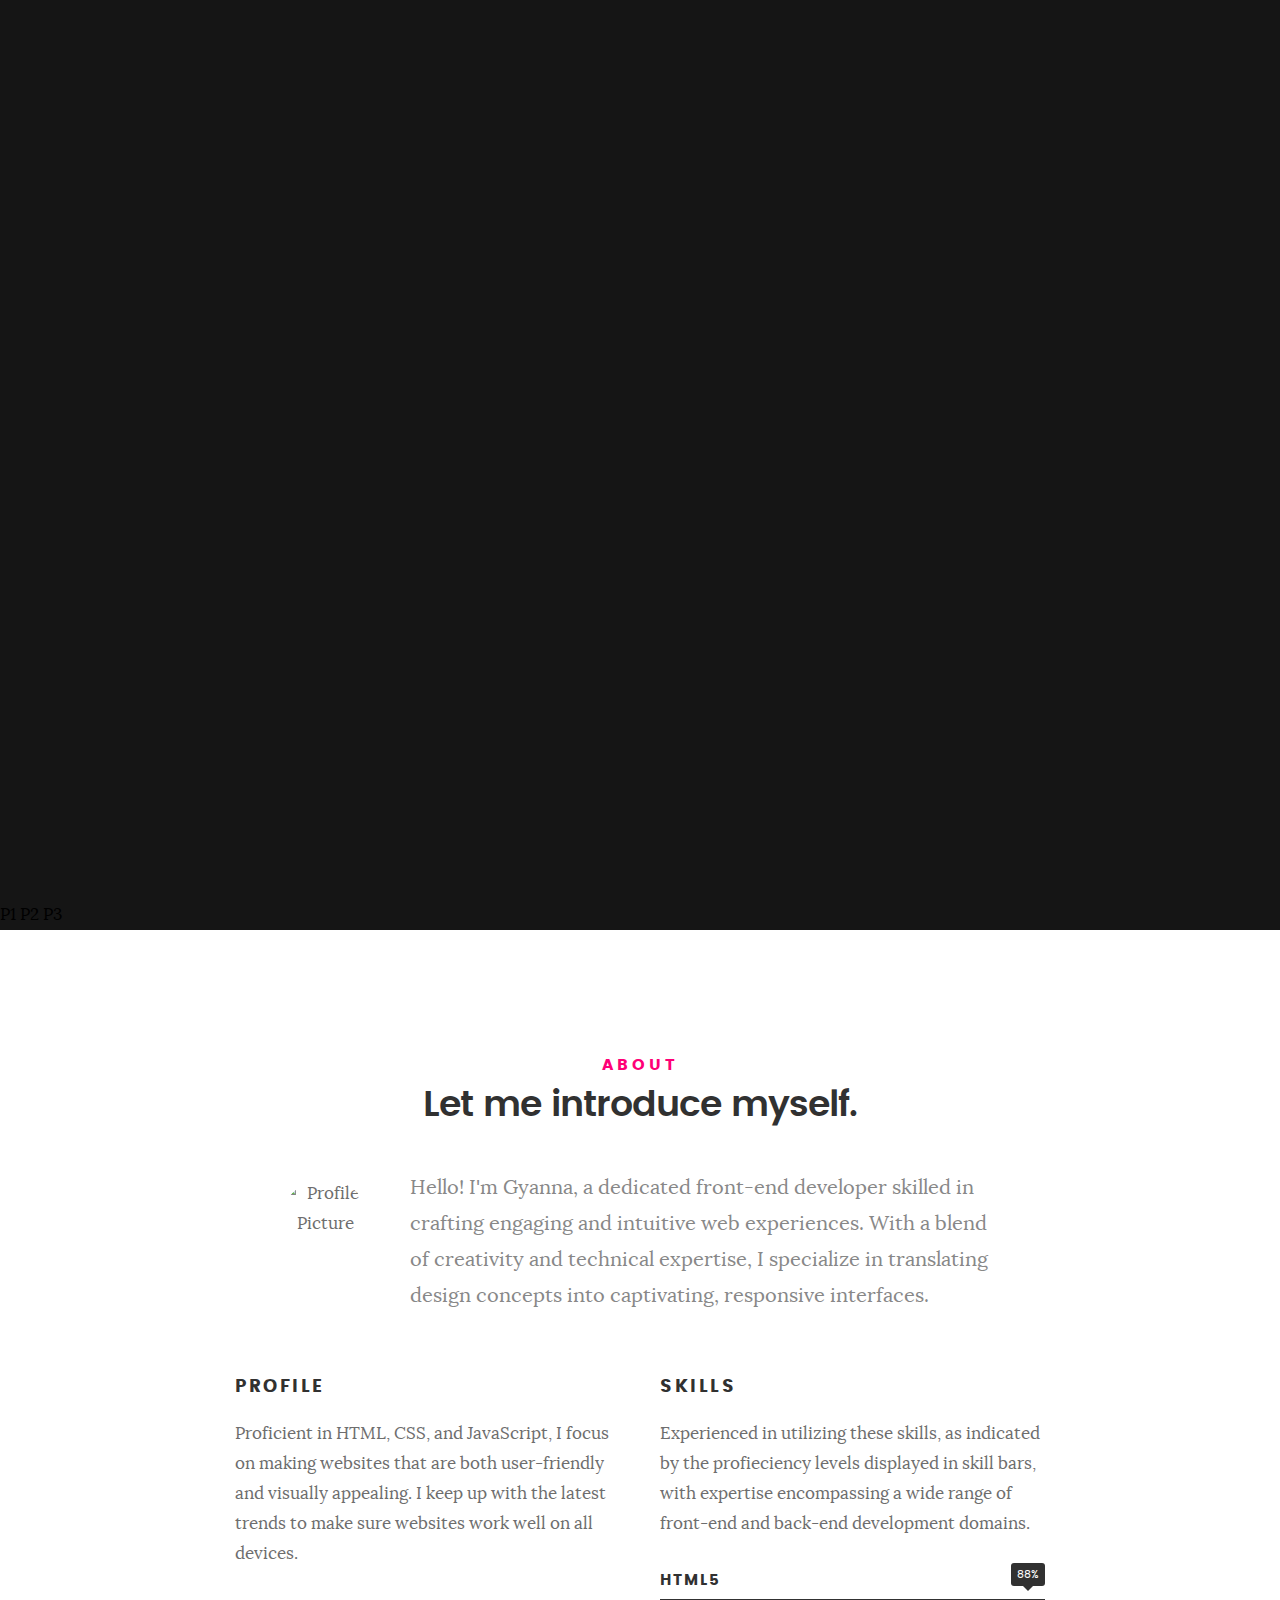
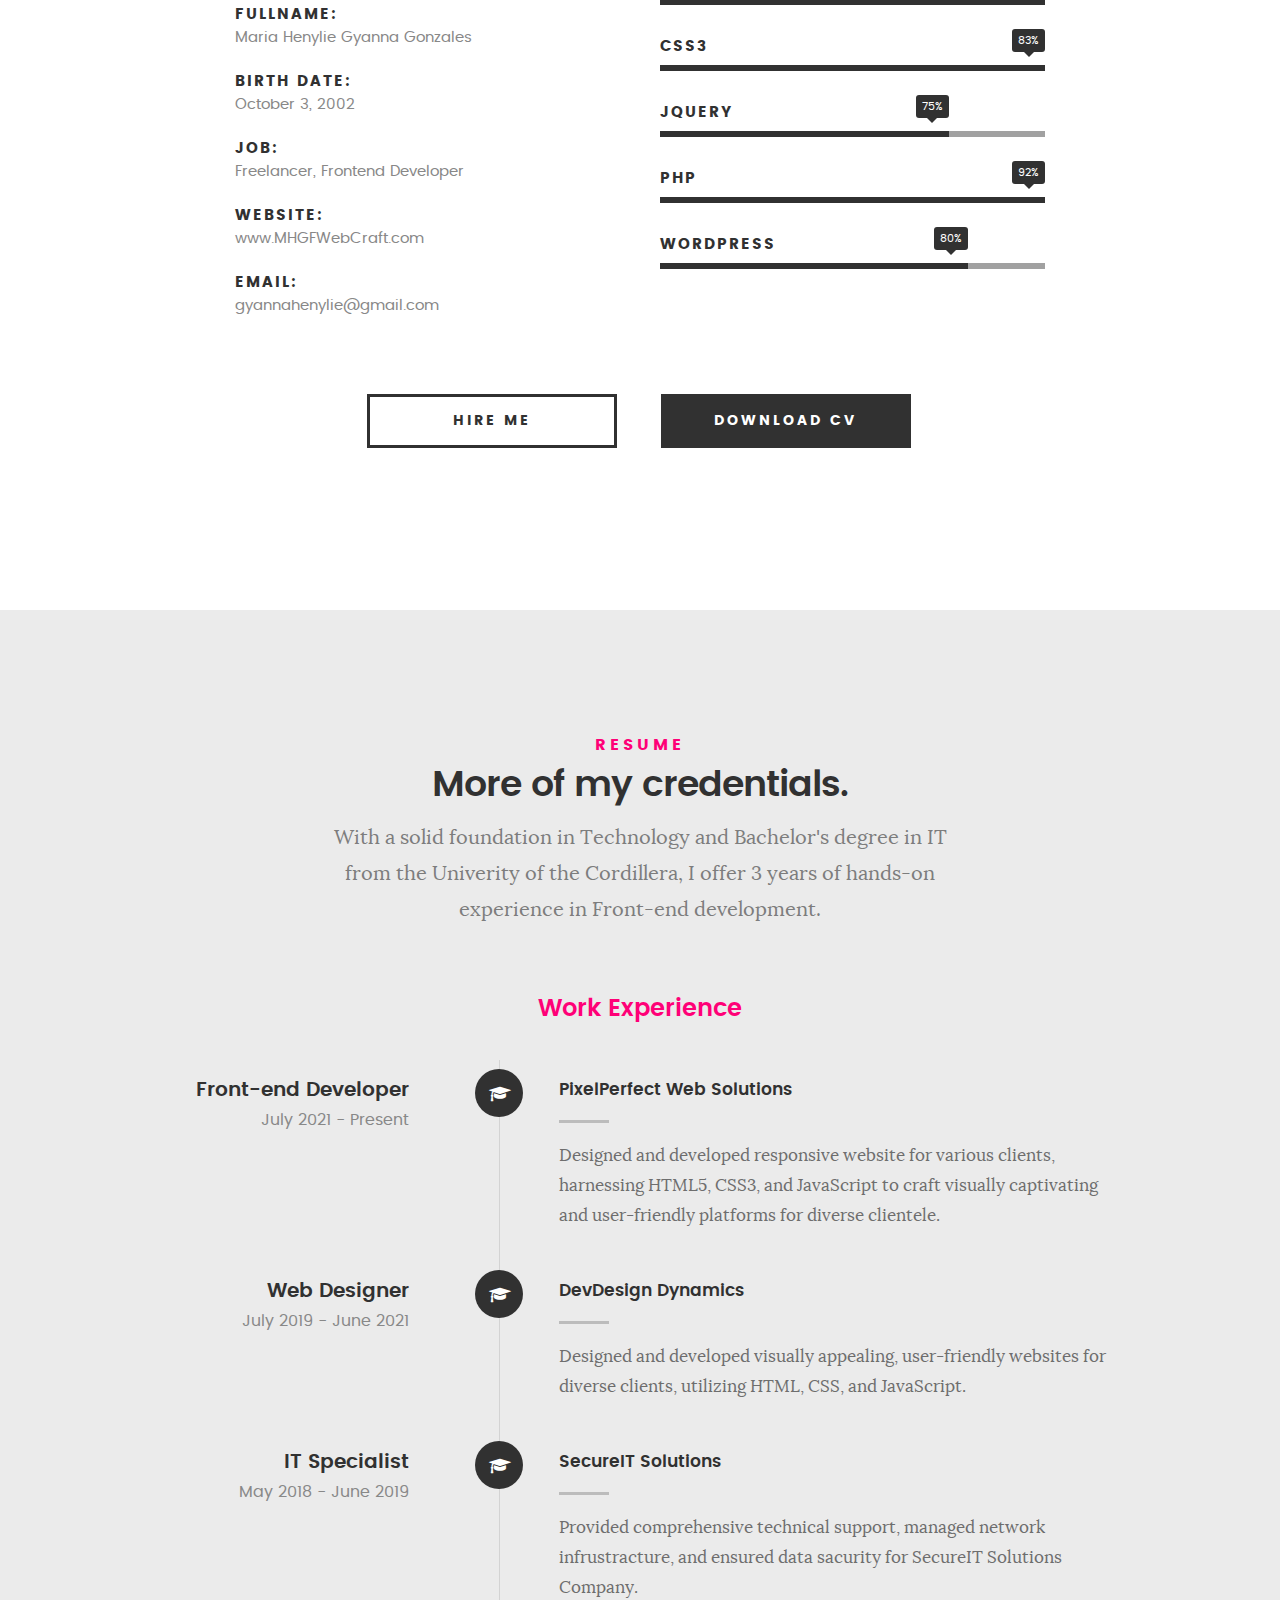
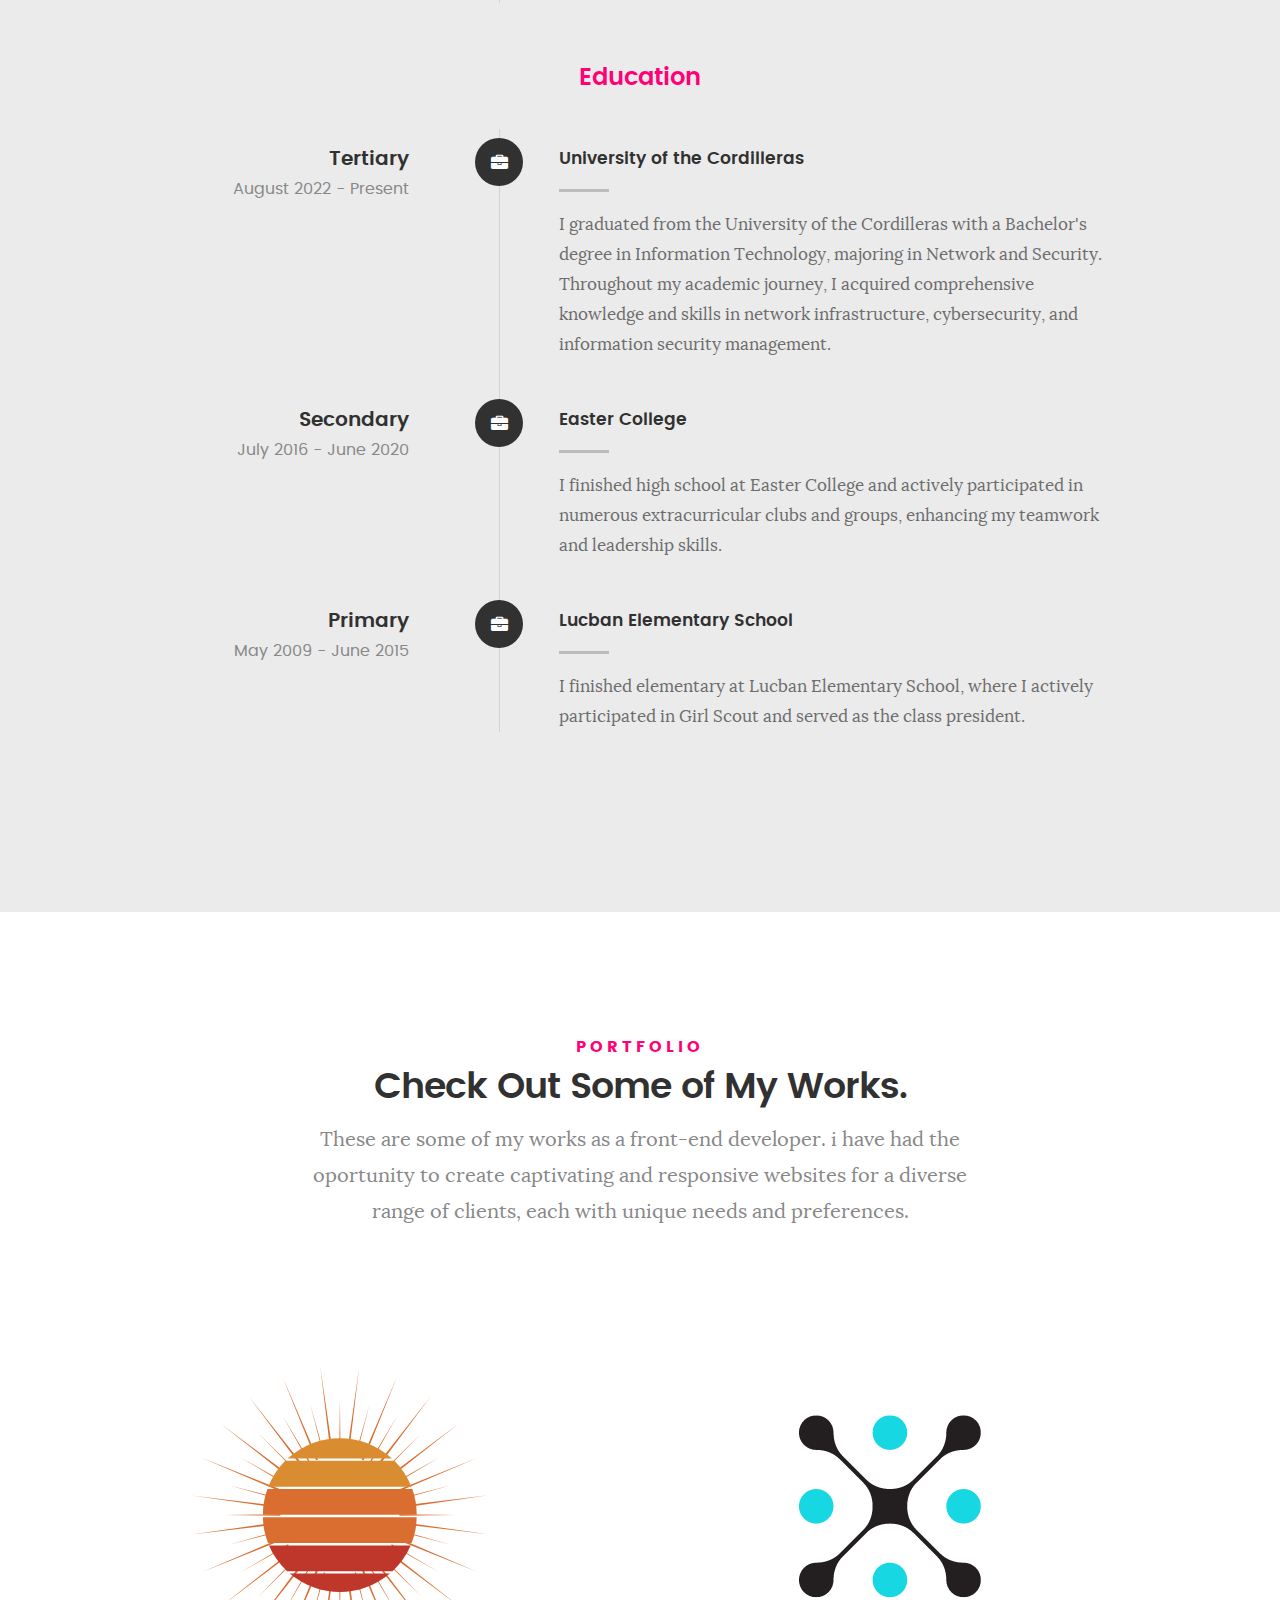
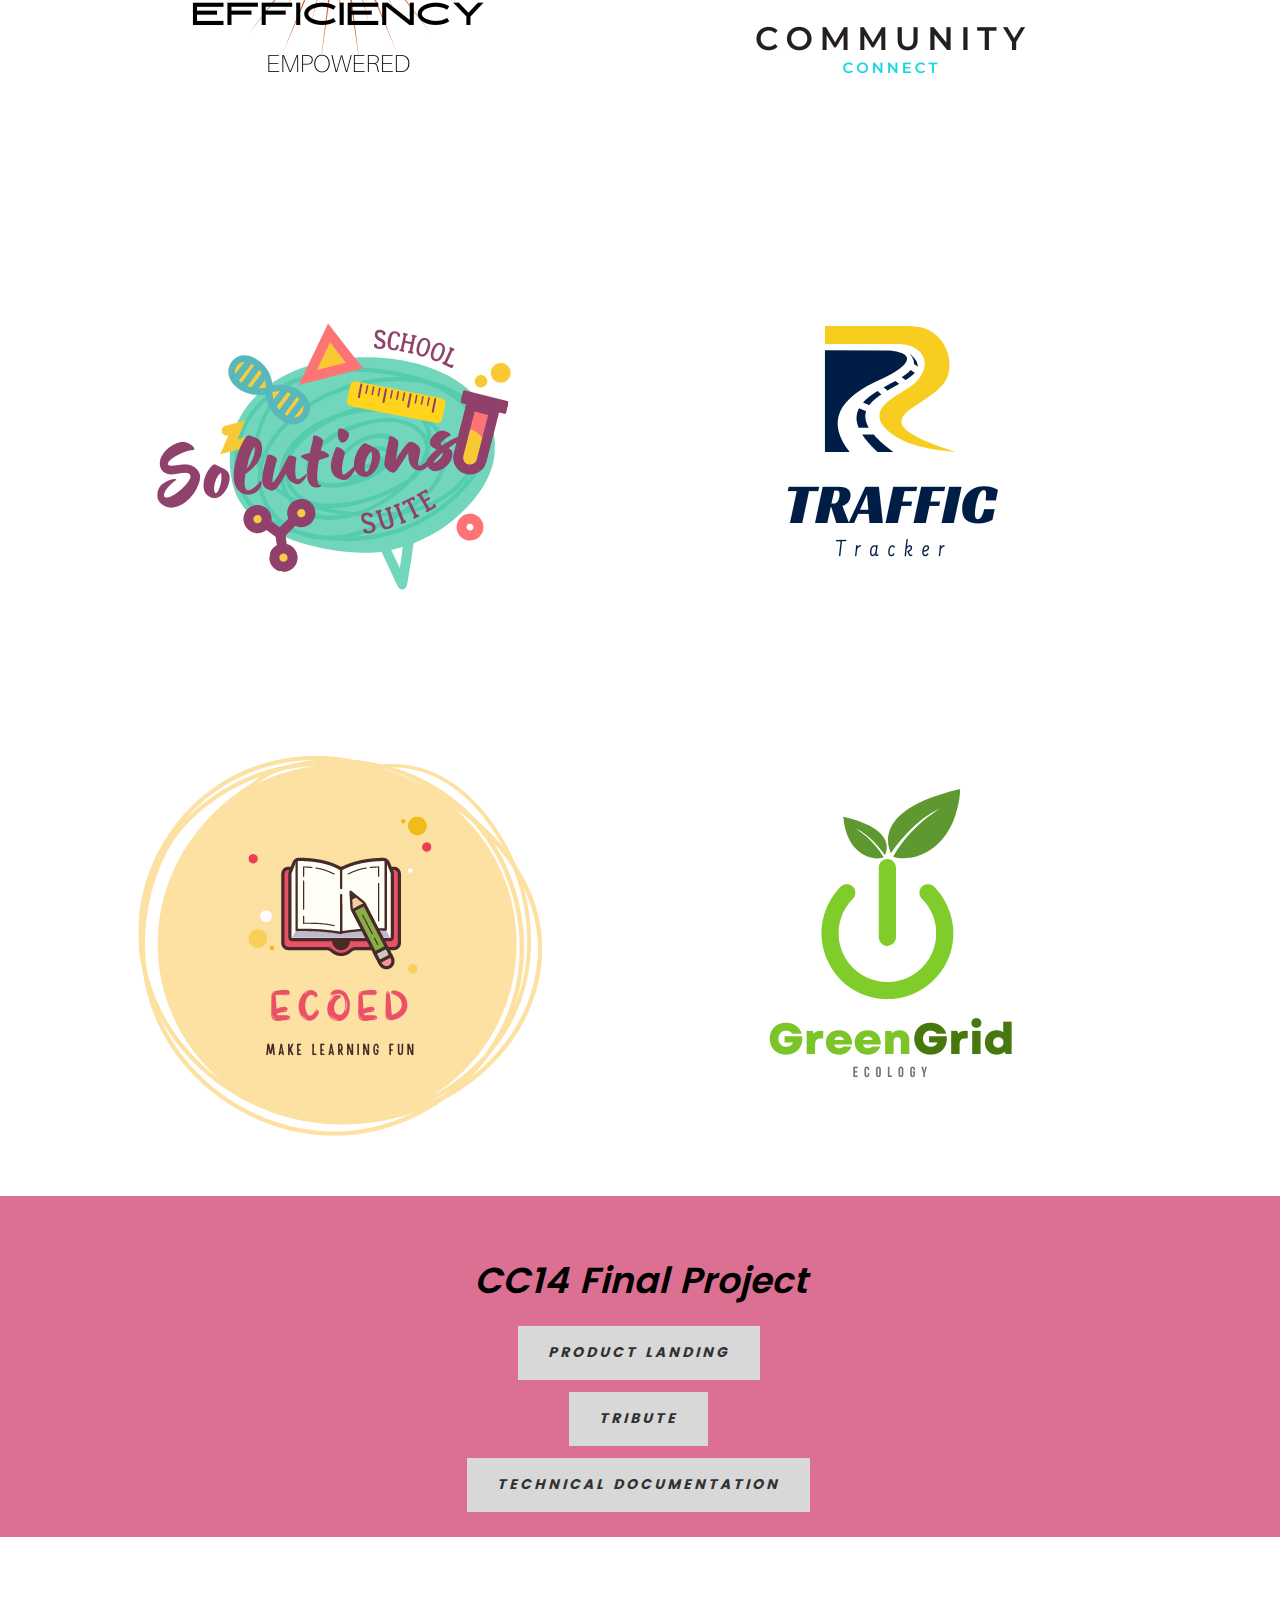
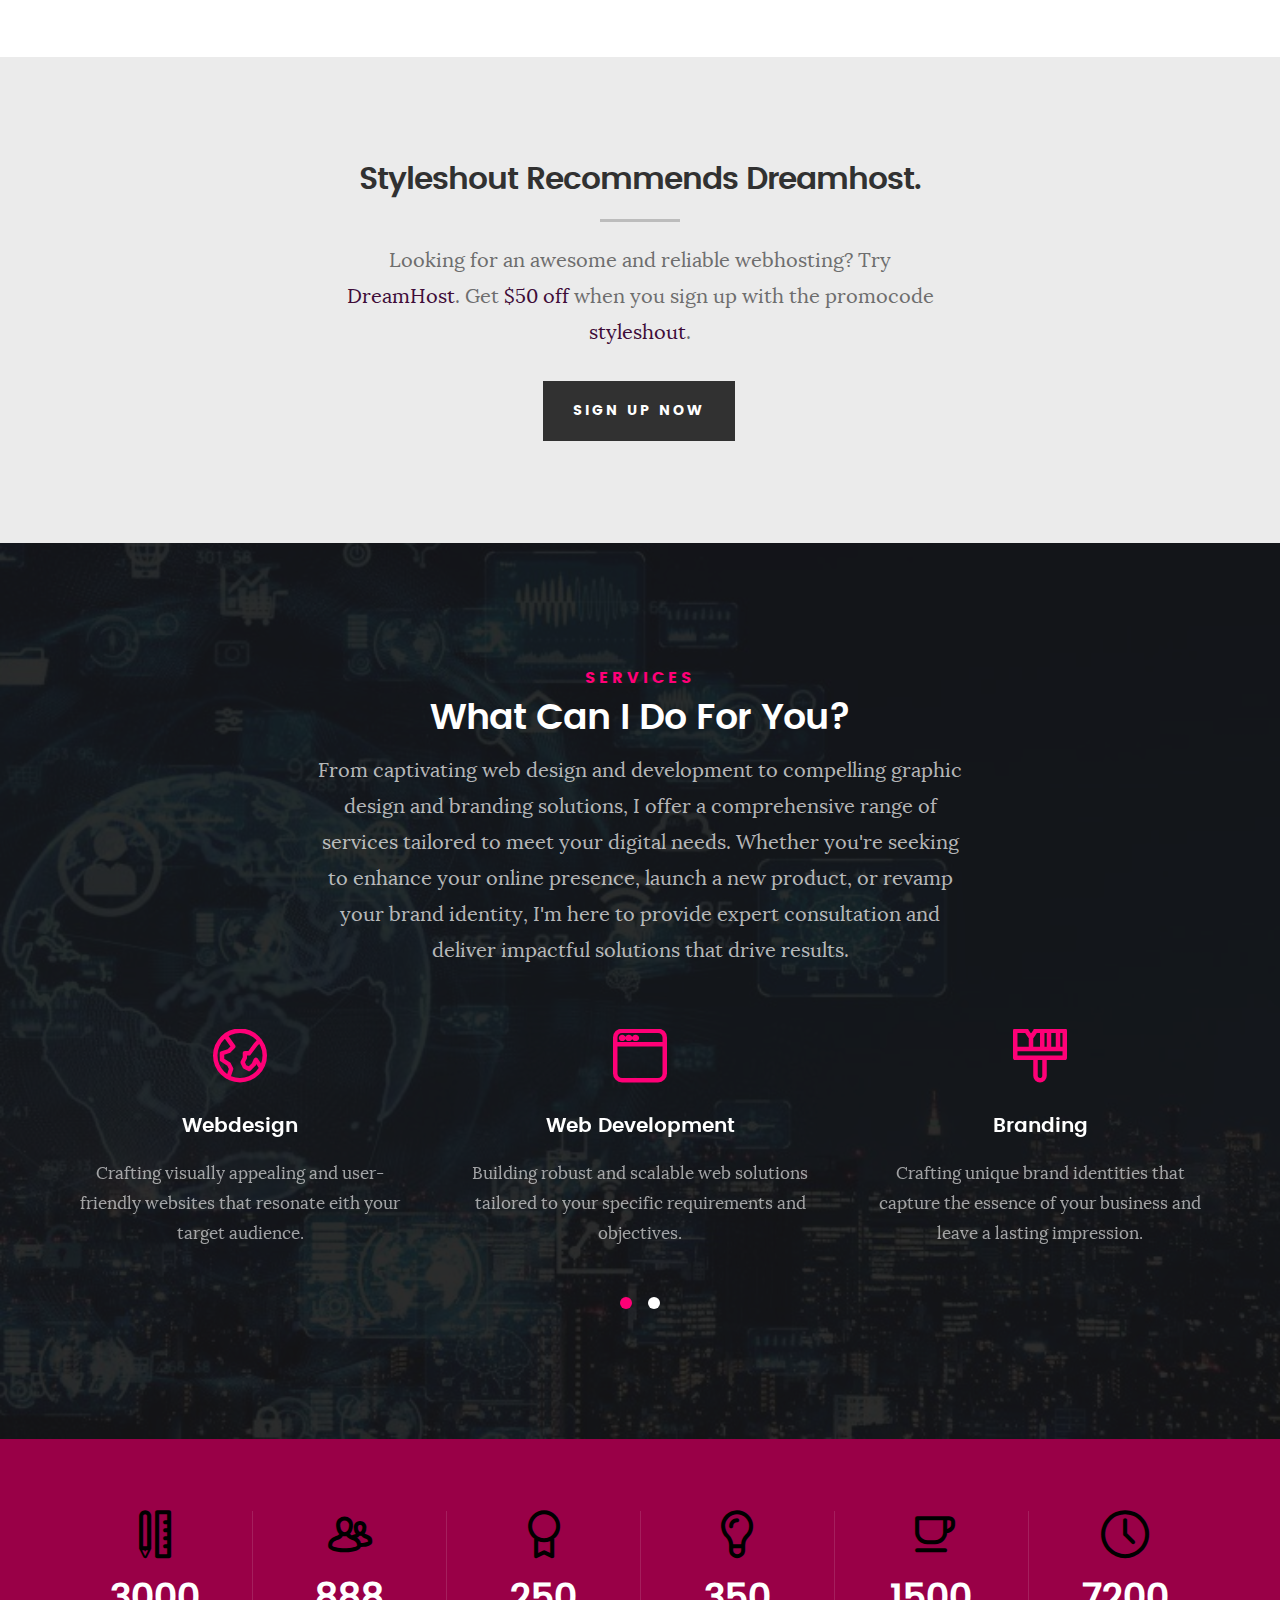
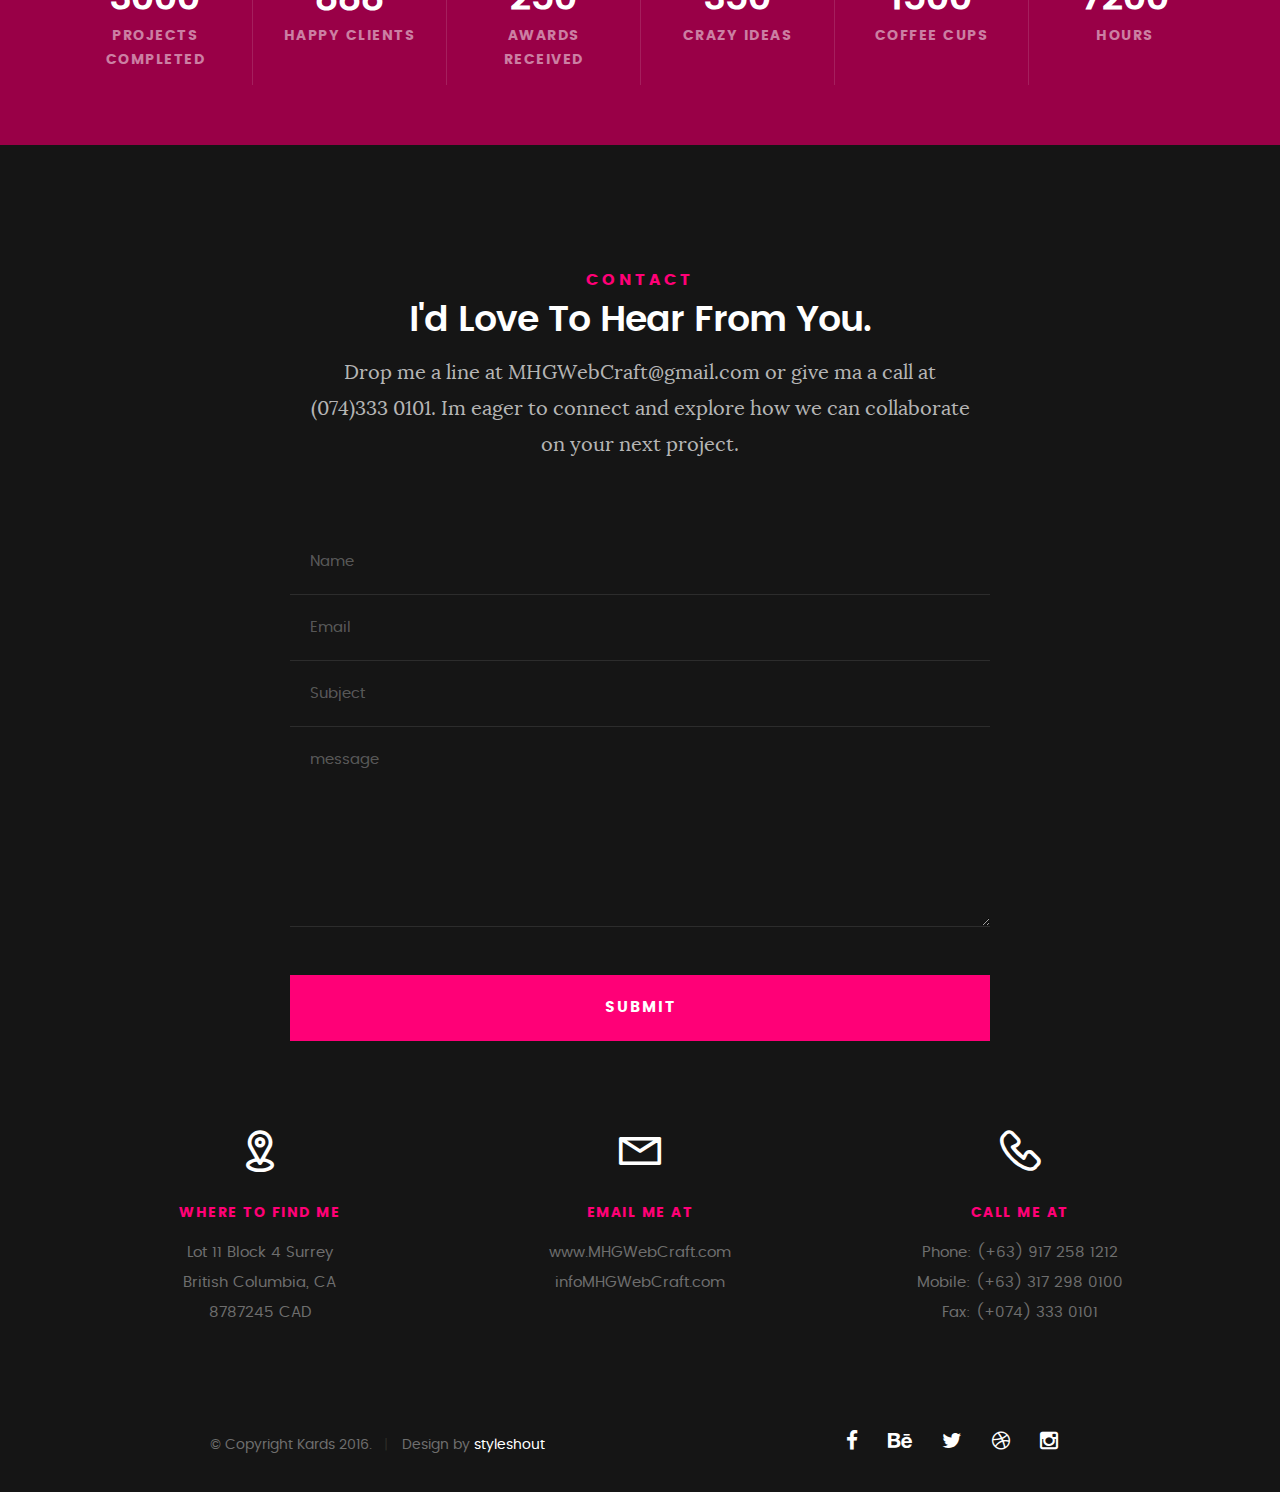
==== index.html @ 4673ec32 "final project" ====
<!DOCTYPE html>
<!--[if IE 8 ]><html class="no-js oldie ie8" lang="en"> <![endif]-->
<!--[if IE 9 ]><html class="no-js oldie ie9" lang="en"> <![endif]-->
<!--[if (gte IE 9)|!(IE)]><!--><html class="no-js" lang="en"> <!--<![endif]-->
<head>

   <!--- basic page needs
   ================================================== -->
   <meta charset="utf-8">
	<title>TITULO</title>
	<meta name="description" content="">  
	<meta name="author" content="">

   <!-- mobile specific metas
   ================================================== -->
	<meta name="viewport" content="width=device-width, initial-scale=1, maximum-scale=1">

 	<!-- CSS
   ================================================== -->
   <link rel="stylesheet" href="css/base.css">  
   <link rel="stylesheet" href="css/main.css">
   <link rel="stylesheet" href="css/vendor.css">     

   <!-- script
   ================================================== -->   
	<script src="js/modernizr.js"></script>
	<script src="js/pace.min.js"></script>

   <!-- favicons
	================================================== -->
	<link rel="icon" type="image/png" href="favicon.png">

</head>

<body id="top">

	<!-- header 
   ================================================== -->
   <header>   	
   	<div class="row">

   		<div class="top-bar">
   			<a class="menu-toggle" href="#"><span>Menu</span></a>

	   		<div class="logo">
		         <a href="index.html">Branding nyo </a>
		      </div>		      

		   	<nav id="main-nav-wrap">
					<ul class="main-navigation">
						<li class="current"><a class="smoothscroll"  href="#intro" title="">Home</a></li>
						<li><a class="smoothscroll"  href="#about" title="">About</a></li>
						<li><a class="smoothscroll"  href="#resume" title="">Resume</a></li>
						<li><a class="smoothscroll"  href="#portfolio" title="">Portfolio</a></li>
						<li><a class="smoothscroll"  href="#services" title="">Services</a></li>					
						<li><a class="smoothscroll"  href="#contact" title="">Contact</a></li>	
							
					</ul>
				</nav>    		
   		</div> <!-- /top-bar --> 
   		
   	</div> <!-- /row --> 		
   </header> <!-- /header -->

	<!-- intro section
   ================================================== -->
   <section id="intro">   

   	<div class="intro-overlay"></div>	

   	<div class="intro-content">
   		<div class="row">

   			<div class="col-twelve">

	   			<h5>Hello, World.</h5>
	   			<h1>I'm Maria Henylie Gyanna.</h1>

	   			<p class="intro-position">
	   				<span>Front-end Developer</span>
	   				<span>UI/UX Designer</span> 
	   			</p>

	   			<a class="button stroke smoothscroll" href="#about" title="">More About Me</a>
				<a class="button stroke smoothscroll" href="#finalreq" title="">CC14 Projects</a>

	   		</div>  
   			
   		</div>   		 		
   	</div> <!-- /intro-content --> 

   	<ul class="intro-social">        
         <li><a href="https://www.facebook.com/profile.php?id=100004908964888&mibextid=LQQJ4d"><i class="fa fa-facebook"></i></a></li>
         <li><a href="#"><i class="fa fa-behance"></i></a></li>
         <li><a href="#"><i class="fa fa-twitter"></i></a></li>
         <li><a href="#"><i class="fa fa-dribbble"></i></a></li>
         <li><a href="https://www.instagram.com/gyaaanniss?igsh=MXQ2dnlsczd5OWR3eQ%3D%3D&utm_source=qr"><i class="fa fa-instagram"></i></a></li>
      </ul> <!-- /intro-social -->      	

   </section> <!-- /intro -->

   <div id="project"> 
	<a href="ProductLanding.html">P1</a> 
	<a href="Tribute.html">P2</a>
	<a href="TechnicalDocumentation.html">P3</a>
   </div>


   <!-- about section
   ================================================== -->
   <section id="about">  

   	<div class="row section-intro">
   		<div class="col-twelve">

   			<h5>About</h5>
   			<h1>Let me introduce myself.</h1>

   			<div class="intro-info">

   				<img src="\\wsl.localhost\Ubuntu\var\www\226159914-WebApp\portfoliotemplate\images\img01.jpg" alt="Profile Picture">

   				<p class="lead">Hello! I'm Gyanna, a dedicated front-end developer skilled in crafting engaging and intuitive web experiences. With a blend of creativity and technical expertise, I specialize in translating design concepts into captivating, responsive interfaces.</p>
   			</div>   			

   		</div>   		
   	</div> <!-- /section-intro -->

   	<div class="row about-content">

   		<div class="col-six tab-full">

   			<h3>Profile</h3>
   			<p>Proficient in HTML, CSS, and JavaScript, I focus on making websites that are both user-friendly and visually appealing. I keep up with the latest trends to make sure websites work well on all devices.  </p>

   			<ul class="info-list">
   				<li>
   					<strong>Fullname:</strong>
   					<span>Maria Henylie Gyanna Gonzales</span>
   				</li>
   				<li>
   					<strong>Birth Date:</strong>
   					<span>October 3, 2002</span>
   				</li>
   				<li>
   					<strong>Job:</strong>
   					<span>Freelancer, Frontend Developer</span>
   				</li>
   				<li>
   					<strong>Website:</strong>
   					<span>www.MHGFWebCraft.com</span>
   				</li>
   				<li>
   					<strong>Email:</strong>
   					<span>gyannahenylie@gmail.com</span>
   				</li>

   			</ul> <!-- /info-list -->

   		</div>

   		<div class="col-six tab-full">

   			<h3>Skills</h3>
   			<p>Experienced in utilizing these skills, as indicated by the profieciency levels displayed in skill bars, with expertise encompassing a wide range of front-end and back-end development domains.</p>

				<ul class="skill-bars">
				   <li>
				   	<div class="progress percent88"><span>88%</span></div>
				   	<strong>HTML5</strong>
				   </li>
				   <li>
				   	<div class="progress percent83"><span>83%</span></div>
				   	<strong>CSS3</strong>
				   </li>
				   <li>
				   	<div class="progress percent75"><span>75%</span></div>
				   	<strong>JQuery</strong>
				   </li>
				   <li>
				   	<div class="progress percent92"><span>92%</span></div>
				   	<strong>PHP</strong>
				   </li>
				   <li>

				   	<div class="progress percent80"><span>80%</span></div>
				   	<strong>Wordpress</strong>
				   </li>
      
				</ul> <!-- /skill-bars -->		

   		</div>

   	</div>

   	<div class="row button-section">
   		<div class="col-twelve">
   			<a href="#contact" title="Hire Me" class="button stroke smoothscroll">Hire Me</a>
   			<a href="#" title="Download CV" class="button button-primary">Download CV</a>
   		</div>   		
   	</div>

   </section> <!-- /process-->    


   <!-- resume Section
   ================================================== -->
	<section id="resume" class="grey-section">

		<div class="row section-intro">
   		<div class="col-twelve">

   			<h5>Resume</h5>
   			<h1>More of my credentials.</h1>

   			<p class="lead">With a solid foundation in Technology and Bachelor's degree in IT from the Univerity of the Cordillera, I offer 3 years of hands-on experience in Front-end development.  </p>

   		</div>   		
   	</div> <!-- /section-intro--> 

   	<div class="row resume-timeline">

   		<div class="col-twelve resume-header">

   			<h2>Work Experience</h2>

   		</div> <!-- /resume-header -->

   		<div class="col-twelve">

   			<div class="timeline-wrap">

   				<div class="timeline-block">

	   				<div class="timeline-ico">
	   					<i class="fa fa-graduation-cap"></i>
	   				</div>

	   				<div class="timeline-header">
	   					<h3>Front-end Developer</h3>
	   					<p>July 2021 - Present</p>
	   				</div>

	   				<div class="timeline-content">
	   					<h4>PixelPerfect Web Solutions</h4>
	   					<p>Designed and developed responsive website for various clients, harnessing HTML5, CSS3, and JavaScript to craft visually captivating and user-friendly platforms for diverse clientele.</p>
	   				</div>

	   			</div> <!-- /timeline-block -->

	   			<div class="timeline-block">

	   				<div class="timeline-ico">
	   					<i class="fa fa-graduation-cap"></i>
	   				</div>

	   				<div class="timeline-header">
	   					<h3>Web Designer</h3>
	   					<p>July 2019 - June 2021</p>
	   				</div>

	   				<div class="timeline-content">
	   					<h4>DevDesign Dynamics</h4>
	   					<p>Designed and developed visually appealing, user-friendly websites for diverse clients, utilizing HTML, CSS, and JavaScript.</p>
	   				</div>

	   			</div> <!-- /timeline-block -->

	   			<div class="timeline-block">

	   				<div class="timeline-ico">
	   					<i class="fa fa-graduation-cap"></i>
	   				</div>

	   				<div class="timeline-header">
	   					<h3>IT Specialist</h3>
	   					<p>May 2018 - June 2019</p>
	   				</div>

	   				<div class="timeline-content">
	   					<h4>SecureIT Solutions</h4>
	   					<p>Provided comprehensive technical support, managed network infrustracture, and ensured data sacurity for SecureIT Solutions Company.</p>
	   				</div>

	   			</div> <!-- /timeline-block -->

   			</div> <!-- /timeline-wrap -->   			

   		</div> <!-- /col-twelve -->
   		
   	</div> <!-- /resume-timeline -->
   	
   	<div class="row resume-timeline">

   		<div class="col-twelve resume-header">

   			<h2>Education</h2>

   		</div> <!-- /resume-header -->

   		<div class="col-twelve">

   			<div class="timeline-wrap">

   				<div class="timeline-block">

	   				<div class="timeline-ico">
	   					<i class="fa fa-briefcase"></i>
	   				</div>

	   				<div class="timeline-header">
	   					<h3>Tertiary</h3>
	   					<p>August 2022 - Present</p>
	   				</div>

	   				<div class="timeline-content">
	   					<h4>University of the Cordilleras</h4>
	   					<p>I graduated from the University of the Cordilleras with a Bachelor's degree in Information Technology, majoring in Network and Security. Throughout my academic journey, I acquired comprehensive knowledge and skills in network infrastructure, cybersecurity, and information security management.</p>
	   				</div>

	   			</div> <!-- /timeline-block -->

	   			<div class="timeline-block">

	   				<div class="timeline-ico">
	   					<i class="fa fa-briefcase"></i>
	   				</div>

	   				<div class="timeline-header">
	   					<h3>Secondary</h3>
	   					<p>July 2016 - June 2020</p>
	   				</div>

	   				<div class="timeline-content">
	   					<h4>Easter College</h4>
	   					<p>I finished high school at Easter College and actively participated in numerous extracurricular clubs and groups, enhancing my teamwork and leadership skills. </p>
	   				</div>

	   			</div> <!-- /timeline-block -->

	   			<div class="timeline-block">

	   				<div class="timeline-ico">
	   					<i class="fa fa-briefcase"></i>
	   				</div>

	   				<div class="timeline-header">
	   					<h3>Primary</h3>
	   					<p>May 2009 - June 2015</p>
	   				</div>

	   				<div class="timeline-content">
	   					<h4>Lucban Elementary School</h4>
	   					<p>I finished elementary at Lucban Elementary School, where I actively participated in Girl Scout and served as the class president.</p>
	   				</div>

	   			</div> <!-- /timeline-block -->

   			</div> <!-- /timeline-wrap -->   			

   		</div> <!-- /col-twelve -->
   		
   	</div> <!-- /resume-timeline -->
		
	</section> <!-- /features -->


	<!-- Portfolio Section
   ================================================== -->
	<section id="portfolio">

		<div class="row section-intro">
   		<div class="col-twelve">

   			<h5>Portfolio</h5>
   			<h1>Check Out Some of My Works.</h1>

   			<p class="lead">These are some of my works as a front-end developer. i have had the oportunity to create captivating and responsive websites for a diverse range of clients, each with unique needs and preferences.</p>

   		</div>   		
   	</div> <!-- /section-intro--> 

   	<div class="row portfolio-content">

   		<div class="col-twelve">

   			<!-- portfolio-wrapper -->
	         <div id="folio-wrapper" class="block-1-2 block-mob-full stack">

	         	<div class="bgrid folio-item">
	               <div class="item-wrap">
	               	<img src="images/portfolio/modals/m-EE.png" alt="Efficiency Empowered">
	                  <a href="#modal-01" class="overlay">	                  	           
	                     <div class="folio-item-table">
	                     	<div class="folio-item-cell">
		     					       <h3 class="folio-title">Efficiency Empowered</h3>	     					    
		     					    	 <span class="folio-types">
		     					       	  Web Development
		     					       </span>
		     					   </div>	                      	
	                     </div>                    
	                  </a>
	               </div>	               
	        		</div> <!-- /folio-item -->

	        		<div class="bgrid folio-item">
	               <div class="item-wrap">
	               	<img src="images/portfolio/modals/m-CC.png" alt="Community Connect">
	               	<a href="#modal-02" class="overlay">              		                  
	                     <div class="folio-item-table">
	                     	<div class="folio-item-cell">
	                     		<h3 class="folio-title">Community Connect</h3>	     					    
		     					    	<span class="folio-types">
		     					       	  Branding
		     					      </span>		     		
		     					   </div> 	                      	
	                     </div>                    
	                  </a>
	               </div>
	        		</div> <!-- /folio-item -->

	            <div class="bgrid folio-item">
	               <div class="item-wrap">
	               	<img src="images/portfolio/modals/m-SSS.png"alt="School Solutions Suite">
	                  <a href="#modal-03" class="overlay">             		                  
	                     <div class="folio-item-table">
	                     	<div class="folio-item-cell">
	                     		<h3 class="folio-title">School Solution Suite</h3>	     					    
		     					    	<span class="folio-types">
		     					       	  Web Application
		     					      </span>		     		
		     					   </div> 	                      	
	                     </div>                    
	                  </a>
	               </div>
	        		</div> <!-- /folio-item -->

	            <div class="bgrid folio-item">
	               <div class="item-wrap">
	               	<img src="images/portfolio/modals/m-TT.png" alt="Traffic Tracker">
	                  <a href="#modal-04" class="overlay">                  	                 
	                     <div class="folio-item-table">
	                     	<div class="folio-item-cell">
	                     		<h3 class="folio-title">Traffic Tracker</h3>	     					    
		     					    	<span class="folio-types">
		     					       	  Web Development
		     					      </span>		     		
		     					   </div>  	                      	
	                     </div>                    
	                  </a>
	               </div>
	        		</div> <!-- /folio-item -->     

	        		<div class="bgrid folio-item">
	               <div class="item-wrap">
	               	<img src="images/portfolio/modals/M-EcE.png" alt="EcoEd">
	                  <a href="#modal-05" class="overlay">             		                  
	                     <div class="folio-item-table">
	                     	<div class="folio-item-cell">
	                     		<h3 class="folio-title">EcoEd</h3>	     					    
		     					    	<span class="folio-types">
		     					       	  Branding
		     					      </span>		     		
		     					   </div> 	                      	
	                     </div>                    
	                  </a>
	               </div>
	        		</div> <!-- /folio-item -->

	            <div class="bgrid folio-item">
	               <div class="item-wrap">
	               	<img src="images/portfolio/modals/m-GG.png" alt="Green Grid">
	                  <a href="#modal-06" class="overlay">
	                     <div class="folio-item-table">
	                     	<div class="folio-item-cell">
	                     		<h3 class="folio-title">Green Grid</h3>	     					    
		     					    	<span class="folio-types">
		     					       	  Web Development
		     					      </span>		     		
		     					   </div>	                      	
	                     </div>                    
	                  </a>
	               </div>
	        		</div> <!-- /folio-item -->   

	            <!-- modal popups - begin
	            ============================================================= -->
	            <div id="modal-01" class="popup-modal slider mfp-hide">	

				     	<div class="media">
				     		<img src="images/portfolio/modals/m-EE.png" alt="" />
				     	</div>      	

					   <div class="description-box">
					      <h4>Efficiency Empowered</h4>		      
					      <p>Revolutionizes energy conservation by providing personalized recommendations and smart monitoring tools, empowering users to optimize energy usage in homes. schools, and business while contributing to a greener planet.</p>

					      <div class="categories">Web Development</div>			               
					   </div>

			         <div class="link-box">
			            <a href="http://www.behance.net">Details</a>
					      <a href="#" class="popup-modal-dismiss">Close</a>
			         </div>		      

				   </div> <!-- /modal-01 -->

				   <div id="modal-02" class="popup-modal slider mfp-hide">	

				     	<div class="media">
				     		<img src="images/portfolio/modals/m-CC.png" alt="" />
				     	</div>      	

					   <div class="description-box">
					      <h4>Community Connect</h4>		      
					      <p>Seamlessly bridging the gap between individuals and organizations, our platform fosters connections for collaborative energy-saving initiatives and community engagement.</p>

					      <div class="categories">Branding</div>			               
					   </div>

			         <div class="link-box">
			            <a href="http://www.behance.net">Details</a>
					      <a href="#" class="popup-modal-dismiss">Close</a>
			         </div>		      

				   </div> <!-- /modal-02 -->

				   <div id="modal-03" class="popup-modal slider mfp-hide">	

				     	<div class="media">
				     		<img src="images/portfolio/modals/m-SSS.png" alt="" />
				     	</div>      	

					   <div class="description-box">
					      <h4>School Solutions Suite</h4>		      
					      <p>Tailored specifically for educational institutions, our web app streamlines energy management, enhances learning environments, and promotes sustainable practices campus-wide.</p>

					      <div class="categories">Web Application</div>			               
					   </div>

			         <div class="link-box">
			            <a href="http://www.behance.net">Details</a>
					      <a href="#" class="popup-modal-dismiss">Close</a>
			         </div>		      

				   </div> <!-- /modal-03 -->

				   <div id="modal-04" class="popup-modal slider mfp-hide">	

				     	<div class="media">
				     		<img src="images/portfolio/modals/m-TT.png" alt="" />
				     	</div>      	

					   <div class="description-box">
					      <h4>Traffic Tracker</h4>		      
					      <p>Revolutionizing urban mobility, our innovative web tool provides real-time traffic management solutions, reducing congestion and emissions for greener, smoother city transit.</p>

					      <div class="categories">Web Development</div>			               
					   </div>

			         <div class="link-box">
			            <a href="http://www.behance.net">Details</a>
					      <a href="#" class="popup-modal-dismiss">Close</a>
			         </div>		      

				   </div> <!-- /modal-04 -->

				   <div id="modal-05" class="popup-modal slider mfp-hide">	

				     	<div class="media">
				     		<img src="images/portfolio/modals/M-EcE.png" alt="" />
				     	</div>      	

					   <div class="description-box">
					      <h4>EcoEd</h4>		      
					      <p>Empowering the next generation of environmental stewards, our web application integrates sustainability education into school curriculums, fostering eco-consciousness from an early age.</p>

					      <div class="categories">Branding</div>			               
					   </div>

			         <div class="link-box">
			            <a href="http://www.behance.net">Details</a>
					      <a href="#" class="popup-modal-dismiss">Close</a>
			         </div>		      

				   </div> <!-- /modal-05 -->

				   <div id="modal-06" class="popup-modal slider mfp-hide">	

				     	<div class="media">
				     		<img src="images/portfolio/modals/m-GG.png" alt="" />
				     	</div>      	

					   <div class="description-box">
					      <h4>Green Grid</h4>		      
					      <p>A comprehensive platform for energy conservation, our web app offers personalized recommendations, smart monitoring tools, and community forums to empower users in their journey towards a greener, more sustainable future.</p>

					      <div class="categories">Web Development</div>			               
					   </div>

			         <div class="link-box">
			            <a href="http:/net/www.behance.">Details</a>
					      <a href="#" class="popup-modal-dismiss">Close</a>
			         </div>		      

				   </div> <!-- /modal-06 -->


				   <!-- modal popups - end
	            ============================================================= -->

	         </div> <!-- /portfolio-wrapper --> 

   		</div>  <!-- /twelve -->   

   	</div> <!-- /portfolio-content --> 
		
	   <div id="finalreq">
		<h2>CC14 Final Project</h2>
		<span><a class="button" href="ProductLanding.html" target="_blank">Product Landing</a></span><br>
		<span><a class="button" href="Tribute.html" target="_blank">Tribute</a></span><br>
		<span><a class="button" href="TechnicalDocumentation.html" target="_blank">Technical Documentation</a></span><br>
	   </div>
	   
	</section> <!-- /portfolio --> 


	<!-- CTA Section
   ================================================== -->
	<section id="cta" class="grey-section">

   	<div class="row cta-content">

   		<div class="col-twelve section-ads">  

	     		<h2 class="h01"><a href="http://www.dreamhost.com/r.cgi?287326|STYLESHOUT">Styleshout Recommends Dreamhost.</a></h2>

		      <p class="lead">
		      Looking for an awesome and reliable webhosting? Try <a href="http://www.dreamhost.com/r.cgi?287326|STYLESHOUT"><span>DreamHost</span></a>.
				Get <span>$50 off</span> when you sign up with the promocode <span>styleshout</span>. 
				<!-- Simply type	the promocode in the box labeled “Promo Code” when placing your order. -->	
				</p>

				<div class="action">
			      <a class="button button-primary large" href="http://www.dreamhost.com/r.cgi?287326|STYLESHOUT">Sign Up Now</a>
		      </div>		     	

   		</div>

   	</div> <!-- /cta-content -->

   </section> <!-- /cta --> 
   <!-- <section id="finalreq">
   </section> -->

	
	<!-- services Section
   ================================================== -->
	<section id="services">

		<div class="overlay"></div>

		<div class="row section-intro">
   		<div class="col-twelve">

   			<h5>Services</h5>
   			<h1>What Can I Do For You?</h1>

   			<p class="lead">From captivating web design and development to compelling graphic design and branding solutions, I offer a comprehensive range of services tailored to meet your digital needs. Whether you're seeking to enhance your online presence, launch a new product, or revamp your brand identity, I'm here to provide expert consultation and deliver impactful solutions that drive results.</p>

   		</div>   		
   	</div> <!-- /section-intro -->

   	<div class="row services-content">

   		<div id="owl-slider" class="owl-carousel services-list">

	      	<div class="service">	

	      		<span class="icon"><i class="icon-earth"></i></span>            

	            <div class="service-content">	

	            	 <h3>Webdesign</h3>

		            <p class="desc">Crafting visually appealing and user-friendly websites that resonate eith your target audience.
	         		</p>
	         		
	         	</div> 	         	 

				</div> <!-- /service -->

				<div class="service">	

					<span class="icon"><i class="icon-window"></i></span>                          

	            <div class="service-content">	

	            	<h3>Web Development</h3>  

		            <p class="desc">Building robust and scalable web solutions tailored to your specific requirements and objectives.
	         		</p>

	            </div>	                          

			   </div> <!-- /service -->

			   <div class="service">

			   	<span class="icon"><i class="icon-paint-brush"></i></span>		            

	            <div class="service-content">

	            	<h3>Branding</h3>

		            <p class="desc">Crafting unique brand identities that capture the essence of your business and leave a lasting impression.
	        			</p> 

	            </div> 	            	               

			   </div> <!-- /service -->

				<div class="service">

					<span class="icon"><i class="icon-toggles"></i></span>	              

	            <div class="service-content">

	            	<h3>UI/UX Design</h3>

		            <p class="desc">Designing intuitive and seameless user interface that enhance user experience and drive engagement.
	         		</p> 
	         		
	            </div>                

				</div> <!-- /service -->

			   <div class="service">

			   	<span class="icon"><i class="icon-image"></i></span>	            

	            <div class="service-content">

	            	<h3>Graphics Design</h3>

		            <p class="desc">Producing compelling visual content that communicates your message effectively and reinforces your brand image.
	        			</p> 

	            </div>	               

			   </div> <!-- /service -->

			   <div class="service">

			   	<span class="icon"><i class="icon-chat"></i></span>	   	           

	            <div class="service-content">

	            	 <h3>Consultancy</h3>

		            <p class="desc">Providing expert advice and stratigic guidance to help you achieve your digital goals and maximaze your online presence.
	        			</p> 
	        			
	            </div>	               

			   </div> <!-- /service -->

	      </div> <!-- /services-list -->
   		
   	</div> <!-- /services-content -->
		
	</section> <!-- /services -->	


	<!-- stats Section
   ================================================== -->
	<section id="stats" class="count-up">

		<div class="row">
			<div class="col-twelve">

				<div class="block-1-6 block-s-1-3 block-tab-1-2 block-mob-full stats-list">

					<div class="bgrid stat">

						<div class="icon-part">
							<i class="icon-pencil-ruler"></i>
						</div>

						<h3 class="stat-count">
							3000
						</h3>

						<h5 class="stat-title">
							Projects Completed
						</h5>

					</div> <!-- /stat -->					

					<div class="bgrid stat">

						<div class="icon-part">
							<i class="icon-users"></i>
						</div>

						<h3 class="stat-count">
							888
						</h3>

						<h5 class="stat-title">
							Happy Clients
						</h5>

					</div> <!-- /stat -->

					<div class="bgrid stat">

						<div class="icon-part">
							<i class="icon-badge"></i>
						</div>

						<h3 class="stat-count">
							250
						</h3>

						<h5 class="stat-title">
							Awards Received
						</h5>

					</div> <!-- /stat -->									

					<div class="bgrid stat">

						<div class="icon-part">
							<i class="icon-light-bulb"></i>
						</div>

						<h3 class="stat-count">
							350
						</h3>

						<h5 class="stat-title">
							Crazy Ideas
						</h5>

					</div> <!-- /stat -->

					<div class="bgrid stat">

						<div class="icon-part">
							<i class="icon-cup"></i>
						</div>

						<h3 class="stat-count">
							1500
						</h3>

						<h5 class="stat-title">
							Coffee Cups
						</h5>

					</div> <!-- /stat -->

					<div class="bgrid stat">

						<div class="icon-part">
							<i class="icon-clock"></i>
						</div>

						<h3 class="stat-count">
							7200
						</h3>

						<h5 class="stat-title">
							Hours
						</h5>

					</div> <!-- /stat -->

				</div> <!-- /stats-list -->

			</div> <!-- /twelve -->
		</div> <!-- /row -->

	</section> <!-- /stats -->

	
   <!-- contact
   ================================================== -->
	<section id="contact">

		<div class="row section-intro">
   		<div class="col-twelve">

   			<h5>Contact</h5>
   			<h1>I'd Love To Hear From You.</h1>

   			<p class="lead">Drop me a line at MHGWebCraft@gmail.com or give ma a call at (074)333 0101. Im eager to connect and explore how we can collaborate on your next project.</p>

   		</div> 
   	</div> <!-- /section-intro -->

   	<div class="row contact-form">

   		<div class="col-twelve">

            <!-- form -->
            <form name="contactForm" id="contactForm" method="post" action="">
      			<fieldset>

                  <div class="form-field">
 						   <input name="contactName" type="text" id="contactName" placeholder="Name" value="" minlength="2" required="">
                  </div>
                  <div class="form-field">
	      			   <input name="contactEmail" type="email" id="contactEmail" placeholder="Email" value="" required="">
	               </div>
                  <div class="form-field">
	     				   <input name="contactSubject" type="text" id="contactSubject" placeholder="Subject" value="">
	               </div>                       
                  <div class="form-field">
	                 	<textarea name="contactMessage" id="contactMessage" placeholder="message" rows="10" cols="50" required=""></textarea>
	               </div>                      
                 <div class="form-field">
                     <button class="submitform">Submit</button>
                     <div id="submit-loader">
                        <div class="text-loader">Sending...</div>                             
       				      <div class="s-loader">
								  	<div class="bounce1"></div>
								  	<div class="bounce2"></div>
								  	<div class="bounce3"></div>
								</div>
							</div>
                  </div>

      			</fieldset>
      		</form> <!-- Form End -->

            <!-- contact-warning -->
            <div id="message-warning">            	
            </div>            
            <!-- contact-success -->
      		<div id="message-success">
               <i class="fa fa-check"></i>Your message was sent, thank you!<br>
      		</div>

         </div> <!-- /col-twelve -->
   		
   	</div> <!-- /contact-form -->

   	<div class="row contact-info">

   		<div class="col-four tab-full">

   			<div class="icon">
   				<i class="icon-pin"></i>
   			</div>

   			<h5>Where to find me</h5>

   			<p>
            Lot 11 Block 4 Surrey<br>
            British Columbia, CA<br>
            8787245 CAD
            </p>

   		</div>

   		<div class="col-four tab-full collapse">

   			<div class="icon">
   				<i class="icon-mail"></i>
   			</div>

   			<h5>Email Me At</h5>

   			<p>www.MHGWebCraft.com<br>
			   	infoMHGWebCraft.com			     
			   </p>

   		</div>

   		<div class="col-four tab-full">

   			<div class="icon">
   				<i class="icon-phone"></i>
   			</div>

   			<h5>Call Me At</h5>

   			<p>Phone: (+63) 917 258 1212<br>
			   	Mobile: (+63) 317 298 0100<br>
			     	Fax: (+074) 333 0101
			   </p>

   		</div>
   		
   	</div> <!-- /contact-info -->
		
	</section> <!-- /contact -->


   <!-- footer
   ================================================== -->

   <footer>
     	<div class="row">

     		<div class="col-six tab-full pull-right social">

     			<ul class="footer-social">        
			      <li><a href="#"><i class="fa fa-facebook"></i></a></li>
			      <li><a href="#"><i class="fa fa-behance"></i></a></li>
			      <li><a href="#"><i class="fa fa-twitter"></i></a></li>
			      <li><a href="#"><i class="fa fa-dribbble"></i></a></li>
			      <li><a href="#"><i class="fa fa-instagram"></i></a></li>
			   </ul> 
	      		
	      </div>

      	<div class="col-six tab-full">
	      	<div class="copyright">
		        	<span>© Copyright Kards 2016.</span> 
		        	<span>Design by <a href="http://www.styleshout.com/">styleshout</a></span>	         	
		         </div>		                  
	      	</div>

	      	<div id="go-top">
		         <a class="smoothscroll" title="Back to Top" href="#top"><i class="fa fa-long-arrow-up"></i></a>
		      </div>

      	</div> <!-- /row -->     	
   </footer>  

   <div id="preloader"> 
    	<div id="loader"></div>
   </div> 

   <!-- Java Script
   ================================================== --> 
   <script src="js/jquery-2.1.3.min.js"></script>
   <script src="js/plugins.js"></script>
   <script src="js/main.js"></script>

</body>

</html>
---- css/base.css ----
/**
 * =================================================================== 
 *
 *  Kards v1.0 Base Stylesheet
 *  url: styleshout.com
 *  03-01-2016
 *  ------------------------------------------------------------------
 *  TOC:
 *  01. reset
 *  02. basic/base setup styles
 *  03. grid
 *  04. MISC
 *
 * =================================================================== 
 */

/** 
 * ===================================================================
 * 01. reset - normalize.css v3.0.2 | MIT License | git.io/normalize
 *
 * ------------------------------------------------------------------- 
 */
html {
	font-family: sans-serif;
	-ms-text-size-adjust: 100%;
	-webkit-text-size-adjust: 100%;
}

body {
	margin: 0;
}

article,
aside,
details,
figcaption,
figure,
footer,
header,
hgroup,
main,
menu,
nav,
section,
summary {
	display: block;
}

audio,
canvas,
progress,
video {
	display: inline-block;
	vertical-align: baseline;
}

audio:not([controls]) {
	display: none;
	height: 0;
}

[hidden],
template {
	display: none;
}

a {
	background: transparent;
}

a:active,
a:hover {
	outline: 0;
}

abbr[title] {
	border-bottom: 1px dotted;
}

b,
strong {
	font-weight: bold;
}

dfn {
	font-style: italic;
}

h1 {
	font-size: 2em;
	margin: 0.67em 0;
}

mark {
	background: #ff0;
	color: #000;
}

small {
	font-size: 80%;
}

sub,
sup {
	font-size: 75%;
	line-height: 0;
	position: relative;
	vertical-align: baseline;
}

sup {
	top: -0.5em;
}

sub {
	bottom: -0.25em;
}

img {
	border: 0;
}

svg:not(:root) {
	overflow: hidden;
}

figure {
	margin: 1em 40px;
}

hr {
	-moz-box-sizing: content-box;
	box-sizing: content-box;
	height: 0;
}

pre {
	overflow: auto;
}

code,
kbd,
pre,
samp {
	font-family: monospace, monospace;
	font-size: 1em;
}

button,
input,
optgroup,
select,
textarea {
	color: inherit;
	font: inherit;
	margin: 0;
}

button {
	overflow: visible;
}

button,
select {
	text-transform: none;
}

button,
html input[type="button"],
input[type="reset"],
input[type="submit"] {
	-webkit-appearance: button;
	cursor: pointer;
}

button[disabled],
html input[disabled] {
	cursor: default;
}

button::-moz-focus-inner,
input::-moz-focus-inner {
	border: 0;
	padding: 0;
}

input {
	line-height: normal;
}

input[type="checkbox"],
input[type="radio"] {
	box-sizing: border-box;
	padding: 0;
}

input[type="number"]::-webkit-inner-spin-button,
input[type="number"]::-webkit-outer-spin-button {
	height: auto;
}

input[type="search"] {
	-webkit-appearance: textfield;
	-moz-box-sizing: content-box;
	-webkit-box-sizing: content-box;
	box-sizing: content-box;
}

input[type="search"]::-webkit-search-cancel-button,
input[type="search"]::-webkit-search-decoration {
	-webkit-appearance: none;
}

fieldset {
	border: 1px solid #c0c0c0;
	margin: 0 2px;
	padding: 0.35em 0.625em 0.75em;
}

legend {
	border: 0;
	padding: 0;
}

textarea {
	overflow: auto;
}

optgroup {
	font-weight: bold;
}

table {
	border-collapse: collapse;
	border-spacing: 0;
}

td,
th {
	padding: 0;
}

/** 
 * ===================================================================
 * 02. basic/base setup styles - (_basic.scss)
 *
 * ------------------------------------------------------------------- 
 */
html {
	font-size: 62.5%;
	box-sizing: border-box;
}

*,
*::before,
*::after {
	box-sizing: inherit;
}

body {
	font-weight: normal;
	line-height: 1;
	text-rendering: optimizeLegibility;
	word-wrap: break-word;
	-webkit-overflow-scrolling: touch;
	-webkit-text-size-adjust: none;
}

body,
input,
button {
	-moz-osx-font-smoothing: grayscale;
	-webkit-font-smoothing: antialiased;
}

/**
 * Media - (_basic.scss)
 * ------------------------------------------------------------------- 
 */
img,
video {
	max-width: 100%;
	height: auto;
}

/**
 * Typography resets - (_basic.scss)
 * ------------------------------------------------------------------- 
 */
div,
dl,
dt,
dd,
ul,
ol,
li,
h1,
h2,
h3,
h4,
h5,
h6,
pre,
form,
p,
blockquote,
th,
td {
	margin: 0;
	padding: 0;
}

h1,
h2,
h3,
h4,
h5,
h6 {
	-webkit-font-variant-ligatures: common-ligatures;
	-moz-font-variant-ligatures: common-ligatures;
	font-variant-ligatures: common-ligatures;
	text-rendering: optimizeLegibility;
}

em,
i {
	font-style: italic;
	line-height: inherit;
}

strong,
b {
	font-weight: bold;
	line-height: inherit;
}

small {
	font-size: 60%;
	line-height: inherit;
}

ol,
ul {
	list-style: none;
}

li {
	display: block;
}

/**
 * links - (_basic.scss)
 * ------------------------------------------------------------------- 
 */
a {
	text-decoration: none;
	line-height: inherit;
}

a img {
	border: none;
}

/**
 * inputs - (_basic.scss)
 * ------------------------------------------------------------------- 
 */
fieldset {
	margin: 0;
	padding: 0;
}

input[type="email"],
input[type="number"],
input[type="search"],
input[type="text"],
input[type="tel"],
input[type="url"],
input[type="password"],
textarea {
	-webkit-appearance: none;
	-moz-appearance: none;
	-ms-appearance: none;
	-o-appearance: none;
	appearance: none;
}

/** 
 * ===================================================================
 * 03. grid - (_grid.scss)
 *
 * ------------------------------------------------------------------- 
 */
.row {
	width: 94%;
	max-width: 1140px;
	margin: 0 auto;
}

.row:before,
.row:after {
	content: "";
	display: table;
}

.row:after {
	clear: both;
}

.row .row {
	width: auto;
	max-width: none;
	margin-left: -20px;
	margin-right: -20px;
}

[class*="col-"],
.bgrid {
	float: left;
}

[class*="col-"] + [class*="col-"].end {
	float: right;
}

[class*="col-"] {
	padding: 0 20px;
}

.col-one {
	width: 8.33333%;
}

.col-two,
.col-1-6 {
	width: 16.66667%;
}

.col-three,
.col-1-4 {
	width: 25%;
}

.col-four,
.col-1-3 {
	width: 33.33333%;
}

.col-five {
	width: 41.66667%;
}

.col-six,
.col-1-2 {
	width: 50%;
}

.col-seven {
	width: 58.33333%;
}

.col-eight,
.col-2-3 {
	width: 66.66667%;
}

.col-nine,
.col-3-4 {
	width: 75%;
}

.col-ten,
.col-5-6 {
	width: 83.33333%;
}

.col-eleven {
	width: 91.66667%;
}

.col-twelve,
.col-full {
	width: 100%;
}

/**
 * small screens - (_grid.scss)
 * --------------------------------------------------------------- 
 */
@media screen and (max-width:1024px) {
	.row .row {
		margin-left: -18px;
		margin-right: -18px;
	}

	[class*="col-"] {
		padding: 0 18px;
	}

}

/**
 * tablets - (_grid.scss)
 * --------------------------------------------------------------- 
 */
@media screen and (max-width:768px) {
	.row {
		width: auto;
		padding-left: 30px;
		padding-right: 30px;
	}

	.row .row {
		padding-left: 0;
		padding-right: 0;
		margin-left: -15px;
		margin-right: -15px;
	}

	[class*="col-"] {
		padding: 0 15px;
	}

	.tab-1-4 {
		width: 25%;
	}

	.tab-1-3 {
		width: 33.33333%;
	}

	.tab-1-2 {
		width: 50%;
	}

	.tab-2-3 {
		width: 66.66667%;
	}

	.tab-3-4 {
		width: 75%;
	}

	.tab-full {
		width: 100%;
	}

}

/**
 * large mobile devices - (_grid.scss)
 * --------------------------------------------------------------- 
 */
@media screen and (max-width:600px) {
	.row {
		padding-left: 25px;
		padding-right: 25px;
	}

	.row .row {
		margin-left: -10px;
		margin-right: -10px;
	}

	[class*="col-"] {
		padding: 0 10px;
	}

	.mob-1-4 {
		width: 25%;
	}

	.mob-1-2 {
		width: 50%;
	}

	.mob-3-4 {
		width: 75%;
	}

	.mob-full {
		width: 100%;
	}

}

/**
 * small mobile devices - (_grid.scss)
 * --------------------------------------------------------------- 
 */
@media screen and (max-width:400px) {
	.row .row {
		padding-left: 0;
		padding-right: 0;
		margin-left: 0;
		margin-right: 0;
	}

	[class*="col-"] {
		width: 100% !important;
		float: none !important;
		clear: both !important;
		margin-left: 0;
		margin-right: 0;
		padding: 0;
	}

	[class*="col-"] + [class*="col-"].end {
		float: none;
	}

}

/** 
 * ===================================================================
 * block grids - (_grid.scss)
 *
 * ------------------------------------------------------------------- 
 */
[class*="block-"]:before,
[class*="block-"]:after {
	content: "";
	display: table;
}

[class*="block-"]:after {
	clear: both;
}

.block-1-6 .bgrid {
	width: 16.66667%;
}

.block-1-4 .bgrid {
	width: 25%;
}

.block-1-3 .bgrid {
	width: 33.33333%;
}

.block-1-2 .bgrid {
	width: 50%;
}

/**
 * Clearing for block grid columns. Allow columns with 
 * different heights to align properly.
 */
.block-1-6 .bgrid:nth-child(6n+1),
.block-1-4 .bgrid:nth-child(4n+1),
.block-1-3 .bgrid:nth-child(3n+1),
.block-1-2 .bgrid:nth-child(2n+1) {
	clear: both;
}

/**
 * small screens - (_grid.scss)
 * --------------------------------------------------------------- 
 */
@media screen and (max-width:1024px) {
	.block-s-1-6 .bgrid {
		width: 16.66667%;
	}

	.block-s-1-4 .bgrid {
		width: 25%;
	}

	.block-s-1-3 .bgrid {
		width: 33.33333%;
	}

	.block-s-1-2 .bgrid {
		width: 50%;
	}

	.block-s-full .bgrid {
		width: 100%;
		clear: both;
	}

	[class*="block-s-"] .bgrid:nth-child(n) {
		clear: none;
	}

	.block-s-1-6 .bgrid:nth-child(6n+1),
	.block-s-1-4 .bgrid:nth-child(4n+1),
	.block-s-1-3 .bgrid:nth-child(3n+1),
	.block-s-1-2 .bgrid:nth-child(2n+1) {
		clear: both;
	}

}

/**
 * tablets - (_grid.scss)
 * --------------------------------------------------------------- 
 */
@media screen and (max-width:768px) {
	.block-tab-1-6 .bgrid {
		width: 16.66667%;
	}

	.block-tab-1-4 .bgrid {
		width: 25%;
	}

	.block-tab-1-3 .bgrid {
		width: 33.33333%;
	}

	.block-tab-1-2 .bgrid {
		width: 50%;
	}

	.block-tab-full .bgrid {
		width: 100%;
		clear: both;
	}

	[class*="block-tab-"] .bgrid:nth-child(n) {
		clear: none;
	}

	.block-tab-1-6 .bgrid:nth-child(6n+1),
	.block-tab-1-4 .bgrid:nth-child(4n+1),
	.block-tab-1-3 .bgrid:nth-child(3n+1),
	.block-tab-1-2 .bgrid:nth-child(2n+1) {
		clear: both;
	}

}

/**
 * large mobile devices - (_grid.scss)
 * --------------------------------------------------------------- 
 */
@media screen and (max-width:600px) {
	.block-mob-1-6 .bgrid {
		width: 16.66667%;
	}

	.block-mob-1-4 .bgrid {
		width: 25%;
	}

	.block-mob-1-3 .bgrid {
		width: 33.33333%;
	}

	.block-mob-1-2 .bgrid {
		width: 50%;
	}

	.block-mob-full .bgrid {
		width: 100%;
		clear: both;
	}

	[class*="block-mob-"] .bgrid:nth-child(n) {
		clear: none;
	}

	.block-mob-1-6 .bgrid:nth-child(6n+1),
	.block-mob-1-4 .bgrid:nth-child(4n+1),
	.block-mob-1-3 .bgrid:nth-child(3n+1),
	.block-mob-1-2 .bgrid:nth-child(2n+1) {
		clear: both;
	}

}

/**
 * stack on small mobile devices - (_grid.scss)
 * --------------------------------------------------------------- 
 */
@media screen and (max-width:400px) {
	.stack .bgrid {
		width: 100% !important;
		float: none !important;
		clear: both !important;
		margin-left: 0;
		margin-right: 0;
	}

}

/** 
 * ===================================================================
 * 04. MISC  - (_grid.scss)
 *
 * ------------------------------------------------------------------- 
 */

/**
 * Clearing - (http://nicolasgallagher.com/micro-clearfix-hack/
 */
.group:before,
.group:after {
	content: "";
	display: table;
}

.group:after {
	clear: both;
}

/**
 * Misc Helper Styles 
 */
.hide {
	display: none;
}

.invisible {
	visibility: hidden;
}

.antialiased {
	-webkit-font-smoothing: antialiased;
	-moz-osx-font-smoothing: grayscale;
}

.remove-bottom {
	margin-bottom: 0;
}

.half-bottom {
	margin-bottom: 1.5rem !important;
}

.add-bottom {
	margin-bottom: 3rem !important;
}

.no-border {
	border: none;
}

.full-width {
	width: 100%;
}

.text-center {
	text-align: center;
}

.text-left {
	text-align: left;
}

.text-right {
	text-align: right;
}

.pull-left {
	float: left;
}

.pull-right {
	float: right;
}

.align-center {
	margin-left: auto;
	margin-right: auto;
	text-align: center;
}

/*# sourceMappingURL=base.css.map */
---- css/main.css ----
/**
 * =================================================================== 
 *
 *  Kards v1.0 Main Stylesheet
 *  url: styleshout.com
 *  03-01-2016
 *  ------------------------------------------------------------------
 *  TOC:
 *  01. webfonts and iconfonts
 *  02. base style overrides
 *  03. typography & general theme styles
 *  04. preloader
 *  05. forms
 *  06. buttons 
 *  07. other components
 *  08. common styles
 *  09. header styles
 *  10. intro
 *  11. about
 *  12. resume
 *  13. portfolio
 *  14. call-to-action section
 *  15. services
 *  16. stats
 *  17. contact
 *  18. footer
 *
 * =================================================================== 
 */


/** 
 * ===================================================================
 * 01. webfonts and iconfonts - (_document-setup.scss)
 *
 * ------------------------------------------------------------------- 
 */
@import url("fonts.css");
@import url("font-awesome/css/font-awesome.min.css");
@import url("micons/micons.css");


/** 
 * ===================================================================
 * 02. base style overrides - (_document-setup.scss)
 *
 * ------------------------------------------------------------------- 
 */
html {
	font-size: 10px;
}

@media only screen and (max-width:1024px) {
	html {
		font-size: 9.411764705882353px;
	}
}
@media only screen and (max-width:768px) {
	html {
		font-size: 10px;
	}
}
@media only screen and (max-width:400px) {
	html {
		font-size: 9.411764705882353px;
	}
}

html, body {
	height: 100%;
}
body {
	background: #151515;
	font-family: "lora-regular", serif;
	font-size: 1.7rem;
	line-height: 3rem;
	color: #6e6e6e;
}

/**
 * links - (_document-setup.scss)
 * -------------------------------------------------------------------
 */
a, a:visited {
	color: #000000;
	-moz-transition: all 0.3s ease-in-out;
	-o-transition: all 0.3s ease-in-out;
	-webkit-transition: all 0.3s ease-in-out;
	-ms-transition: all 0.3s ease-in-out;
	transition: all 0.3s ease-in-out;
}
a:hover, a:focus, a:active {
	color: maroon;
	outline: 0;
}

/** 
 * ===================================================================
 * 03. typography & general theme styles - (_document-setup.scss)
 *
 * ------------------------------------------------------------------- 
 */
h1, h2, h3, h4, h5, h6, .h01, .h02, .h03, .h04, .h05, .h06 {
	font-family: "poppins-semibold", sans-serif;
	color: #313131;
	font-style: normal;
	text-rendering: optimizeLegibility;
	margin-bottom: 2.1rem;
}
h3, .h03, h4, .h04 {
	margin-bottom: 1.8rem;
}
h5, .h05, h6, .h06 {
	font-family: "poppins-bold";
	margin-bottom: 1.2rem;
}
h1, .h01 {
	font-size: 3.1rem;
	line-height: 1.355;
	letter-spacing: -.1rem;
}
@media only screen and (max-width:600px) {
	h1, .h01 {
		font-size: 2.6rem;
		letter-spacing: -.07rem;
	}
}
h2, .h02 {
	font-size: 2.4rem;
	line-height: 1.25;
}
h3, .h03 {
	font-size: 2rem;
	line-height: 1.5;
}
h4, .h04 {
	font-size: 1.7rem;
	line-height: 1.765;
}
h5, .h05 {
	font-size: 1.4rem;
	line-height: 1.714;
	text-transform: uppercase;
	letter-spacing: .15rem;
}
h6, .h06 {
	font-size: 1.3rem;
	line-height: 1.846;
	text-transform: uppercase;
	letter-spacing: .15rem;
}
p img {
	margin: 0;
}
p.lead {
	font-family: "lora-regular", serif;
	font-size: 2rem;
	line-height: 1.8;
	color: #888888;
}
@media only screen and (max-width:768px) {
	p.lead {
		font-size: 1.7rem;
	}
}
em, i, strong, b {
	font-size: 1.7rem;
	line-height: 3rem;
	font-style: normal;
	font-weight: normal;
}
em, i {
	font-family: "lora-italic", serif;
}
strong, b {
	font-family: "lora-bold", serif;
}
small {
	font-size: 1.2rem;
	line-height: inherit;
}
blockquote {
	margin: 3rem 0;
	padding-left: 4rem;
	position: relative;
}
blockquote:before {
	content: "\201C";
	font-size: 8rem;
	line-height: 0px;
	margin: 0;
	color: #313131;
	font-family: arial, sans-serif;
	position: absolute;
	top: 3rem;
	left: 0;
}
blockquote p {
	font-family: georgia, serif;
	font-style: italic;
	padding: 0;
	font-size: 1.9rem;
	line-height: 1.737;
}
blockquote cite {
	display: block;
	font-size: 1.3rem;
	font-style: normal;
	line-height: 1.616;
}
blockquote cite:before {
	content: "\2014 \0020";
}
blockquote cite a, blockquote cite a:visited {
	color: #888888;
	border: none;
}
abbr {
	font-family: "poppins-bold", serif;
	font-variant: small-caps;
	text-transform: lowercase;
	letter-spacing: .05rem;
	color: #888888;
}
var, kbd, samp, code, pre {
	font-family: Consolas, "Andale Mono", Courier, "Courier New", monospace;
}
pre {
	padding: 2.4rem 3rem 3rem;
	background: #F1F1F1;
}
code {
	font-size: 1.4rem;
	margin: 0 .2rem;
	padding: .3rem .6rem;
	white-space: nowrap;
	background: #F1F1F1;
	border: 1px solid #E1E1E1;
	border-radius: 3px;
}
pre > code {
	display: block;
	white-space: pre;
	line-height: 2;
	padding: 0;
	margin: 0;
}
pre.prettyprint > code {
	border: none;
}
del {
	text-decoration: line-through;
}
abbr[title], dfn[title] {
	border-bottom: 1px dotted;
	cursor: help;
}
mark {
	background: #FFF49B;
	color: #000;
}
hr {
	border: solid #d2d2d2;
	border-width: 1px 0 0;
	clear: both;
	margin: 2.4rem 0 1.5rem;
	height: 0;
}

/**
 * Lists - (_document-setup.scss)  
 * -------------------------------------------------------------------
 */
ol {
	list-style: decimal;
}
ul {
	list-style: disc;
}
li {
	display: list-item;
}
ol, ul {
	margin-left: 1.7rem;
}
ul li {
	padding-left: .4rem;
}
ul ul, ul ol, ol ol, ol ul {
	margin: .6rem 0 .6rem 1.7rem;
}
ul.disc li {
	display: list-item;
	list-style: none;
	padding: 0 0 0 .8rem;
	position: relative;
}
ul.disc li::before {
	content: "";
	display: inline-block;
	width: 8px;
	height: 8px;
	border-radius: 50%;
	background: #FF0077;
	position: absolute;
	left: -17px;
	top: 11px;
	vertical-align: middle;
}
dt {
	margin: 0;
	color: #FF0077;
}
dd {
	margin: 0 0 0 2rem;
}

/**
 * tables - (_document-setup.scss)  
 * -------------------------------------------------------------------
 */
table {
	border-width: 0;
	width: 100%;
	max-width: 100%;
	font-family: "lora-regular", sans-serif;
}
th, td {
	padding: 1.5rem 3rem;
	text-align: left;
	border-bottom: 1px solid #E8E8E8;
}
th {
	color: #313131;
	font-family: "poppins-bold", sans-serif;
}
td {
	line-height: 1.5;
}
th:first-child, td:first-child {
	padding-left: 0;
}
th:last-child, td:last-child {
	padding-right: 0;
}
.table-responsive {
	overflow-x: auto;
	-webkit-overflow-scrolling: touch;
}

/**
 * Spacing - (_document-setup.scss)  
 * -------------------------------------------------------------------
 */
button, .button {
	margin-bottom: 1.2;
}
fieldset {
	margin-bottom: 1.5rem;
}
input,
textarea,
select,
pre,
blockquote,
figure,
table,
p,
ul,
ol,
dl,
form,
.fluid-video-wrapper,
.ss-custom-select {
	margin-bottom: 3rem;
}

/**
 * floated image - (_document-setup.scss)  
 * -------------------------------------------------------------------
 */
img.pull-right {
	margin: .9rem 0 0 2.4rem;
}
img.pull-left {
	margin: .9rem 2.4rem 0 0;
}

/**
 * block grid paddings - (_document-setup.scss) 
 * -------------------------------------------------------------------
 */
.bgrid {
	padding: 0 20px;
}
@media only screen and (max-width:1024px) {
	.bgrid {
		padding: 0 18px;
	}
}
@media only screen and (max-width:768px) {
	.bgrid {
		padding: 0 15px;
	}
}
@media only screen and (max-width:600px) {
	.bgrid {
		padding: 0 10px;
	}
}
@media only screen and (max-width:400px) {
	.bgrid {
		padding: 0;
	}
}

/**
 * pace.js styles - minimal  - (_document-setup.scss)
 * -------------------------------------------------------------------
 */
.pace {
	-webkit-pointer-events: none;
	pointer-events: none;
	-webkit-user-select: none;
	-moz-user-select: none;
	user-select: none;
}
.pace-inactive {
	display: none;
}
.pace .pace-progress {
	background: #FF0077;
	position: fixed;
	z-index: 900;
	top: 0;
	right: 100%;
	width: 100%;
	height: 6px;
}

/** 
 * ===================================================================
 * 04. preloader - (_preloader-1.scss)
 *
 * ------------------------------------------------------------------- 
 */
#preloader {
	position: fixed;
	top: 0;
	left: 0;
	right: 0;
	bottom: 0;
	background: #151515;
	z-index: 800;
	height: 100%;
	width: 100%;
}
.no-js #preloader, .oldie #preloader {
	display: none;
}
#loader {
	position: absolute;
	left: 50%;
	top: 50%;
	width: 60px;
	height: 60px;
	margin: -30px 0 0 -30px;
	padding: 0;
}
#loader:before {
	content: "";
	border-top: 11px solid rgba(255, 255, 255, 0.1);
	border-right: 11px solid rgba(255, 255, 255, 0.1);
	border-bottom: 11px solid rgba(255, 255, 255, 0.1);
	border-left: 11px solid #FF0077;
	-webkit-animation: load 1.1s infinite linear;
	animation: load 1.1s infinite linear;
	display: block;
	border-radius: 50%;
	width: 60px;
	height: 60px;
}
@-webkit-keyframes load {
	0% {
		-webkit-transform: rotate(0deg);
		transform: rotate(0deg);
	}
	100% {
		-webkit-transform: rotate(360deg);
		transform: rotate(360deg);
	}
}
@keyframes load {
	0% {
		-webkit-transform: rotate(0deg);
		transform: rotate(0deg);
	}
	100% {
		-webkit-transform: rotate(360deg);
		transform: rotate(360deg);
	}
}

/** 
 * ===================================================================
 * 05. forms - (_forms.scss)
 *
 * ------------------------------------------------------------------- 
 */
fieldset {
	border: none;
}
input[type="email"],
input[type="number"],
input[type="search"],
input[type="text"],
input[type="tel"],
input[type="url"],
input[type="password"],
textarea,
select {
	display: block;
	height: 6rem;
	padding: 1.5rem 0;
	border: 0;
	outline: none;
	vertical-align: middle;
	color: #313131;
	font-family: "poppins-regular", sans-serif;
	font-size: 1.5rem;
	line-height: 3rem;
	max-width: 100%;
	background: transparent;
	border-bottom: 1px solid rgba(0, 0, 0, 0.3);
	-moz-transition: all 0.3s ease-in-out;
	-o-transition: all 0.3s ease-in-out;
	-webkit-transition: all 0.3s ease-in-out;
	-ms-transition: all 0.3s ease-in-out;
	transition: all 0.3s ease-in-out;
}
.ss-custom-select {
	position: relative;
	padding: 0;
}
.ss-custom-select select {
	-webkit-appearance: none;
	-moz-appearance: none;
	-ms-appearance: none;
	-o-appearance: none;
	appearance: none;
	text-indent: 0.01px;
	text-overflow: '';
	margin: 0;
	line-height: 3rem;
	vertical-align: middle;
}
.ss-custom-select select option {
	padding-left: 2rem;
	padding-right: 2rem;
}
.ss-custom-select select::-ms-expand {
	display: none;
}
.ss-custom-select::after {
	content: '\f0d7';
	font-family: 'FontAwesome';
	position: absolute;
	top: 50%;
	right: 1.5rem;
	margin-top: -10px;
	bottom: auto;
	width: 20px;
	height: 20px;
	line-height: 20px;
	font-size: 18px;
	text-align: center;
	pointer-events: none;
	color: #252525;
}

/* IE9 and below */
.oldie .ss-custom-select::after {
	display: none;
}
textarea {
	min-height: 25rem;
}
input[type="email"]:focus,
input[type="number"]:focus,
input[type="search"]:focus,
input[type="text"]:focus,
input[type="tel"]:focus,
input[type="url"]:focus,
input[type="password"]:focus,
textarea:focus,
select:focus {
	color: #cc005f;
	border-bottom: 1px solid #FF0077;
}
label, legend {
	font-family: "poppins-bold", sans-serif;
	font-size: 1.4rem;
	margin-bottom: .6rem;
	color: #3b3b3b;
	display: block;
}
input[type="checkbox"], input[type="radio"] {
	display: inline;
}
label > .label-text {
	display: inline-block;
	margin-left: 1rem;
	font-family: "poppins-regular", sans-serif;
	line-height: inherit;
}
label > input[type="checkbox"], label > input[type="radio"] {
	margin: 0;
	position: relative;
	top: .15rem;
}

/**
 * Style Placeholder Text  
 * -
 */
::-webkit-input-placeholder {
	color: #a1a1a1;
}
:-moz-placeholder {
	color: #a1a1a1;  /* Firefox 18- */
}
::-moz-placeholder {
	color: #a1a1a1;  /* Firefox 19+ */
}
:-ms-input-placeholder {
	color: #a1a1a1;
}
.placeholder {
	color: #a1a1a1 !important;
}

/** 
 * ===================================================================
 * 06. buttons - (_button-essentials.scss)
 *
 * ------------------------------------------------------------------- 
 */
.button,
a.button,
button,
input[type="submit"],
input[type="reset"],
input[type="button"] {
	display: inline-block;
	font-family: "poppins-bold", sans-serif;
	font-size: 1.4rem;
	text-transform: uppercase;
	letter-spacing: .3rem;
	height: 5.4rem;
	line-height: 5.4rem;
	padding: 0 3rem;
	margin: 0 .3rem 1.2rem 0;
	background: #d8d8d8;
	color: #313131;
	text-decoration: none;
	cursor: pointer;
	text-align: center;
	white-space: nowrap;
	border: none;
	-moz-transition: all 0.3s ease-in-out;
	-o-transition: all 0.3s ease-in-out;
	-webkit-transition: all 0.3s ease-in-out;
	-ms-transition: all 0.3s ease-in-out;
	transition: all 0.3s ease-in-out;
}
.button:hover,
a.button:hover,
button:hover,
input[type="submit"]:hover,
input[type="reset"]:hover,
input[type="button"]:hover,
.button:focus,
button:focus,
input[type="submit"]:focus,
input[type="reset"]:focus,
input[type="button"]:focus {
	background: #bebebe;
	color: #000000;
	outline: 0;
}
.button.button-primary,
a.button.button-primary,
button.button-primary,
input[type="submit"].button-primary,
input[type="reset"].button-primary,
input[type="button"].button-primary {
	background: #313131;
	color: #FFFFFF;
}
.button.button-primary:hover,
a.button.button-primary:hover,
button.button-primary:hover,
input[type="submit"].button-primary:hover,
input[type="reset"].button-primary:hover,
input[type="button"].button-primary:hover,
.button.button-primary:focus,
button.button-primary:focus,
input[type="submit"].button-primary:focus,
input[type="reset"].button-primary:focus,
input[type="button"].button-primary:focus {
	background: #1f1f1f;
}
button.full-width, .button.full-width {
	width: 100%;
	margin-right: 0;
}
button.medium, .button.medium {
	height: 5.7rem !important;
	line-height: 5.7rem !important;
	padding: 0 1.8rem !important;
}
button.large, .button.large {
	height: 6rem !important;
	line-height: 6rem !important;
	padding: 0rem 3rem !important;
}
button.stroke, .button.stroke {
	background: transparent !important;
	border: 3px solid #313131;
	line-height: 4.8rem;
}
button.stroke.medium, .button.stroke.medium {
	line-height: 5.1rem !important;
}
button.stroke.large, .button.stroke.large {
	line-height: 5.4rem !important;
}
button.stroke:hover, .button.stroke:hover {
	border: 3px solid #FF0077;
	color: #FF0077;
}
button::-moz-focus-inner, input::-moz-focus-inner {
	border: 0;
	padding: 0;
}


/** 
 * ===================================================================
 * 07. other components - (_others.scss)
 *
 * ------------------------------------------------------------------- 
 */

/**
 * alert box - (_alert-box.scss)
 * -------------------------------------------------------------------
 */
.alert-box {
	padding: 2.1rem 4rem 2.1rem 3rem;
	position: relative;
	margin-bottom: 3rem;
	border-radius: 3px;
	font-family: "poppins-regular", sans-serif;
	font-size: 1.5rem;
}
.alert-box .close {
	position: absolute;
	right: 1.8rem;
	top: 1.8rem;
	cursor: pointer;
}
.ss-error {
	background-color: #ffd1d2;
	color: #e65153;
}
.ss-success {
	background-color: #c8e675;
	color: #758c36;
}
.ss-info {
	background-color: #d7ecfb;
	color: #4a95cc;
}
.ss-notice {
	background-color: #fff099;
	color: #bba31b;
}

/**
 * additional typo styles - (_additional-typo.scss)
 * -------------------------------------------------------------------
 */

/**
 * drop cap 
 */
.drop-cap:first-letter {
	float: left;
	margin: 0;
	padding: 1.5rem .6rem 0 0;
	font-size: 8.4rem;
	font-family: "poppins-bold", sans-serif;
	line-height: 6rem;
	text-indent: 0;
	background: transparent;
	color: #313131;
}

/**
 * line definition style
 */
.lining dt, .lining dd {
	display: inline;
	margin: 0;
}
.lining dt + dt:before, .lining dd + dt:before {
	content: "\A";
	white-space: pre;
}
.lining dd + dd:before {
	content: ", ";
}
.lining dd + dd:before {
	content: ", ";
}
.lining dd:before {
	content: ": ";
	margin-left: -0.2em;
}

/**
 * dictionary definition style
 */
.dictionary-style dt {
	display: inline;
	counter-reset: definitions;
}
.dictionary-style dt + dt:before {
	content: ", ";
	margin-left: -0.2em;
}
.dictionary-style dd {
	display: block;
	counter-increment: definitions;
}
.dictionary-style dd:before {
	content: counter(definitions, decimal) ". ";
}

/** 
 * Pull Quotes
 * -----------
 * markup:
 *
 * <aside class="pull-quote">
 *		<blockquote>
 *			<p></p>
 *		</blockquote>
 *	</aside>
 *
 * --------------------------------------------------------------------- 
 */
.pull-quote {
	position: relative;
	padding: 2.1rem 3rem 2.1rem 0px;
}
.pull-quote:before, .pull-quote:after {
	height: 1em;
	position: absolute;
	font-size: 8rem;
	font-family: Arial, Sans-Serif;
	color: #333;
}
.pull-quote:before {
	content: "\201C";
	top: 33px;
	left: 0;
}
.pull-quote:after {
	content: '\201D';
	bottom: -33px;
	right: 0;
}
.pull-quote blockquote {
	margin: 0;
}
.pull-quote blockquote:before {
	content: none;
}

/** 
 * Stats Tab
 * ---------
 * markup:
 *
 * <ul class="stats-tabs">
 *		<li><a href="#">[value]<em>[name]</em></a></li>
 *	</ul>
 *
 * Extend this object into your markup.
 *
 * ---------------------------------------------------------------------
 */
.stats-tabs {
	padding: 0;
	margin: 3rem 0;
}
.stats-tabs li {
	display: inline-block;
	margin: 0 1.5rem 3rem 0;
	padding: 0 1.5rem 0 0;
	border-right: 1px solid #ccc;
}
.stats-tabs li:last-child {
	margin: 0;
	padding: 0;
	border: none;
}
.stats-tabs li a {
	display: inline-block;
	font-size: 2.5rem;
	font-family: "poppins-bold", sans-serif;
	border: none;
	color: #252525;
}
.stats-tabs li a:hover {
	color: #FF0077;
}
.stats-tabs li a em {
	display: block;
	margin: .6rem 0 0 0;
	font-size: 1.4rem;
	font-family: "poppins-regular", sans-serif;
	color: #888888;
}

/**
 * skillbars - (_skillbars.scss)
 * -------------------------------------------------------------------
 */
.skill-bars {
	list-style: none;
	margin: 6rem 0 3rem;
}
.skill-bars li {
	height: .6rem;
	background: #a1a1a1;
	width: 100%;
	margin-bottom: 6rem;
	padding: 0;
	position: relative;
}
.skill-bars li strong {
	position: absolute;
	left: 0;
	top: -3rem;
	font-family: "poppins-bold", sans-serif;
	color: #313131;
	text-transform: uppercase;
	letter-spacing: .2rem;
	font-size: 1.5rem;
	line-height: 2.4rem;
}
.skill-bars li .progress {
	background: #313131;
	position: relative;
	height: 100%;
}
.skill-bars li .progress span {
	position: absolute;
	right: 0;
	top: -3.6rem;
	display: block;
	font-family: "poppins-regular", sans-serif;
	color: white;
	font-size: 1.1rem;
	line-height: 1;
	background: #313131;
	padding: .6rem .6rem;
	border-radius: 3px;
}
.skill-bars li .progress span::after {
	position: absolute;
	left: 50%;
	bottom: -5px;
	margin-left: -5px;
	border-right: 5px solid transparent;
	border-left: 5px solid transparent;
	border-top: 5px solid #313131;
	content: "";
}

.skill-bars li .percent5   { width: 5%; }
.skill-bars li .percent10  { width: 10%; }
.skill-bars li .percent15  { width: 15%; }
.skill-bars li .percent20  { width: 20%; }
.skill-bars li .percent25  { width: 25%; }
.skill-bars li .percent30  { width: 30%; }
.skill-bars li .percent35  { width: 35%; }
.skill-bars li .percent40  { width: 40%; }
.skill-bars li .percent45  { width: 45%; }
.skill-bars li .percent50  { width: 50%; }
.skill-bars li .percent55  { width: 55%; }
.skill-bars li .percent60  { width: 60%; }
.skill-bars li .percent65  { width: 65%; }
.skill-bars li .percent70  { width: 70%; }
.skill-bars li .percent75  { width: 75%; }
.skill-bars li .percent80  { width: 80%; }
.skill-bars li .percent85  { width: 85%; }
.skill-bars li .percent90  { width: 90%; }
.skill-bars li .percent95  { width: 95%; }
.skill-bars li .percent100 { width: 100%; }


/** 
 * ===================================================================
 * 08. common styles (_layout.scss)
 *
 * ------------------------------------------------------------------- 
 */
.grey-section {
	background: #ebebeb;
}
.grey-section p.lead {
	color: #7d7d7d;
}
.section-intro {
	max-width: 700px;
	margin-left: auto;
	margin-right: auto;
	text-align: center;
	margin-bottom: 3.6rem;
	position: relative;
}
.section-intro h1 {
	font-family: "poppins-semibold", serif;
	font-size: 3.6rem;
	color: #313131;
	line-height: 1.25;
	margin-bottom: 1.2rem;
}
.section-intro h5 {
	color: #FF0077;
	font-size: 1.6rem;
	line-height: 1.875;
	margin-bottom: 0.3rem;
	letter-spacing: .4rem;
}

/**
 * responsive:
 * common styles
 * ------------------------------------------------------------------- 
 */
@media only screen and (max-width:768px) {
	.section-intro {
		max-width: 650px;
	}
	.section-intro h1 {
		font-size: 3rem;
	}
}
@media only screen and (max-width:600px) {
	.section-intro h1 {
		font-size: 2.6rem;
	}
	.section-intro h5 {
		font-size: 1.5rem;
		letter-spacing: .3rem;
	}
}
@media only screen and (max-width:400px) {
	.section-intro h1 {
		font-size: 2.4rem;
	}
}


/** 
 * ===================================================================
 * 09. header styles - (_layout.scss)
 *
 * ------------------------------------------------------------------- 
 */
header {
	position: fixed;
	width: 100%;
	min-height: 66px;
	z-index: 600;
}
header .row {
	position: relative;
	min-height: 66px;
}
header .top-bar {
	display: block;
	background: #000000;
	min-width: 220px;
	min-height: 66px;
	position: absolute;
	left: 90px;
	top: 0;
}
header .logo {
	float: left;
	margin-left: 20px;
	margin-right: 50px;
	margin-top: 25px;
	position: relative;
}
header .logo a {
	display: block;
	margin: 0;
	padding: 0;
	border: none;
	font: 0/0 a;
	text-shadow: none;
	color: transparent;
	width: 92px;
	height: 15px;
	background: url("../images/logo.png") no-repeat center;
	background-size: 92px 15px;
}

#finalreq {
	background-color: palevioletred;
	padding-bottom: 1%;
	text-align: center;
	padding-top: 5%;
	color: pink;
	font-size: 1.8rem;
	font-style: italic;

}

#finalreq > h2 {
	font-style: italic;
	font-size: 3.6rem;
	color: black;
}
/**
 * menu toggle - (_layout.css)
 * ------------------------------------------------------------------- 
 */
.menu-toggle {
	float: left;
	width: 40px;
	height: 40px;
	margin-left: 20px;
	margin-top: 13px;
	display: block;
	position: relative;
}
.menu-toggle span {
	display: block;
	background-color: #FF0077;
	width: 24px;
	height: 3px;
	margin-top: -1.5px;
	font: 0/0 a;
	text-shadow: none;
	color: transparent;
	position: absolute;
	right: 8px;
	top: 50%;
	bottom: auto;
	left: auto;
	-moz-transition: background 0.2s ease-in-out;
	-o-transition: background 0.2s ease-in-out;
	-webkit-transition: background 0.2s ease-in-out;
	-ms-transition: background 0.2s ease-in-out;
	transition: background 0.2s ease-in-out;
}
.menu-toggle span::before, .menu-toggle span::after {
	content: '';
	width: 100%;
	height: 100%;
	background-color: inherit;
	position: absolute;
	left: 0;
	-moz-transition-duration: 0.2s, 0.2s;
	-o-transition-duration: 0.2s, 0.2s;
	-webkit-transition-duration: 0.2s, 0.2s;
	-ms-transition-duration: 0.2s, 0.2s;
	transition-duration: 0.2s, 0.2s;
	-moz-transition-delay: 0.2s, 0s;
	-o-transition-delay: 0.2s, 0s;
	-webkit-transition-delay: 0.2s, 0s;
	-ms-transition-delay: 0.2s, 0s;
	transition-delay: 0.2s, 0s;
}
.menu-toggle span::before {
	top: -8px;
	-moz-transition-property: top, transform;
	-o-transition-property: top, transform;
	-webkit-transition-property: top, transform;
	-ms-transition-property: top, transform;
	transition-property: top, transform;
}
.menu-toggle span::after {
	bottom: -8px;
	-moz-transition-property: bottom, transform;
	-o-transition-property: bottom, transform;
	-webkit-transition-property: bottom, transform;
	-ms-transition-property: bottom, transform;
	transition-property: bottom, transform;
}

/* is clicked */
.menu-toggle.is-clicked span {
	background-color: rgba(255, 0, 119, 0);
}
.menu-toggle.is-clicked span::before, .menu-toggle.is-clicked span::after {
	background-color: #ff0077;
	-moz-transition-delay: 0s, 0.2s;
	-o-transition-delay: 0s, 0.2s;
	-webkit-transition-delay: 0s, 0.2s;
	-ms-transition-delay: 0s, 0.2s;
	transition-delay: 0s, 0.2s;
}
.menu-toggle.is-clicked span::before {
	top: 0;
	-webkit-transform: rotate(45deg);
	-ms-transform: rotate(45deg);
	transform: rotate(45deg);
}
.menu-toggle.is-clicked span::after {
	bottom: 0;
	-webkit-transform: rotate(-45deg);
	-ms-transform: rotate(-45deg);
	transform: rotate(-45deg);
}

/* navigation panel */
#main-nav-wrap {
	display: block;
	width: 100%;
	font-family: "poppins-medium", sans-serif;
	font-size: 1.5rem;
	position: absolute;
	top: 100%;
	left: 0;
}

/* dropdown nav */
.main-navigation {
	background: #000000;
	padding: 24px 30px 42px;
	margin: 0;
	width: 100%;
	height: auto;
	clear: both;
	display: none;
}
.main-navigation > li {
	display: block;
	height: auto;
	text-align: left;
	padding: 0;
}
.main-navigation li a {
	display: block;
	color: #FFFFFF;
	width: auto;
	padding: 15px 0;
	line-height: 16px;
	border: none;
}
.main-navigation li a:hover {
	color: #FF0077;
	padding-left: 1rem;
}
.main-navigation li.current > a {
	background: none;
	color: #FF0077;
}

/**
 * responsive:
 * header styles
 * --------------------------------------------------------------- 
 */
@media only screen and (max-width:1024px) {
	header .top-bar {
		left: 60px;
	}
}
@media only screen and (max-width:768px) {
	header .top-bar {
		left: 50px;
	}
}
@media only screen and (max-width:600px) {
	header .top-bar {
		left: 35px;
	}
}
@media only screen and (max-width:400px) {
	header .top-bar {
		left: 25px;
	}
}


/** 
 * ===================================================================
 * 10. intro - (_layout.scss) 
 *
 * ------------------------------------------------------------------- 
 */
#intro {
	background: #151515 url(../images/img2.jpg) no-repeat center bottom;
	-webkit-background-size: cover;
	-moz-background-size: cover;
	background-size: cover;
	background-attachment: fixed;
	width: 100%;
	height: 100%;
	min-height: 720px;
	display: table;
	position: relative;
	text-align: center;
}
.intro-overlay {
	position: absolute;
	top: 0;
	left: 0;
	width: 100%;
	height: 100%;
	background: #111111;
	opacity: .85;
}

.intro-content {
	display: table-cell;
	vertical-align: middle;
	text-align: center;
	-webkit-transform: translateY(-2.1rem);
	-ms-transform: translateY(-2.1rem);
	transform: translateY(-2.1rem);
}
.intro-content h1 {
	color: #FFFFFF;
	font-family: "poppins-medium", sans-serif;
	font-size: 8.4rem;
	line-height: 1.071;
	max-width: 900px;
	margin-top: 0;
	margin-bottom: .6rem;
	margin-left: auto;
	margin-right: auto;
	text-shadow: 0 0 20px rgba(0, 0, 0, 0.5);
}
.intro-content h5 {
	color: #cc005f;
	font-family: "poppins-bold", sans-serif;
	font-size: 2.3rem;
	line-height: 1.565;
	margin-bottom: 0;
	text-transform: uppercase;
	letter-spacing: .3rem;
	text-shadow: 0 0 6px rgba(0, 0, 0, 0.2);
}
.intro-content .intro-position {
	font-family: "lora-regular", serif;
	font-size: 1.7rem;
	line-height: 2.4rem;
	text-transform: uppercase;
	letter-spacing: .2rem;
	color: #FFFFFF;
	text-shadow: 0 0 6px rgba(0, 0, 0, 0.2);
}
.intro-content .intro-position span {
	display: inline-block;
}
.intro-content .intro-position span::after {
	content: "|";
	text-align: center;
	display: inline-block;
	padding: 0 8px 0 14px;
	color: rgba(255, 255, 255, 0.3);
}
.intro-content .intro-position span:first-child::before {
	content: "|";
	text-align: center;
	display: inline-block;
	padding: 0 14px 0 8px;
	color: rgba(255, 255, 255, 0.3);
}
.intro-content .button {
	color: #FFFFFF !important;
	border-color: rgba(255, 255, 255, 0.3);
	height: 6rem !important;
	line-height: 5.4rem !important;
	padding: 0 3.5rem 0 3rem !important;
	margin-top: .6rem;
	font-size: 1.3rem;
	text-transform: uppercase;
	letter-spacing: .25rem;
}
.intro-content .button:hover, .intro-content .button:focus {
	border-color: #cc005f;
}
.intro-content .button::after {
	display: inline-block;
	content: "\f107";
	font-family: fontAwesome;
	font-size: 1.6rem;
	line-height: inherit;
	text-align: center;
	position: relative;
	left: 1.2rem;
}

.intro-social {
	display: block;
	position: absolute;
	width: 100%;
	left: 0;
	bottom: 7.2rem;
	font-size: 3.3rem;
	margin: 0;
	padding: 0;
}
.intro-social li {
	display: inline-block;
	margin: 0 20px;
	padding: 0;
}
.intro-social li a, .intro-social li a:visited {
	color: #FFFFFF;
}
.intro-social li a:hover, .intro-social li a:focus {
	color: #cc005f;
}

/**
 * responsive:
 * Intro
 * --------------------------------------------------------------- 
 */
@media only screen and (max-width:1024px) {
	.intro-content h1 {
		font-size: 7.6rem;
	}
	.intro-social {
		font-size: 3rem;
	}
	.intro-social li {
		margin: 0 15px;
	}
}
@media only screen and (max-width:768px) {
	#intro {
		min-height: 660px;
	}
	.intro-content h1 {
		font-size: 5.2rem;
	}
	.intro-content h5 {
		font-size: 1.8rem;
	}
	.intro-content .intro-position {
		font-size: 1.3rem;
	}
	.intro-social {
		font-size: 2.5rem;
	}
	.intro-social li {
		margin: 0 10px;
	}
}
@media only screen and (max-width:600px) {
	#intro {
		min-height: 600px;
	}
	.intro-content h1 {
		font-size: 4.6rem;
		margin-bottom: .6rem;
	}
	.intro-content h5 {
		font-size: 1.5rem;
		margin-bottom: .3rem;
		letter-spacing: .2rem;
	}
	.intro-content .intro-position {
		font-size: 1.2rem;
	}
	.intro-content .intro-position span {
		padding: 0 .6rem;
	}
	.intro-content .intro-position span::before, .intro-content .intro-position span::after {
		display: none !important;
	}
	.intro-social {
		font-size: 2.4rem;
	}
}


/** 
 * ===================================================================
 * 11. about - (_layout.scss)
 *
 * ------------------------------------------------------------------- 
 */
#about {
	background: #FFFFFF;
	padding-top: 12rem;
	padding-bottom: 15rem;
}
#about .section-intro {
	margin-bottom: 3rem;
}

.intro-info {
	margin-top: 4.2rem;
	margin-right: -30px;
	margin-left: -30px;
}
.intro-info img {
	height: 9rem;
	width: 9rem;
	border-radius: 50%;
	margin: .9rem 0 0 0;
	float: left;
}
.intro-info .lead {
	text-align: left;
	padding-left: 13rem;
}

.about-content {
	position: relative;
	text-align: left;
	max-width: 850px;
	margin-bottom: 3.6rem;
}
.about-content h3 {
	font-family: "poppins-bold", sans-serif;
	font-size: 1.8rem;
	text-transform: uppercase;
	letter-spacing: .25rem;
}
.about-content .info-list {
	list-style: none;
	margin-left: 0;
}
.about-content .info-list li {
	padding: 0 0 1.5rem 0;
	margin-bottom: .6rem;
}
.about-content .info-list li strong {
	font-family: "poppins-bold", sans-serif;
	color: #313131;
	text-transform: uppercase;
	letter-spacing: .2rem;
	font-size: 1.5rem;
	line-height: 3rem;
}
.about-content .info-list li span {
	display: block;
	font-family: "poppins-regular", sans-serif;
	color: #888888;
	font-size: 1.5rem;
	line-height: 1;
}
.about-content .skill-bars {
	margin-top: 6rem;
}

.button-section {
	text-align: center;
}
.button-section .button {
	width: 250px;
}
.button-section [class*="col-"] .button:first-child {
	margin-right: 4rem;
}

/**
 * responsive:
 * about
 * ------------------------------------------------------------------- 
 */
@media only screen and (max-width:1024px) {
	.intro-info {
		margin-right: 0;
		margin-left: 0;
	}
}
@media only screen and (max-width:768px) {
	.intro-info img {
		height: 7.8rem;
		width: 7.8rem;
	}
	.intro-info .lead {
		padding-left: 11rem;
	}
	.about-content h3 {
		text-align: center;
	}
	.about-content .info-list, .about-content .skill-bars {
		margin-bottom: 4.2rem;
	}
	.button-section .button {
		width: 100%;
		margin-bottom: 3rem;
	}
	.button-section [class*="col-"] .button:first-child {
		margin-right: 0;
	}
}
@media only screen and (max-width:600px) {
	.intro-info {
		text-align: center;
		margin-top: 3rem;
	}
	.intro-info img {
		height: 6.6rem;
		width: 6.6rem;
		float: none;
		display: inline-block;
	}
	.intro-info .lead {
		padding-left: 0;
		text-align: center;
	}
}

/** 
 * ===================================================================
 * 12. resume - (_layout.scss)
 *
 * ------------------------------------------------------------------- 
 */
#resume {
	padding-top: 12rem;
	padding-bottom: 12rem;
}

#resume .resume-header {
	text-align: center;
}
#resume .resume-header h2 {
	color: #FF0077;
}

#resume .resume-timeline {
	max-width: 980px;
}
#resume .timeline-wrap {
	position: relative;
	margin-top: 1.5rem;
	margin-bottom: 6rem;
}
#resume .timeline-wrap::before {
	content: "";
	display: block;
	width: 1px;
	height: 100%;
	background: rgba(0, 0, 0, 0.1);
	position: absolute;
	left: 35%;
	top: 0;
}
#resume .timeline-block {
	position: relative;
	padding-top: 1.5rem;
}
#resume .timeline-ico {
	height: 4.8rem;
	width: 4.8rem;
	line-height: 4.8rem;
	background: #313131;
	border-radius: 50%;
	text-align: center;
	color: #FFFFFF;
	position: absolute;
	left: 35%;
	top: .9rem;
	margin-left: -2.4rem;
}
#resume .timeline-ico i {
	position: relative;
	left: .05rem;
	top: .2rem;
}

#resume .timeline-header {
	float: left;
	width: 35%;
	padding-right: 90px;
	text-align: right;
}
#resume .timeline-header h3 {
	margin-bottom: 0;
}
#resume .timeline-header p {
	font-family: "poppins-regular", sans-serif;
	font-size: 1.6rem;
	color: #888888;
}
#resume .timeline-content {
	margin-left: 35%;
	padding-left: 60px;
}
#resume .timeline-content h4 {
	position: relative;
	padding-bottom: 1.8rem;
}
#resume .timeline-content h4::after {
	content: "";
	display: block;
	height: 3px;
	width: 50px;
	background: rgba(0, 0, 0, 0.2);
	position: absolute;
	left: 0;
	bottom: 0;
}

/**
 * responsive:
 * resume
 * ------------------------------------------------------------------- 
 */
@media only screen and (max-width:1024px) {
	#resume .timeline-header {
		padding-right: 50px;
	}
	#resume .timeline-header h3 {
		font-size: 1.8rem;
	}
	#resume .timeline-header p {
		font-size: 1.4rem;
	}
	#resume .timeline-content {
		padding-left: 50px;
	}
}
@media only screen and (max-width:768px) {
	#resume .timeline-wrap::before {
		left: 2.4rem;
	}
	#resume .timeline-ico {
		left: 2.4rem;
	}
	#resume .timeline-header {
		float: none;
		width: auto;
		padding-right: 15px;
		text-align: left;
	}
	#resume .timeline-header h3 {
		font-size: 2rem;
	}
	#resume .timeline-header p {
		font-size: 1.5rem;
		margin-bottom: 1.5rem;
	}
	#resume .timeline-content {
		margin: 0;
	}
	#resume .timeline-content h4 {
		padding-bottom: 0;
		padding-top: 2.1rem;
		margin-bottom: .6rem;
		font-size: 1.7rem;
	}
	#resume .timeline-content h4::after {
		bottom: auto;
		top: 0;
	}
	#resume .timeline-header, #resume .timeline-content {
		padding-left: 7rem;
	}
}
@media only screen and (max-width:480px) {
	#resume .resume-header h2 {
		font-size: 2.2rem;
	}
	#resume .timeline-wrap::before {
		left: 1.8rem;
	}
	#resume .timeline-ico {
		height: 3.6rem;
		width: 3.6rem;
		line-height: 3.6rem;
		left: 1.8rem;
		margin-left: -1.8rem;
		font-size: 1.5rem;
	}
	#resume .timeline-header, #resume .timeline-content {
		padding-left: 5.5rem;
	}
}


/** 
 * ===================================================================
 * 13. portfolio - (_layout.scss)
 *
 * ------------------------------------------------------------------- 
 */
#portfolio {
	background: #FFFFFF;
	padding-top: 12rem;
	padding-bottom: 12rem;
}
#portfolio .folio-item {
	padding: 0;
	position: relative;
	overflow: hidden;
}
#portfolio .folio-item img {
	vertical-align: middle;
	-moz-transition: all 0.5s ease-in-out;
	-o-transition: all 0.5s ease-in-out;
	-webkit-transition: all 0.5s ease-in-out;
	-ms-transition: all 0.5s ease-in-out;
	transition: all 0.5s ease-in-out;
}

#portfolio .overlay {
	position: absolute;
	top: 0;
	left: 0;
	width: 100%;
	height: 100%;
	background: transparent;
	-moz-transition: all 0.5s ease-in-out;
	-o-transition: all 0.5s ease-in-out;
	-webkit-transition: all 0.5s ease-in-out;
	-ms-transition: all 0.5s ease-in-out;
	transition: all 0.5s ease-in-out;
}

#portfolio .folio-item-table {
	display: table;
	width: 100%;
	height: 100%;
}
#portfolio .folio-item-cell {
	display: table-cell;
	vertical-align: middle;
	text-align: center;
	-moz-transition: all 0.5s ease-in-out;
	-o-transition: all 0.5s ease-in-out;
	-webkit-transition: all 0.5s ease-in-out;
	-ms-transition: all 0.5s ease-in-out;
	transition: all 0.5s ease-in-out;
	position: relative;
	left: -100%;
}

#portfolio .folio-title {
	color: #FFFFFF;
	font-size: 3.3rem;
	padding: 0 3rem;
	margin-bottom: 0;
}
#portfolio .folio-types {
	margin: 0;
	padding: 0;
	text-transform: uppercase;
	font-family: "poppins-regular", sans-serif;
	font-size: 1.2rem;
	letter-spacing: .1rem;
	color: rgba(255, 255, 255, 0.6);
}
#portfolio .folio-item:hover .overlay {
	background: rgba(0, 0, 0, 0.8);
}
#portfolio .folio-item:hover .folio-item-cell {
	left: 0;
}
#portfolio .folio-item:hover img {
	-webkit-transform: scale(1.05);
	-ms-transform: scale(1.05);
	transform: scale(1.05);
}

/**
 * responsive:
 * portfolio
 * ------------------------------------------------------------------- 
 */
@media only screen and (max-width:1024px) {
	#portfolio .folio-title {
		font-size: 3.1rem;
	}
}
@media only screen and (max-width:768px) {
	#portfolio .folio-title {
		font-size: 2.5rem;
	}
}
@media only screen and (max-width:400px) {
	#portfolio .folio-title {
		font-size: 2.2rem;
	}
}

/**
 * Popup Modal - (_layout.scss)
 * ------------------------------------------------------------------
 */
.popup-modal {
	max-width: 550px;
	background: #FFFFFF;
	position: relative;
	margin: 0 auto;
}
.popup-modal .media {
	position: relative;
}
.popup-modal img {
	vertical-align: bottom;
}
.popup-modal .description-box {
	padding: 1.8rem 3.6rem 3rem;
}
.popup-modal .description-box h4 {
	font-family: "poppins-bold", sans-serif;
	font-size: 1.5rem;
	line-height: 2.4rem;
	margin-bottom: .6rem;
}
.popup-modal .description-box p {
	font-family: "poppins-regular", sans-serif;
	font-size: 1.4rem;
	line-height: 2.4rem;
	margin-bottom: 12px;
}
.popup-modal .categories {
	font-family: "poppins-bold", sans-serif;
	font-size: 1.1rem;
	line-height: 1.8rem;
	text-transform: uppercase;
	letter-spacing: .1rem;
	display: block;
	text-align: left;
	color: rgba(0, 0, 0, 0.5);
}
.popup-modal .link-box {
	width: 100%;
	overflow: hidden;
	background: #000000;
}
.popup-modal .link-box a {
	font-family: "poppins-bold", sans-serif;
	font-size: 1.2rem;
	line-height: 6rem;
	color: #FFFFFF;
	text-transform: uppercase;
	letter-spacing: 3px;
	cursor: pointer;
	display: block;
	text-align: center;
	float: left;
	width: 50%;
	-moz-transition: all 0.3s ease-in-out;
	-o-transition: all 0.3s ease-in-out;
	-webkit-transition: all 0.3s ease-in-out;
	-ms-transition: all 0.3s ease-in-out;
	transition: all 0.3s ease-in-out;
}
.popup-modal .link-box a:first-child {
	border-right: 1px solid rgba(200, 200, 200, 0.1);
}
.popup-modal .link-box a:hover {
	background: #cc005f;
	border: none;
}
@media only screen and (max-width:600px) {
	.popup-modal {
		width: auto;
		margin: 0 20px;
	}
}

/**
 * transition effect for modal popup - (_layout.scss)
 * ------------------------------------------------------------------ 
 */

/* overlay at start */
.mfp-fade.mfp-bg {
	opacity: 0;
	-moz-transition: all 0.3s ease-in-out;
	-o-transition: all 0.3s ease-in-out;
	-webkit-transition: all 0.3s ease-in-out;
	-ms-transition: all 0.3s ease-in-out;
	transition: all 0.3s ease-in-out;
}

/* overlay animate in */
.mfp-fade.mfp-bg.mfp-ready {
	opacity: .9;
}

/* overlay animate out */
.mfp-fade.mfp-bg.mfp-removing {
	opacity: 0;
}

/* content at start */
.mfp-fade.mfp-wrap .mfp-content {
	opacity: 0;
	-webkit-transform: translateY(-100%);
	-ms-transform: translateY(-100%);
	transform: translateY(-100%);
	-moz-transition: all 0.3s ease-in-out;
	-o-transition: all 0.3s ease-in-out;
	-webkit-transition: all 0.3s ease-in-out;
	-ms-transition: all 0.3s ease-in-out;
	transition: all 0.3s ease-in-out;
}

/* content animate in */
.mfp-fade.mfp-wrap.mfp-ready .mfp-content {
	opacity: 1;
	-webkit-transform: translateY(0);
	-ms-transform: translateY(0);
	transform: translateY(0);
}

/* content animate out */
.mfp-fade.mfp-wrap.mfp-removing .mfp-content {
	opacity: 0;
	-webkit-transform: translateY(-100%);
	-ms-transform: translateY(-100%);
	transform: translateY(-100%);
}

/** 
 * ===================================================================
 * 14. call-to-action section - (_layout.scss)
 *
 * ------------------------------------------------------------------- 
 */
#cta {
	padding-top: 10.2rem;
	padding-bottom: 9rem;
	text-align: center;
}
#cta p.lead {
	color: #6e6e6e;
}
.cta-content {
	max-width: 640px;
}
.cta-thumb {
	display: inline-block;
	margin-bottom: 1.2rem;
}
.cta-thumb img {
	height: 7.8rem;
	width: 7.8rem;
	border-radius: 50%;
}

/**
 * section ads - (_layout.scss)
 * ------------------------------------------------------------------- 
 */
.section-ads h2 {
	position: relative;
	padding-bottom: 2.1rem;
}
.section-ads h2::after {
	content: "";
	display: block;
	height: 3px;
	width: 80px;
	background: rgba(0, 0, 0, 0.2);
	position: absolute;
	left: 50%;
	bottom: 0;
	margin-left: -40px;
}
.section-ads h2 a, .section-ads h2 a:visited {
	color: #313131;
}
.section-ads span {
	color: #3F0D39;
}

/**
 * responsive:
 * cta
 * -------------------------------------------------------------------
 */
@media only screen and (max-width:650px) {
	.cta-content {
		max-width: 650px;
	}
	.cta-content h2 {
		font-size: 2.4rem;
	}
}


/** 
 * ===================================================================
 * 15. services - (_layout.scss)
 *
 * ------------------------------------------------------------------- 
 */
#services {
	background: #313131 url(../images/img3.jpeg) no-repeat center;
	-webkit-background-size: cover;
	-moz-background-size: cover;
	background-size: cover;
	padding-top: 12rem;
	padding-bottom: 12rem;
	color: white;
	position: relative;
}
#services .overlay {
	position: absolute;
	top: 0;
	left: 0;
	width: 100%;
	height: 100%;
	background: #151515;
	opacity: .9;
}

#services .section-intro {
	margin-bottom: 1.8rem;
}

#services .section-intro h1 {
	color: white;
}
#services .section-intro h5 {
	color: #FF0077;
}
#services .section-intro p {
	color: rgba(255, 255, 255, 0.7);
}
.services-content {
	max-width: 1200px;
}
.services-list {
	margin-top: 1.2rem;
	text-align: center;
}
.services-list .service {
	margin-bottom: 1.2rem;
	padding: 0 30px;
}
.services-list .icon {
	display: inline-block;
	margin-bottom: 2.1rem;
}
.services-list .icon i {
	font-size: 5.4rem;
	color: #FF0077;
}
.services-list h3 {
	color: #FFFFFF;
}
.services-list .desc {
	color: rgba(255, 255, 255, 0.6);
}

/* pagination */
.owl-pagination {
	text-align: center;
	width: 100%;
	margin: .6rem 0 0;
}
.owl-theme .owl-controls .owl-page {
	display: inline-block;
}
.owl-theme .owl-controls .owl-page span {
	display: block;
	width: 1.2rem;
	height: 1.2rem;
	margin: 1.2rem .8rem 0 .8rem;
	border-radius: 50%;
	display: inline-block;
	background: #FFFFFF;
}
.owl-theme .owl-controls .owl-page.active span {
	background: #FF0077;
}


/** 
 * ===================================================================
 * 16. stats - (_layout.scss)
 *
 * ------------------------------------------------------------------- 
 */
#stats {
	background: #990047;
	padding-top: 7.2rem;
	padding-bottom: 6rem;
	text-align: center;
}
#stats .row {
	max-width: 1440px;
}
#stats .stat {
	border-left: 1px solid rgba(255, 255, 255, 0.12);
	min-height: 17.4rem;
}
#stats .stat:first-child {
	border: none;
}
#stats .icon-part i {
	font-size: 4.8rem;
	color: #000000;
}
#stats .stat-count {
	color: #FFFFFF;
	font-size: 3.6rem;
	margin-top: 1.2rem;
	margin-bottom: 0;
	font-family: "poppins-medium", sans-serif;
	color: white;
}
#stats .stat-title {
	color: rgba(255, 255, 255, 0.5);
}

/**
 * responsive:
 * stats
 * -------------------------------------------------------------------
 */
@media only screen and (max-width:1024px) {
	#stats .stat:nth-child(n) {
		border-left: 1px solid rgba(255, 255, 255, 0.12);
		padding-bottom: 1.5rem;
	}
	#stats .stat:nth-child(3n+1) {
		border: none;
	}
}
@media only screen and (max-width:768px) {
	#stats .stat:nth-child(n) {
		border-left: 1px solid rgba(255, 255, 255, 0.12);
	}
	#stats .stat:nth-child(2n+1) {
		border: none;
	}
}
@media only screen and (max-width:600px) {
	#stats .stat:nth-child(n) {
		border: none;
	}
}


/** 
 * ===================================================================
 * 17. contact - (_layout.scss)
 *
 * ------------------------------------------------------------------- 
 */
#contact {
	background: #151515;
	padding-top: 12rem;
	padding-bottom: 7.2rem;
}
#contact .section-intro h1 {
	color: white;
}
#contact .section-intro h5 {
	color: #FF0077;
}
#contact .section-intro p {
	color: rgba(255, 255, 255, 0.7);
}

/* contact form */
.contact-form {
	max-width: 740px;
}

.contact-form ::-webkit-input-placeholder {
	color: rgba(255, 255, 255, 0.3);
}
.contact-form :-moz-placeholder {
	color: rgba(255, 255, 255, 0.3);  /* Firefox 18- */
}
.contact-form ::-moz-placeholder {
	color: rgba(255, 255, 255, 0.3);  /* Firefox 19+ */
}
.contact-form :-ms-input-placeholder {
	color: rgba(255, 255, 255, 0.3);
}
.contact-form .placeholder {
	color: rgba(255, 255, 255, 0.3) !important;
}

#contact form {
	margin-top: 0;
	margin-bottom: 3rem;
}
#contact form .form-field {
	position: relative;
}
#contact form .form-field:before, #contact form .form-field:after {
	content: "";
	display: table;
}
#contact form .form-field:after {
	clear: both;
}
#contact form .form-field label {
	font-family: "poppins-bold", sans-serif;
	font-size: 1.1rem;
	line-height: 2.4rem;
	position: absolute;
	bottom: -1.2rem;
	right: .6rem;
	text-transform: uppercase;
	letter-spacing: .1rem;
	padding: 0 2rem;
	margin: 0;
	color: #FFFFFF;
	background: #FF0077;
}
#contact form .form-field label::after {
	position: absolute;
	left: -5px;
	top: 50%;
	margin-top: -6px;
	border-top: 5px solid transparent;
	border-bottom: 5px solid transparent;
	border-right: 5px solid #FF0077;
	content: "";
}
#contact input[type="text"],
#contact input[type="password"],
#contact input[type="email"],
#contact textarea {
	width: 100%;
	color: rgba(255, 255, 255, 0.7);
	margin-bottom: 0;
	border: none;
	border-bottom: 1px solid rgba(255, 255, 255, 0.1);
}
#contact input[type="text"],
#contact input[type="password"],
#contact input[type="email"] {
	height: 6.6rem;
	padding: 1.8rem 2rem;
}
#contact input[type="text"]:focus,
#contact input[type="password"]:focus,
#contact input[type="email"]:focus {
	border-color: #FF0077;
	color: #FFFFFF;
}
#contact textarea {
	min-height: 20rem;
	padding: 1.8rem 2rem;
}
#contact textarea:focus {
	border-color: #FF0077;
	color: #FFFFFF;
}
#contact button.submitform {
	font-size: 1.5rem;
	display: block;
	letter-spacing: .2rem;
	height: 6.6rem;
	line-height: 6.6rem;
	padding: 0 3rem;
	margin-top: 4.8rem;
	width: 100%;
	background: #FF0077;
	color: #FFFFFF;
}
#contact button.submitform:hover, #contact button.submitform:focus {
	background: #cc005f;
}
#message-warning, #message-success {
	display: none;
	background: #0d0d0d;
	border-radius: 3px;
	padding: 3rem;
	margin-bottom: 3.6rem;
	width: 100%;
}
#message-warning {
	color: #fa0003;
}
#message-success {
	color: #FF0077;
}
#message-warning i, #message-success i {
	margin-right: 10px;
}

/* form loader */
#submit-loader {
	display: none;
	position: relative;
	left: 0;
	top: 1.8rem;
	width: 100%;
	text-align: center;
}
#submit-loader .text-loader {
	display: none;
	font-family: "poppins-bold", sans-serif;
	color: #FFFFFF;
	letter-spacing: .3rem;
	text-transform: uppercase;
}
.oldie #submit-loader .s-loader {
	display: none;
}
.oldie #submit-loader .text-loader {
	display: block;
}
.contact-info {
	margin: 4.8rem auto 0;
	font-family: "poppins-regular", sans-serif;
	font-size: 1.5rem;
	text-align: center;
}
.contact-info .collapse {
	padding: 0;
}
.contact-info .icon {
	margin-bottom: 2.1rem;
}
.contact-info .icon i {
	font-size: 4.2rem;
	color: #FFFFFF;
}
.contact-info h5 {
	color: #FF0077;
}

/**
 * loader animation - (_layout.scss)
 * --------------------------------------------------------------- 
 */
.s-loader {
	margin: 1.2rem auto 3rem;
	width: 70px;
	text-align: center;
	-webkit-transform: translateX(0.45rem);
	-ms-transform: translateX(0.45rem);
	transform: translateX(0.45rem);
}
.s-loader > div {
	width: 1rem;
	height: 1rem;
	background-color: #FFFFFF;
	border-radius: 100%;
	display: inline-block;
	margin-right: .9rem;
	-webkit-animation: sk-bouncedelay 1.4s infinite ease-in-out both;
	animation: sk-bouncedelay 1.4s infinite ease-in-out both;
}
.s-loader .bounce1 {
	-webkit-animation-delay: -0.32s;
	animation-delay: -0.32s;
}
.s-loader .bounce2 {
	-webkit-animation-delay: -0.16s;
	animation-delay: -0.16s;
}
@-webkit-keyframes sk-bouncedelay {
	0%, 80%, 100% {
		-webkit-transform: scale(0);
		-ms-transform: scale(0);
		transform: scale(0);
	}
	40% {
		-webkit-transform: scale(1);
		-ms-transform: scale(1);
		transform: scale(1);
	}
}
@keyframes sk-bouncedelay {
	0%, 80%, 100% {
		-webkit-transform: scale(0);
		-ms-transform: scale(0);
		transform: scale(0);
	}
	40% {
		-webkit-transform: scale(1);
		-ms-transform: scale(1);
		transform: scale(1);
	}
}


/** 
 * ===================================================================
 * 18. footer - (_layout.scss)
 *
 * ------------------------------------------------------------------- 
 */
footer {
	padding-bottom: 3rem;
	font-size: 1.4rem;
	font-family: "poppins-regular", sans-serif;
}
footer a, footer a:visited {
	color: #FFFFFF;
}
footer a:hover, footer a:focus {
	color: #FF0077;
}
footer .row {
	max-width: 900px;
}
footer .social {
	text-align: right;
}
footer .footer-social {
	display: inline-block;
	font-size: 2.1rem;
	margin: 0;
	padding: 0;
	position: relative;
	top: -.3rem;
}
footer .footer-social li {
	display: inline-block;
	margin: 0 12px;
	padding: 0;
}
footer .footer-social li a {
	color: #FFFFFF;
}
footer .copyright span {
	display: inline-block;
}
footer .copyright span::after {
	content: "|";
	display: inline-block;
	padding: 0 1rem 0 1.2rem;
	color: rgba(255, 255, 255, 0.1);
}
footer .copyright span:last-child::after {
	display: none;
}

/**
 * responsive:
 * footer
 * -------------------------------------------------------------------
 */
@media only screen and (max-width:768px) {
	footer {
		text-align: center;
	}
	footer .social {
		display: block;
		width: 100%;
		text-align: center;
		margin-bottom: 1.5rem;
	}
	footer .copyright span {
		display: block;
	}
	footer .copyright span::after {
		display: none;
	}
}

/**
 * go to top - (_layout.scss)
 * ------------------------------------------------------------------- 
 */
#go-top {
	position: fixed;
	bottom: 0;
	right: 0;
	z-index: 600;
	display: none;
}
#go-top a {
	text-decoration: none;
	border: 0 none;
	display: block;
	height: 6.6rem;
	width: 6rem;
	line-height: 6.6rem;
	text-align: center;
	background: #cc005f;
	color: #FFFFFF;
	text-align: center;
	text-transform: uppercase;
	-moz-transition: all 0.3s ease-in-out;
	-o-transition: all 0.3s ease-in-out;
	-webkit-transition: all 0.3s ease-in-out;
	-ms-transition: all 0.3s ease-in-out;
	transition: all 0.3s ease-in-out;
}
#go-top a i {
	font-size: 1.6rem;
	line-height: inherit;
}
#go-top a:hover {
	background: #000000;
}

/*# sourceMappingURL=main.css.map */
---- css/vendor.css ----
/**
 * =================================================================== 
 *
 *  Kards v1.0 Vendor/Third Party CSS 
 *  url: styleshout.com
 *  03-01-2016
 *  ------------------------------------------------------------------
 *  TOC:
 *  01. Core Owl Carousel CSS File
 *  02. Magnific Popup CSS
 *
 * =================================================================== 
 */

/* 
 *  01. Core Owl Carousel CSS File
 *	 v1.3.3
 */

/* clearfix */
.owl-carousel .owl-wrapper:after {
	content: ".";
	display: block;
	clear: both;
	visibility: hidden;
	line-height: 0;
	height: 0;
}

/* display none until init */
.owl-carousel {
	display: none;
	position: relative;
	width: 100%;
	-ms-touch-action: pan-y;
}
.owl-carousel .owl-wrapper {
	display: none;
	position: relative;
	-webkit-transform: translate3d(0px, 0px, 0px);
}
.owl-carousel .owl-wrapper-outer {
	overflow: hidden;
	position: relative;
	width: 100%;
}
.owl-carousel .owl-wrapper-outer.autoHeight {
	-webkit-transition: height 500ms ease-in-out;
	-moz-transition: height 500ms ease-in-out;
	-ms-transition: height 500ms ease-in-out;
	-o-transition: height 500ms ease-in-out;
	transition: height 500ms ease-in-out;
}
.owl-carousel .owl-item {
	float: left;
}
.owl-controls .owl-page, .owl-controls .owl-buttons div {
	cursor: pointer;
}
.owl-controls {
	-webkit-user-select: none;
	-khtml-user-select: none;
	-moz-user-select: none;
	-ms-user-select: none;
	user-select: none;
	-webkit-tap-highlight-color: transparent;
}

/* mouse grab icon */
.grabbing {
	cursor: url(grabbing.png) 8 8, move;
}

/* fix */
.owl-carousel .owl-wrapper, .owl-carousel .owl-item {
	-webkit-backface-visibility: hidden;
	-moz-backface-visibility: hidden;
	-ms-backface-visibility: hidden;
	-webkit-transform: translate3d(0, 0, 0);
	-moz-transform: translate3d(0, 0, 0);
	-ms-transform: translate3d(0, 0, 0);
}

/* 
 *  Owl Carousel CSS3 Transitions 
 *  v1.3.2
 */
.owl-origin {
	-webkit-perspective: 1200px;
	-webkit-perspective-origin-x: 50%;
	-webkit-perspective-origin-y: 50%;
	-moz-perspective: 1200px;
	-moz-perspective-origin-x: 50%;
	-moz-perspective-origin-y: 50%;
	perspective: 1200px;
}

/* fade */
.owl-fade-out {
	z-index: 10;
	-webkit-animation: fadeOut .7s both ease;
	-moz-animation: fadeOut .7s both ease;
	animation: fadeOut .7s both ease;
}
.owl-fade-in {
	-webkit-animation: fadeIn .7s both ease;
	-moz-animation: fadeIn .7s both ease;
	animation: fadeIn .7s both ease;
}

/* backSlide */
.owl-backSlide-out {
	-webkit-animation: backSlideOut 1s both ease;
	-moz-animation: backSlideOut 1s both ease;
	animation: backSlideOut 1s both ease;
}
.owl-backSlide-in {
	-webkit-animation: backSlideIn 1s both ease;
	-moz-animation: backSlideIn 1s both ease;
	animation: backSlideIn 1s both ease;
}

/* goDown */
.owl-goDown-out {
	-webkit-animation: scaleToFade .7s ease both;
	-moz-animation: scaleToFade .7s ease both;
	animation: scaleToFade .7s ease both;
}
.owl-goDown-in {
	-webkit-animation: goDown .6s ease both;
	-moz-animation: goDown .6s ease both;
	animation: goDown .6s ease both;
}

/* scaleUp */
.owl-fadeUp-in {
	-webkit-animation: scaleUpFrom .5s ease both;
	-moz-animation: scaleUpFrom .5s ease both;
	animation: scaleUpFrom .5s ease both;
}
.owl-fadeUp-out {
	-webkit-animation: scaleUpTo .5s ease both;
	-moz-animation: scaleUpTo .5s ease both;
	animation: scaleUpTo .5s ease both;
}

/* Keyframes */

/*empty*/
@-webkit-keyframes empty {
	0% {
		opacity: 1;
	}
}
@-moz-keyframes empty {
	0% {
		opacity: 1;
	}
}
@keyframes empty {
	0% {
		opacity: 1;
	}
}
@-webkit-keyframes fadeIn {
	0% {
		opacity: 0;
	}
	100% {
		opacity: 1;
	}
}
@-moz-keyframes fadeIn {
	0% {
		opacity: 0;
	}
	100% {
		opacity: 1;
	}
}
@keyframes fadeIn {
	0% {
		opacity: 0;
	}
	100% {
		opacity: 1;
	}
}
@-webkit-keyframes fadeOut {
	0% {
		opacity: 1;
	}
	100% {
		opacity: 0;
	}
}
@-moz-keyframes fadeOut {
	0% {
		opacity: 1;
	}
	100% {
		opacity: 0;
	}
}
@keyframes fadeOut {
	0% {
		opacity: 1;
	}
	100% {
		opacity: 0;
	}
}
@-webkit-keyframes backSlideOut {
	25% {
		opacity: .5;
		-webkit-transform: translateZ(-500px);
	}
	75% {
		opacity: .5;
		-webkit-transform: translateZ(-500px) translateX(-200%);
	}
	100% {
		opacity: .5;
		-webkit-transform: translateZ(-500px) translateX(-200%);
	}
}
@-moz-keyframes backSlideOut {
	25% {
		opacity: .5;
		-moz-transform: translateZ(-500px);
	}
	75% {
		opacity: .5;
		-moz-transform: translateZ(-500px) translateX(-200%);
	}
	100% {
		opacity: .5;
		-moz-transform: translateZ(-500px) translateX(-200%);
	}
}
@keyframes backSlideOut {
	25% {
		opacity: .5;
		transform: translateZ(-500px);
	}
	75% {
		opacity: .5;
		transform: translateZ(-500px) translateX(-200%);
	}
	100% {
		opacity: .5;
		transform: translateZ(-500px) translateX(-200%);
	}
}
@-webkit-keyframes backSlideIn {
	0%, 25% {
		opacity: .5;
		-webkit-transform: translateZ(-500px) translateX(200%);
	}
	75% {
		opacity: .5;
		-webkit-transform: translateZ(-500px);
	}
	100% {
		opacity: 1;
		-webkit-transform: translateZ(0) translateX(0);
	}
}
@-moz-keyframes backSlideIn {
	0%, 25% {
		opacity: .5;
		-moz-transform: translateZ(-500px) translateX(200%);
	}
	75% {
		opacity: .5;
		-moz-transform: translateZ(-500px);
	}
	100% {
		opacity: 1;
		-moz-transform: translateZ(0) translateX(0);
	}
}
@keyframes backSlideIn {
	0%, 25% {
		opacity: .5;
		transform: translateZ(-500px) translateX(200%);
	}
	75% {
		opacity: .5;
		transform: translateZ(-500px);
	}
	100% {
		opacity: 1;
		transform: translateZ(0) translateX(0);
	}
}
@-webkit-keyframes scaleToFade {
	to {
		opacity: 0;
		-webkit-transform: scale(0.8);
	}
}
@-moz-keyframes scaleToFade {
	to {
		opacity: 0;
		-moz-transform: scale(0.8);
	}
}
@keyframes scaleToFade {
	to {
		opacity: 0;
		transform: scale(0.8);
	}
}
@-webkit-keyframes goDown {
	from {
		-webkit-transform: translateY(-100%);
	}
}
@-moz-keyframes goDown {
	from {
		-moz-transform: translateY(-100%);
	}
}
@keyframes goDown {
	from {
		transform: translateY(-100%);
	}
}
@-webkit-keyframes scaleUpFrom {
	from {
		opacity: 0;
		-webkit-transform: scale(1.5);
	}
}
@-moz-keyframes scaleUpFrom {
	from {
		opacity: 0;
		-moz-transform: scale(1.5);
	}
}
@keyframes scaleUpFrom {
	from {
		opacity: 0;
		transform: scale(1.5);
	}
}
@-webkit-keyframes scaleUpTo {
	to {
		opacity: 0;
		-webkit-transform: scale(1.5);
	}
}
@-moz-keyframes scaleUpTo {
	to {
		opacity: 0;
		-moz-transform: scale(1.5);
	}
}
@keyframes scaleUpTo {
	to {
		opacity: 0;
		transform: scale(1.5);
	}
}


/* 
 *  02. Magnific Popup CSS
 */
.mfp-bg {
	top: 0;
	left: 0;
	width: 100%;
	height: 100%;
	z-index: 1042;
	overflow: hidden;
	position: fixed;
	background: #0b0b0b;
	opacity: 0.8;
	filter: alpha(opacity=80);
}
.mfp-wrap {
	top: 0;
	left: 0;
	width: 100%;
	height: 100%;
	z-index: 1043;
	position: fixed;
	outline: none !important;
	-webkit-backface-visibility: hidden;
}
.mfp-container {
	text-align: center;
	position: absolute;
	width: 100%;
	height: 100%;
	left: 0;
	top: 0;
	padding: 0 8px;
	-webkit-box-sizing: border-box;
	-moz-box-sizing: border-box;
	box-sizing: border-box;
}
.mfp-container:before {
	content: '';
	display: inline-block;
	height: 100%;
	vertical-align: middle;
}
.mfp-align-top .mfp-container:before {
	display: none;
}
.mfp-content {
	position: relative;
	display: inline-block;
	vertical-align: middle;
	margin: 0 auto;
	text-align: left;
	z-index: 1045;
}
.mfp-inline-holder .mfp-content, .mfp-ajax-holder .mfp-content {
	width: 100%;
	cursor: auto;
}
.mfp-ajax-cur {
	cursor: progress;
}
.mfp-zoom-out-cur, .mfp-zoom-out-cur .mfp-image-holder .mfp-close {
	cursor: -moz-zoom-out;
	cursor: -webkit-zoom-out;
	cursor: zoom-out;
}
.mfp-zoom {
	cursor: pointer;
	cursor: -webkit-zoom-in;
	cursor: -moz-zoom-in;
	cursor: zoom-in;
}
.mfp-auto-cursor .mfp-content {
	cursor: auto;
}
.mfp-close, .mfp-arrow, .mfp-preloader, .mfp-counter {
	-webkit-user-select: none;
	-moz-user-select: none;
	user-select: none;
}
.mfp-loading.mfp-figure {
	display: none;
}
.mfp-hide {
	display: none !important;
}
.mfp-preloader {
	color: #CCC;
	position: absolute;
	top: 50%;
	width: auto;
	text-align: center;
	margin-top: -0.8em;
	left: 8px;
	right: 8px;
	z-index: 1044;
}
.mfp-preloader a {
	color: #CCC;
}
.mfp-preloader a:hover {
	color: #FFF;
}
.mfp-s-ready .mfp-preloader {
	display: none;
}
.mfp-s-error .mfp-content {
	display: none;
}
button.mfp-close, button.mfp-arrow {
	overflow: visible;
	cursor: pointer;
	background: transparent;
	border: 0;
	-webkit-appearance: none;
	display: block;
	outline: none;
	padding: 0;
	z-index: 1046;
	-webkit-box-shadow: none;
	box-shadow: none;
}
button::-moz-focus-inner {
	padding: 0;
	border: 0;
}
.mfp-close {
	width: 44px;
	height: 44px;
	line-height: 44px;
	position: absolute;
	right: 0;
	top: 0;
	text-decoration: none;
	text-align: center;
	opacity: 0.65;
	filter: alpha(opacity=65);
	padding: 0 0 18px 10px;
	color: #FFF;
	font-style: normal;
	font-size: 28px;
	font-family: Arial, Baskerville, monospace;
}
.mfp-close:hover, .mfp-close:focus {
	opacity: 1;
	filter: alpha(opacity=100);
}
.mfp-close:active {
	top: 1px;
}
.mfp-close-btn-in .mfp-close {
	color: #333;
}
.mfp-image-holder .mfp-close, .mfp-iframe-holder .mfp-close {
	color: #FFF;
	right: -6px;
	text-align: right;
	padding-right: 6px;
	width: 100%;
}
.mfp-counter {
	position: absolute;
	top: 0;
	right: 0;
	color: #CCC;
	font-size: 12px;
	line-height: 18px;
	white-space: nowrap;
}
.mfp-arrow {
	position: absolute;
	opacity: 0.65;
	filter: alpha(opacity=65);
	margin: 0;
	top: 50%;
	margin-top: -55px;
	padding: 0;
	width: 90px;
	height: 110px;
	-webkit-tap-highlight-color: transparent;
}
.mfp-arrow:active {
	margin-top: -54px;
}
.mfp-arrow:hover, .mfp-arrow:focus {
	opacity: 1;
	filter: alpha(opacity=100);
}
.mfp-arrow:before, .mfp-arrow:after, .mfp-arrow .mfp-b, .mfp-arrow .mfp-a {
	content: '';
	display: block;
	width: 0;
	height: 0;
	position: absolute;
	left: 0;
	top: 0;
	margin-top: 35px;
	margin-left: 35px;
	border: medium inset transparent;
}
.mfp-arrow:after, .mfp-arrow .mfp-a {
	border-top-width: 13px;
	border-bottom-width: 13px;
	top: 8px;
}
.mfp-arrow:before, .mfp-arrow .mfp-b {
	border-top-width: 21px;
	border-bottom-width: 21px;
	opacity: 0.7;
}
.mfp-arrow-left {
	left: 0;
}
.mfp-arrow-left:after, .mfp-arrow-left .mfp-a {
	border-right: 17px solid #FFF;
	margin-left: 31px;
}
.mfp-arrow-left:before, .mfp-arrow-left .mfp-b {
	margin-left: 25px;
	border-right: 27px solid #3F3F3F;
}
.mfp-arrow-right {
	right: 0;
}
.mfp-arrow-right:after, .mfp-arrow-right .mfp-a {
	border-left: 17px solid #FFF;
	margin-left: 39px;
}
.mfp-arrow-right:before, .mfp-arrow-right .mfp-b {
	border-left: 27px solid #3F3F3F;
}
.mfp-iframe-holder {
	padding-top: 40px;
	padding-bottom: 40px;
}
.mfp-iframe-holder .mfp-content {
	line-height: 0;
	width: 100%;
	max-width: 900px;
}
.mfp-iframe-holder .mfp-close {
	top: -40px;
}
.mfp-iframe-scaler {
	width: 100%;
	height: 0;
	overflow: hidden;
	padding-top: 56.25%;
}
.mfp-iframe-scaler iframe {
	position: absolute;
	display: block;
	top: 0;
	left: 0;
	width: 100%;
	height: 100%;
	box-shadow: 0 0 8px rgba(0, 0, 0, 0.6);
	background: #000;
}

/* Main image in popup */
img.mfp-img {
	width: auto;
	max-width: 100%;
	height: auto;
	display: block;
	line-height: 0;
	-webkit-box-sizing: border-box;
	-moz-box-sizing: border-box;
	box-sizing: border-box;
	padding: 40px 0 40px;
	margin: 0 auto;
}

/* The shadow behind the image */
.mfp-figure {
	line-height: 0;
}
.mfp-figure:after {
	content: '';
	position: absolute;
	left: 0;
	top: 40px;
	bottom: 40px;
	display: block;
	right: 0;
	width: auto;
	height: auto;
	z-index: -1;
	box-shadow: 0 0 8px rgba(0, 0, 0, 0.6);
	background: #444;
}
.mfp-figure small {
	color: #BDBDBD;
	display: block;
	font-size: 12px;
	line-height: 14px;
}
.mfp-figure figure {
	margin: 0;
}
.mfp-bottom-bar {
	margin-top: -36px;
	position: absolute;
	top: 100%;
	left: 0;
	width: 100%;
	cursor: auto;
}
.mfp-title {
	text-align: left;
	line-height: 18px;
	color: #F3F3F3;
	word-wrap: break-word;
	padding-right: 36px;
}
.mfp-image-holder .mfp-content {
	max-width: 100%;
}
.mfp-gallery .mfp-image-holder .mfp-figure {
	cursor: pointer;
}
@media screen and (max-width:800px) and (orientation:landscape), screen and (max-height:300px) {

	/**
	     * Remove all paddings around the image on small screen
	     */
	.mfp-img-mobile .mfp-image-holder {
		padding-left: 0;
		padding-right: 0;
	}
	.mfp-img-mobile img.mfp-img {
		padding: 0;
	}
	.mfp-img-mobile .mfp-figure:after {
		top: 0;
		bottom: 0;
	}
	.mfp-img-mobile .mfp-figure small {
		display: inline;
		margin-left: 5px;
	}
	.mfp-img-mobile .mfp-bottom-bar {
		background: rgba(0, 0, 0, 0.6);
		bottom: 0;
		margin: 0;
		top: auto;
		padding: 3px 5px;
		position: fixed;
		-webkit-box-sizing: border-box;
		-moz-box-sizing: border-box;
		box-sizing: border-box;
	}
	.mfp-img-mobile .mfp-bottom-bar:empty {
		padding: 0;
	}
	.mfp-img-mobile .mfp-counter {
		right: 5px;
		top: 3px;
	}
	.mfp-img-mobile .mfp-close {
		top: 0;
		right: 0;
		width: 35px;
		height: 35px;
		line-height: 35px;
		background: rgba(0, 0, 0, 0.6);
		position: fixed;
		text-align: center;
		padding: 0;
	}
}
@media all and (max-width:900px) {
	.mfp-arrow {
		-webkit-transform: scale(0.75);
		transform: scale(0.75);
	}
	.mfp-arrow-left {
		-webkit-transform-origin: 0;
		transform-origin: 0;
	}
	.mfp-arrow-right {
		-webkit-transform-origin: 100%;
		transform-origin: 100%;
	}
	.mfp-container {
		padding-left: 6px;
		padding-right: 6px;
	}
}
.mfp-ie7 .mfp-img {
	padding: 0;
}
.mfp-ie7 .mfp-bottom-bar {
	width: 600px;
	left: 50%;
	margin-left: -300px;
	margin-top: 5px;
	padding-bottom: 5px;
}
.mfp-ie7 .mfp-container {
	padding: 0;
}
.mfp-ie7 .mfp-content {
	padding-top: 44px;
}
.mfp-ie7 .mfp-close {
	top: 0;
	right: 0;
	padding-top: 0;
}

/*# sourceMappingURL=vendor.css.map */
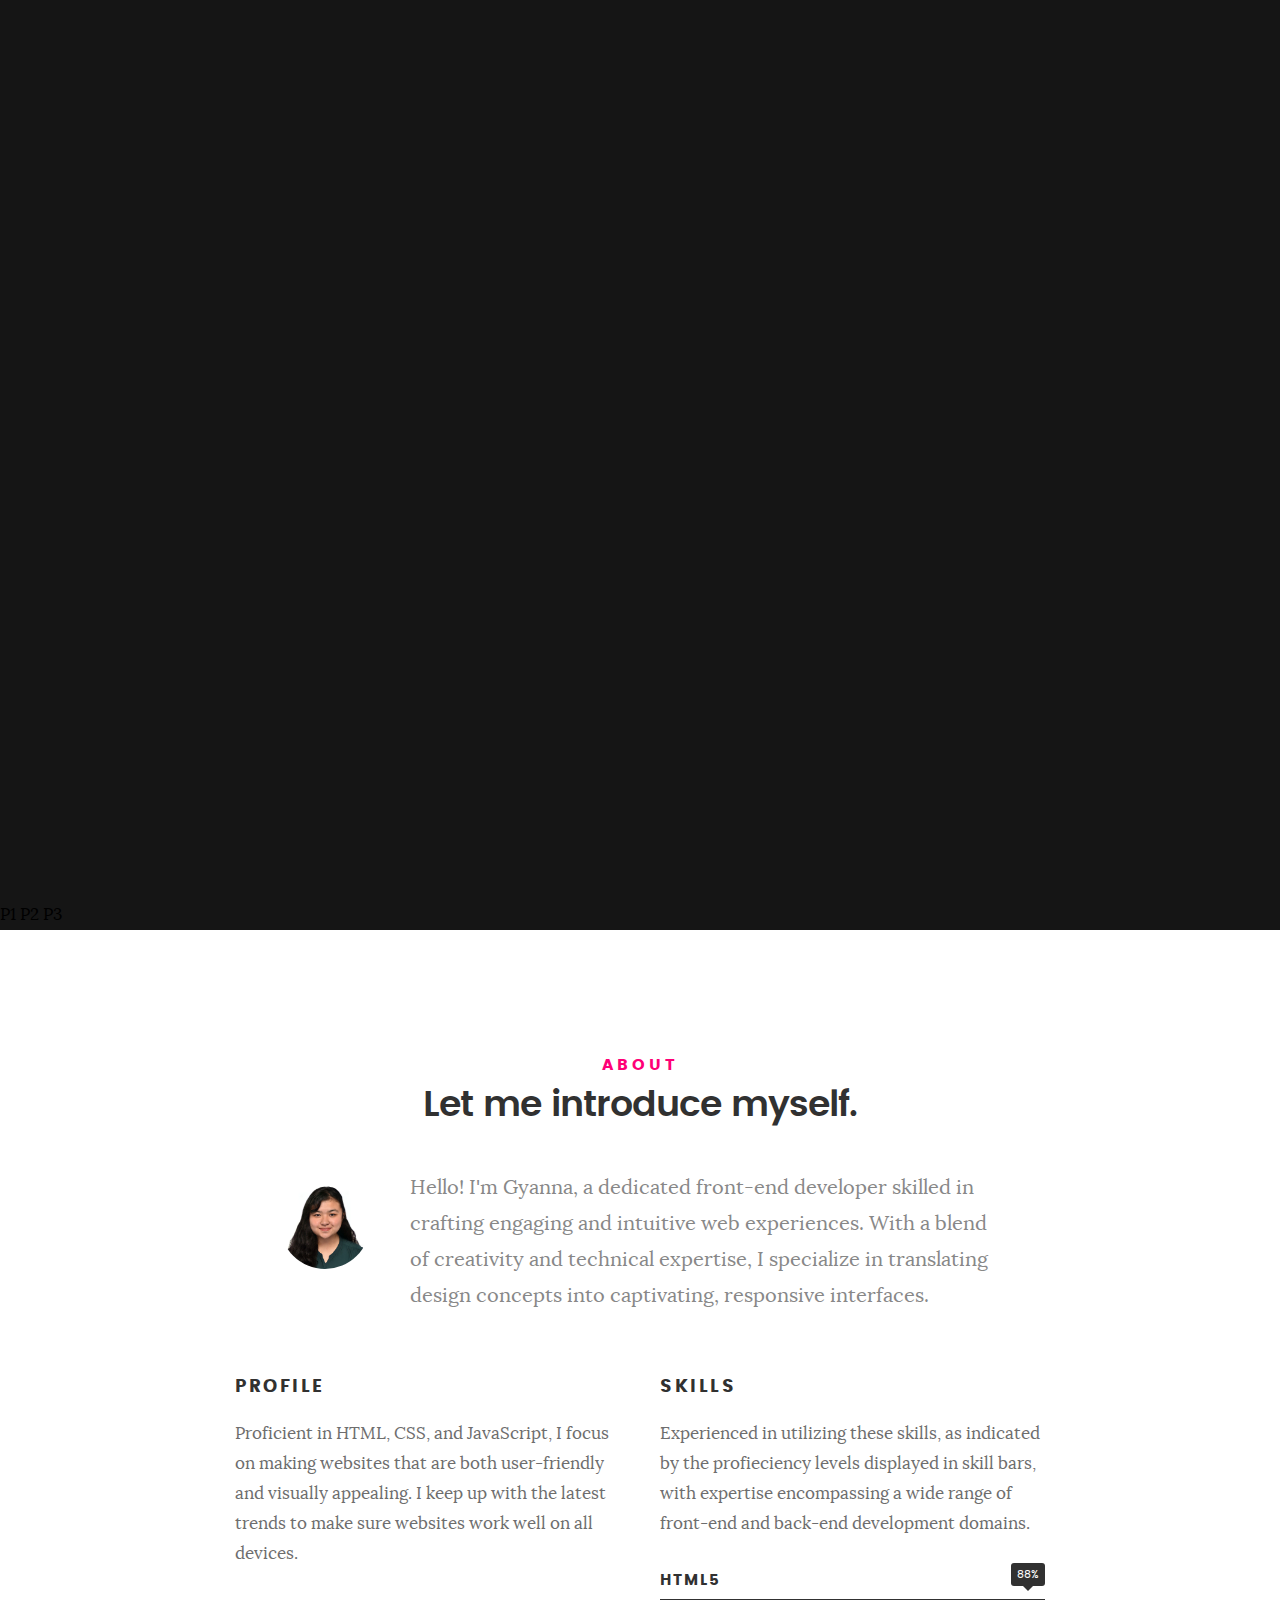
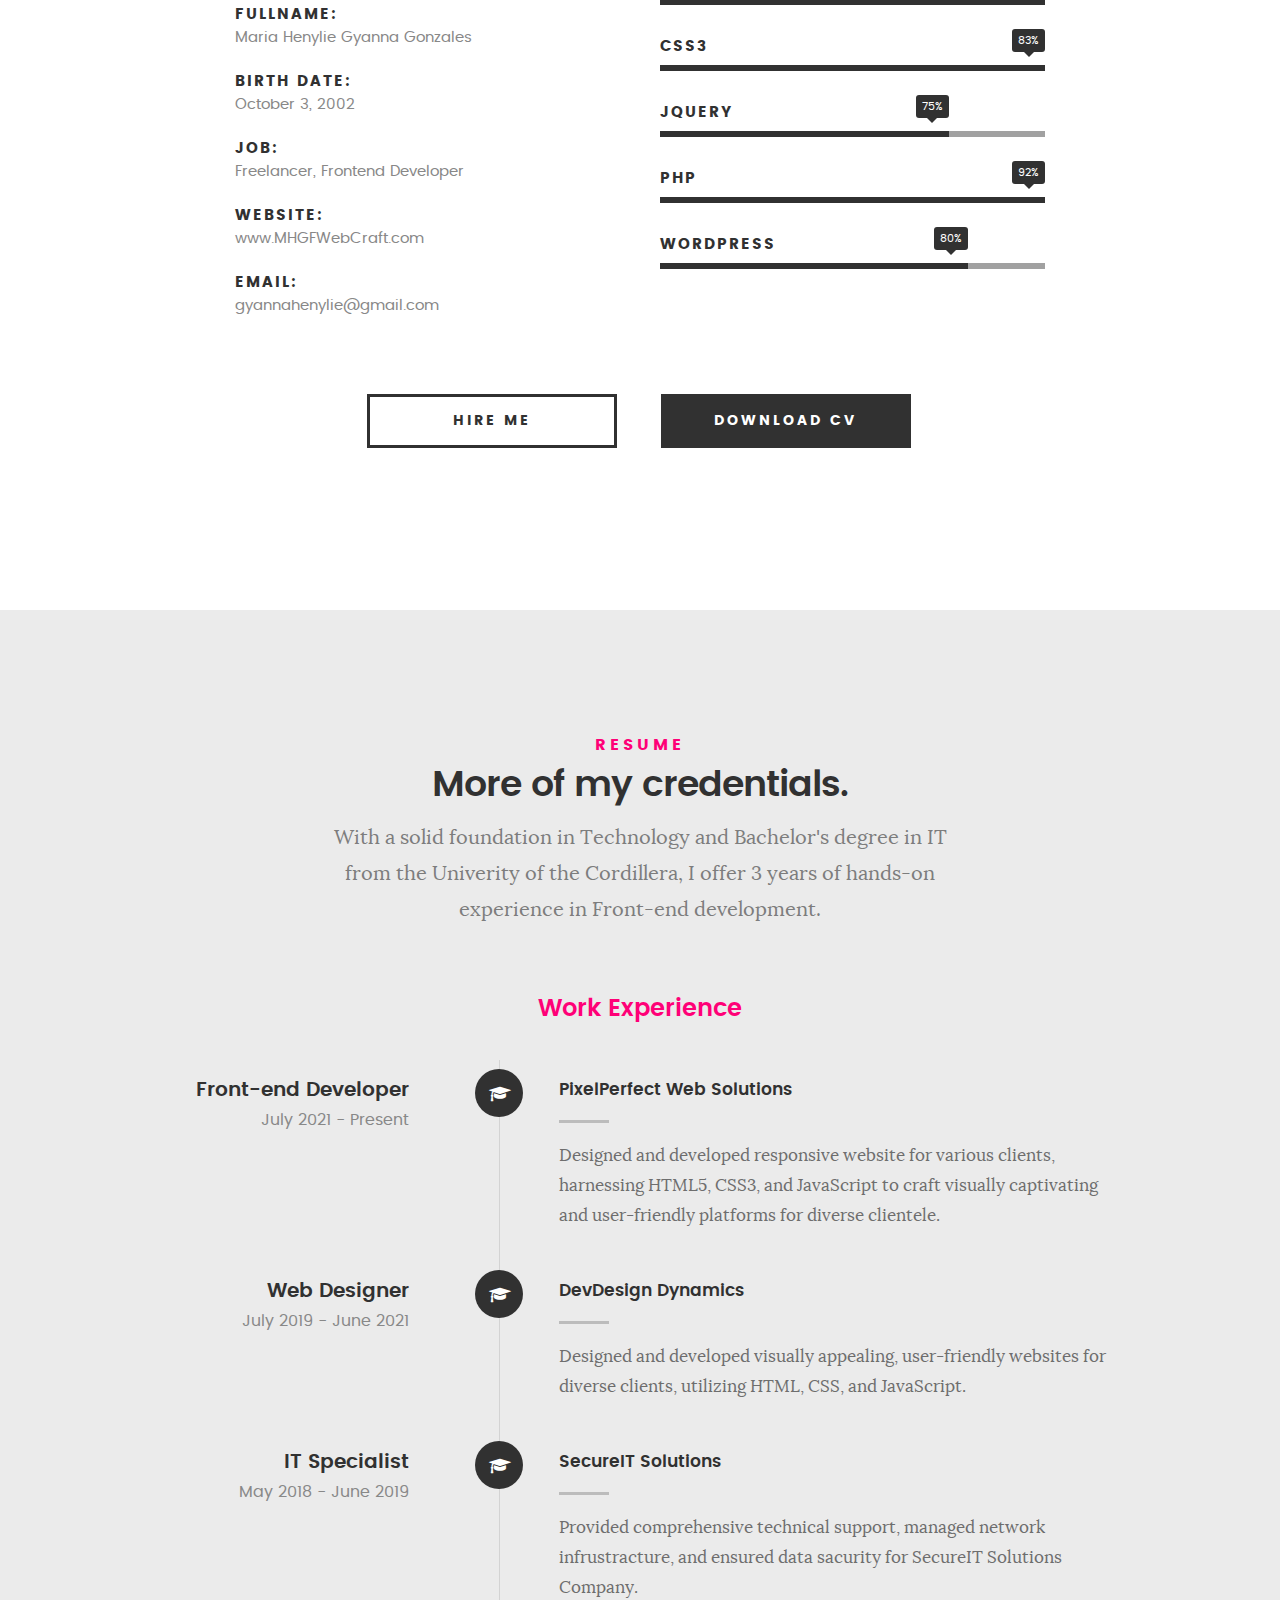
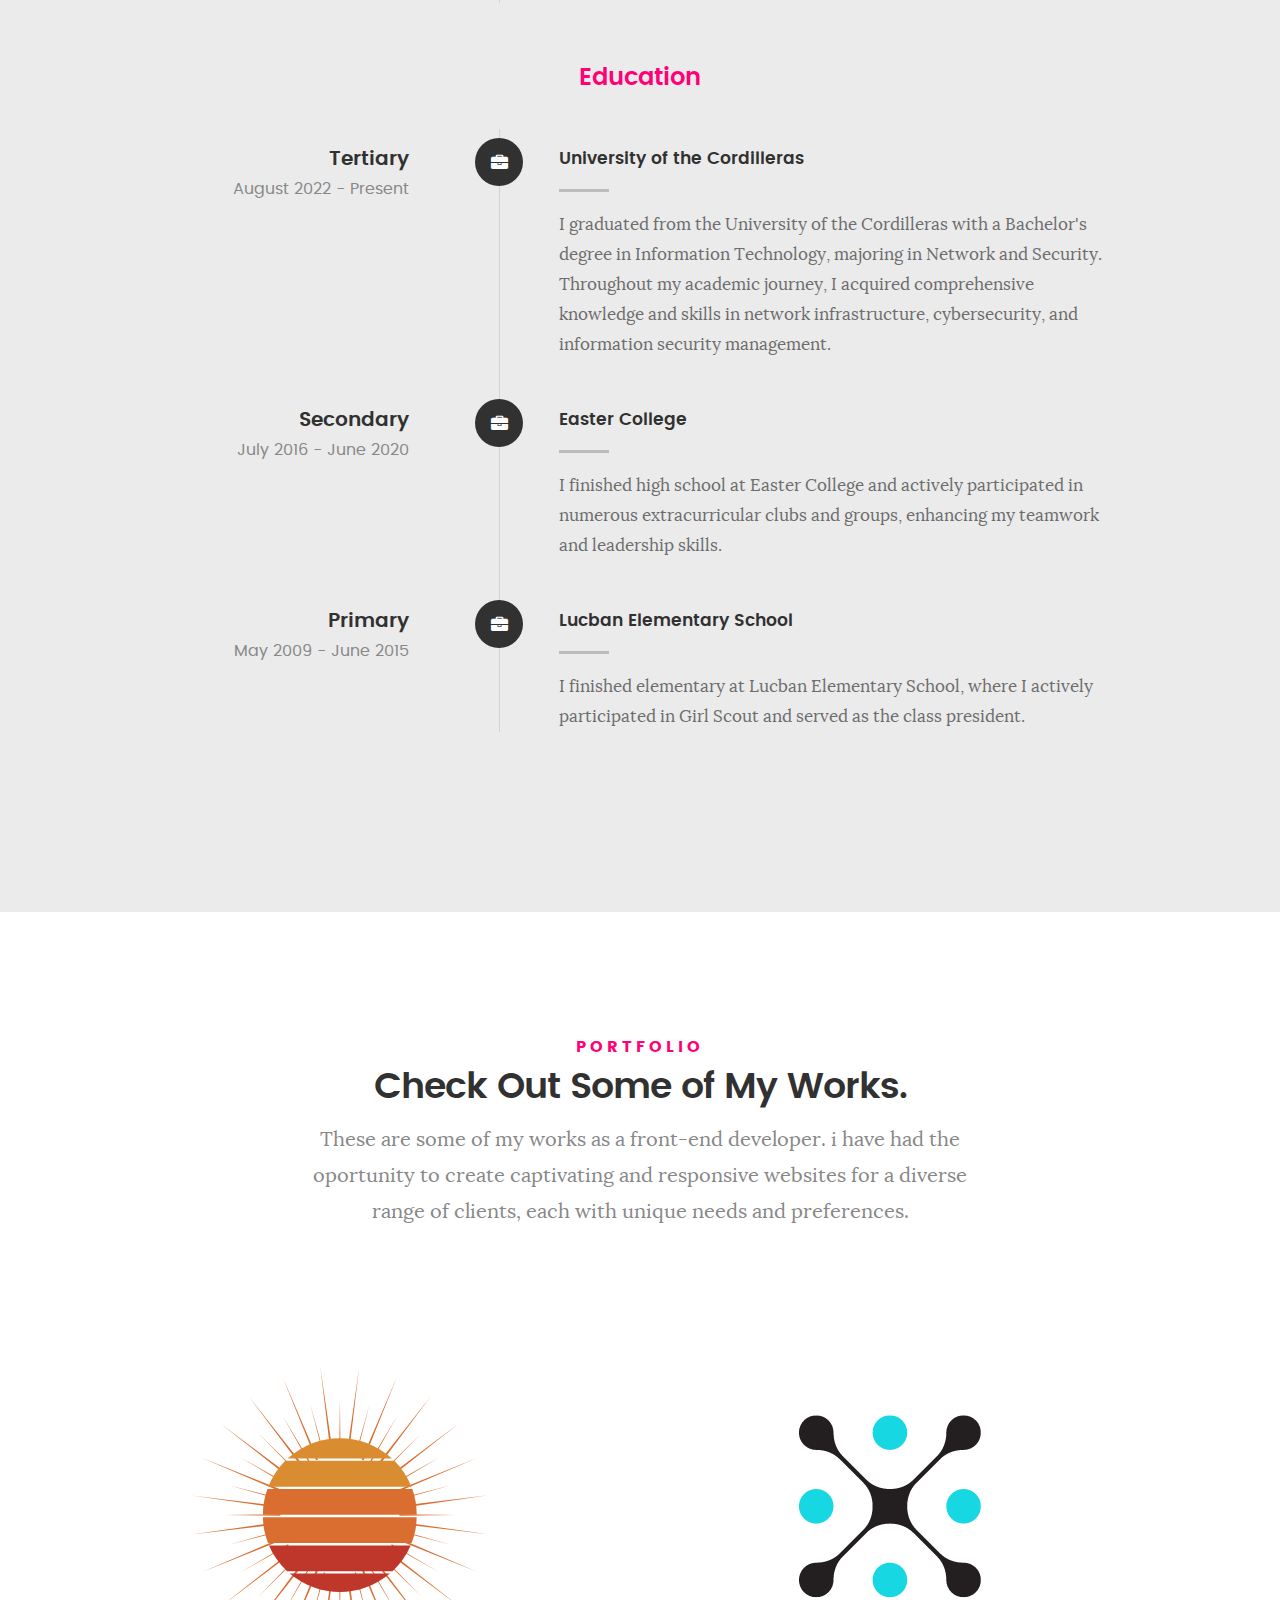
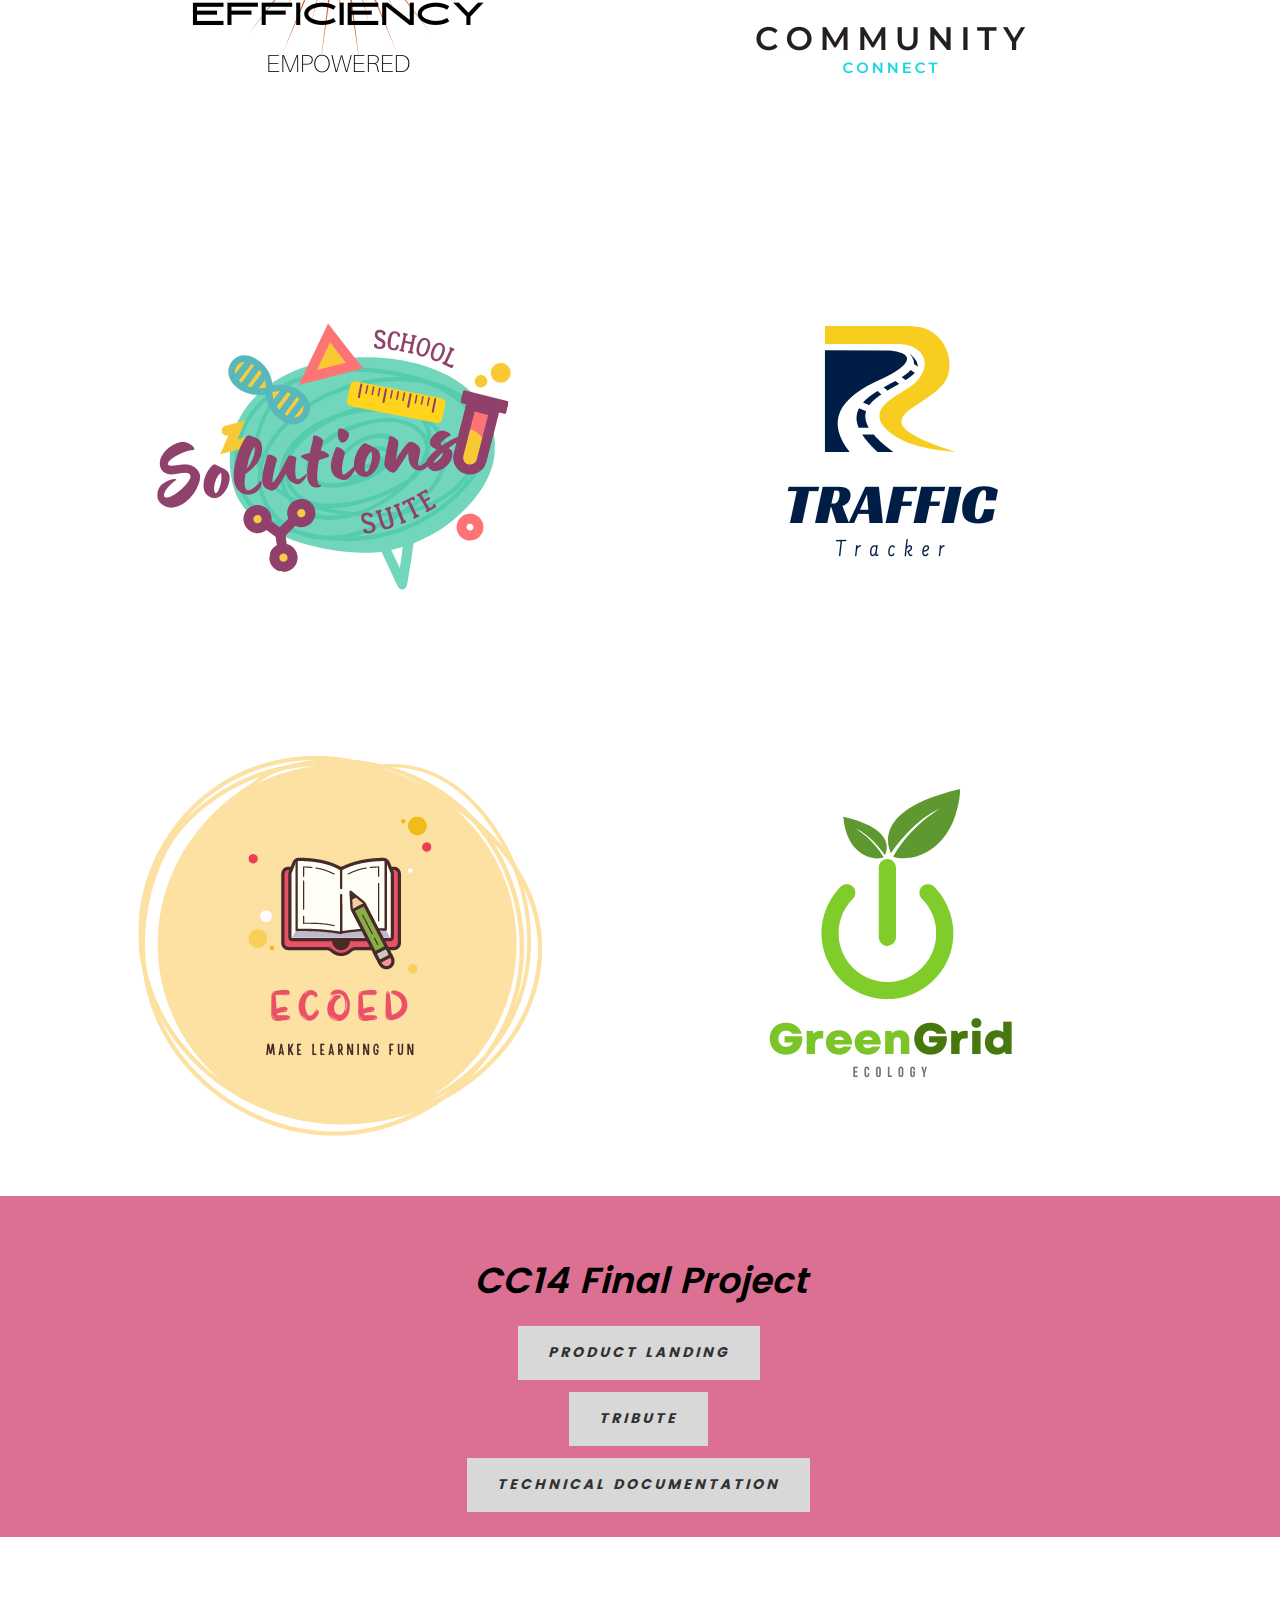
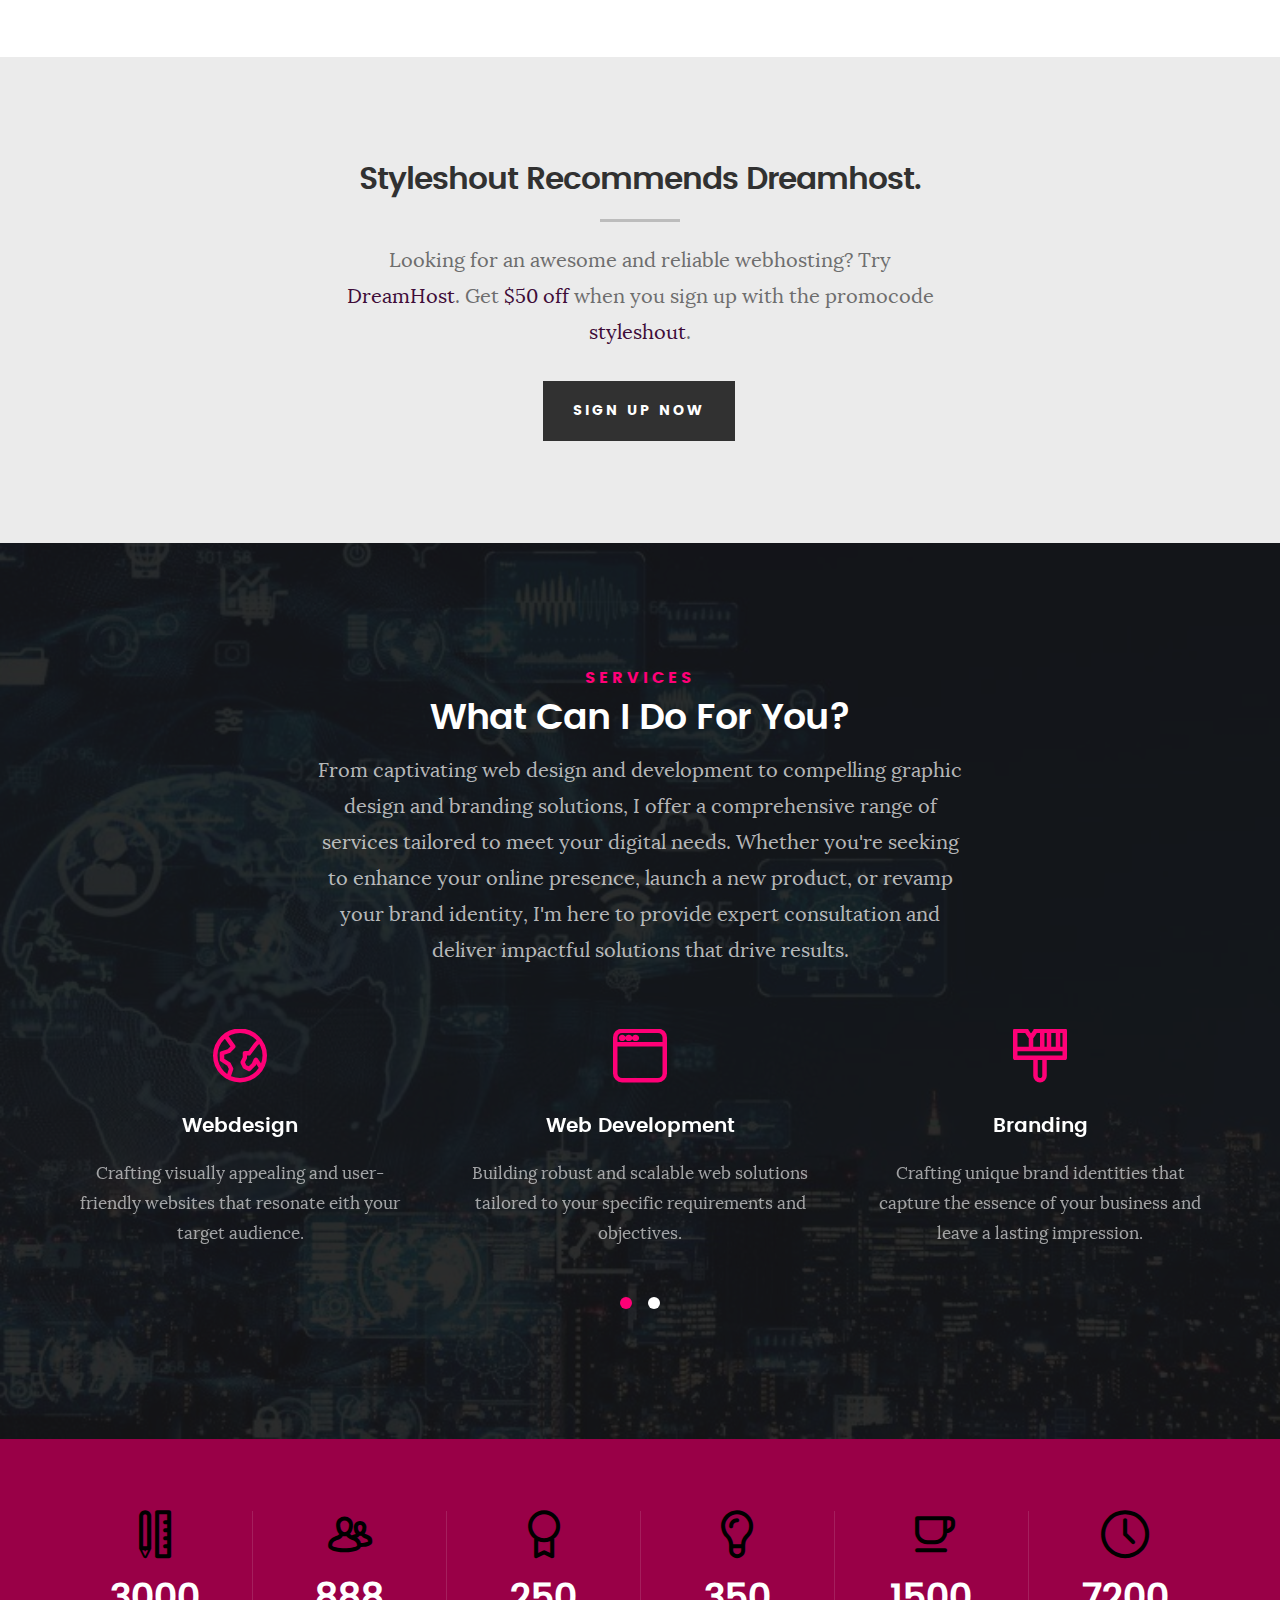
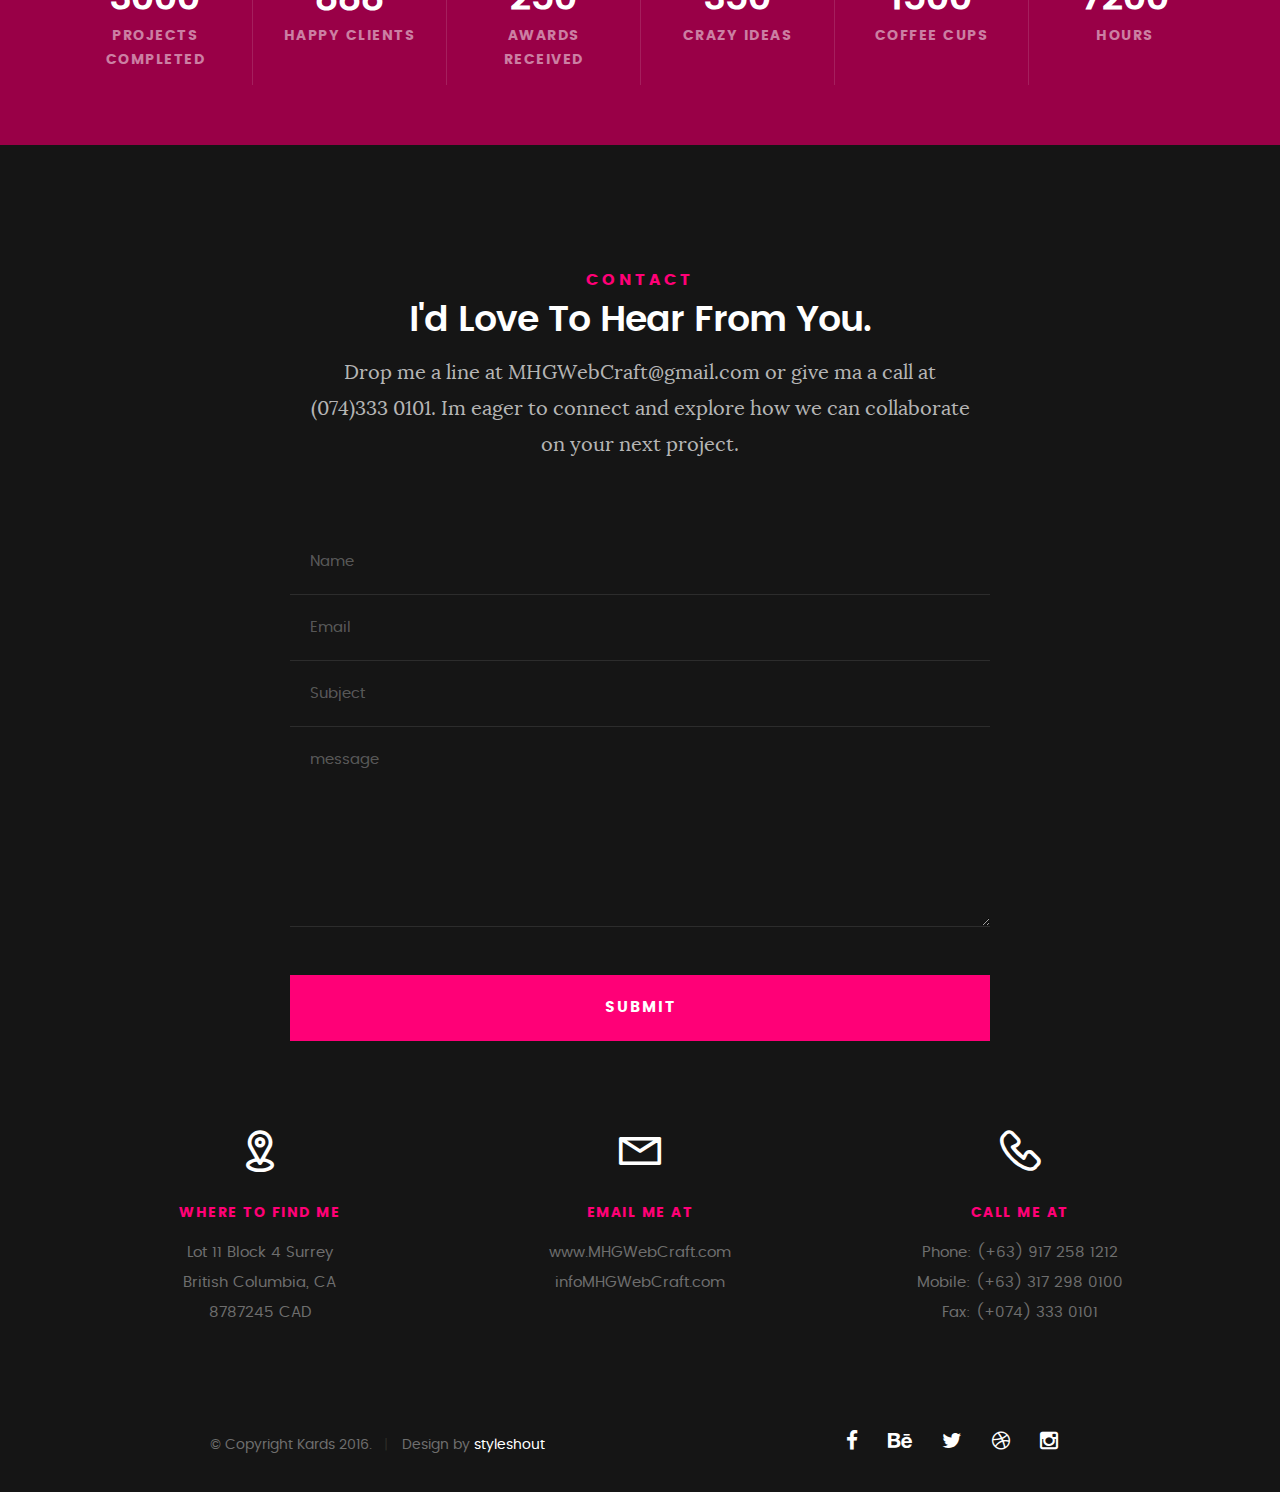
==== commit 14695167: "updated the location of the profile picture" ====
--- a/index.html
+++ b/index.html
@@ -7,7 +7,7 @@
    <!--- basic page needs
    ================================================== -->
    <meta charset="utf-8">
-	<title>TITULO</title>
+	<title>GONALES</title>
 	<meta name="description" content="">  
 	<meta name="author" content="">
 
@@ -118,7 +118,7 @@
 
    			<div class="intro-info">
 
-   				<img src="\\wsl.localhost\Ubuntu\var\www\226159914-WebApp\portfoliotemplate\images\img01.jpg" alt="Profile Picture">
+   				<img src="images/img01.jpg" alt="Profile Picture">
 
    				<p class="lead">Hello! I'm Gyanna, a dedicated front-end developer skilled in crafting engaging and intuitive web experiences. With a blend of creativity and technical expertise, I specialize in translating design concepts into captivating, responsive interfaces.</p>
    			</div>   			
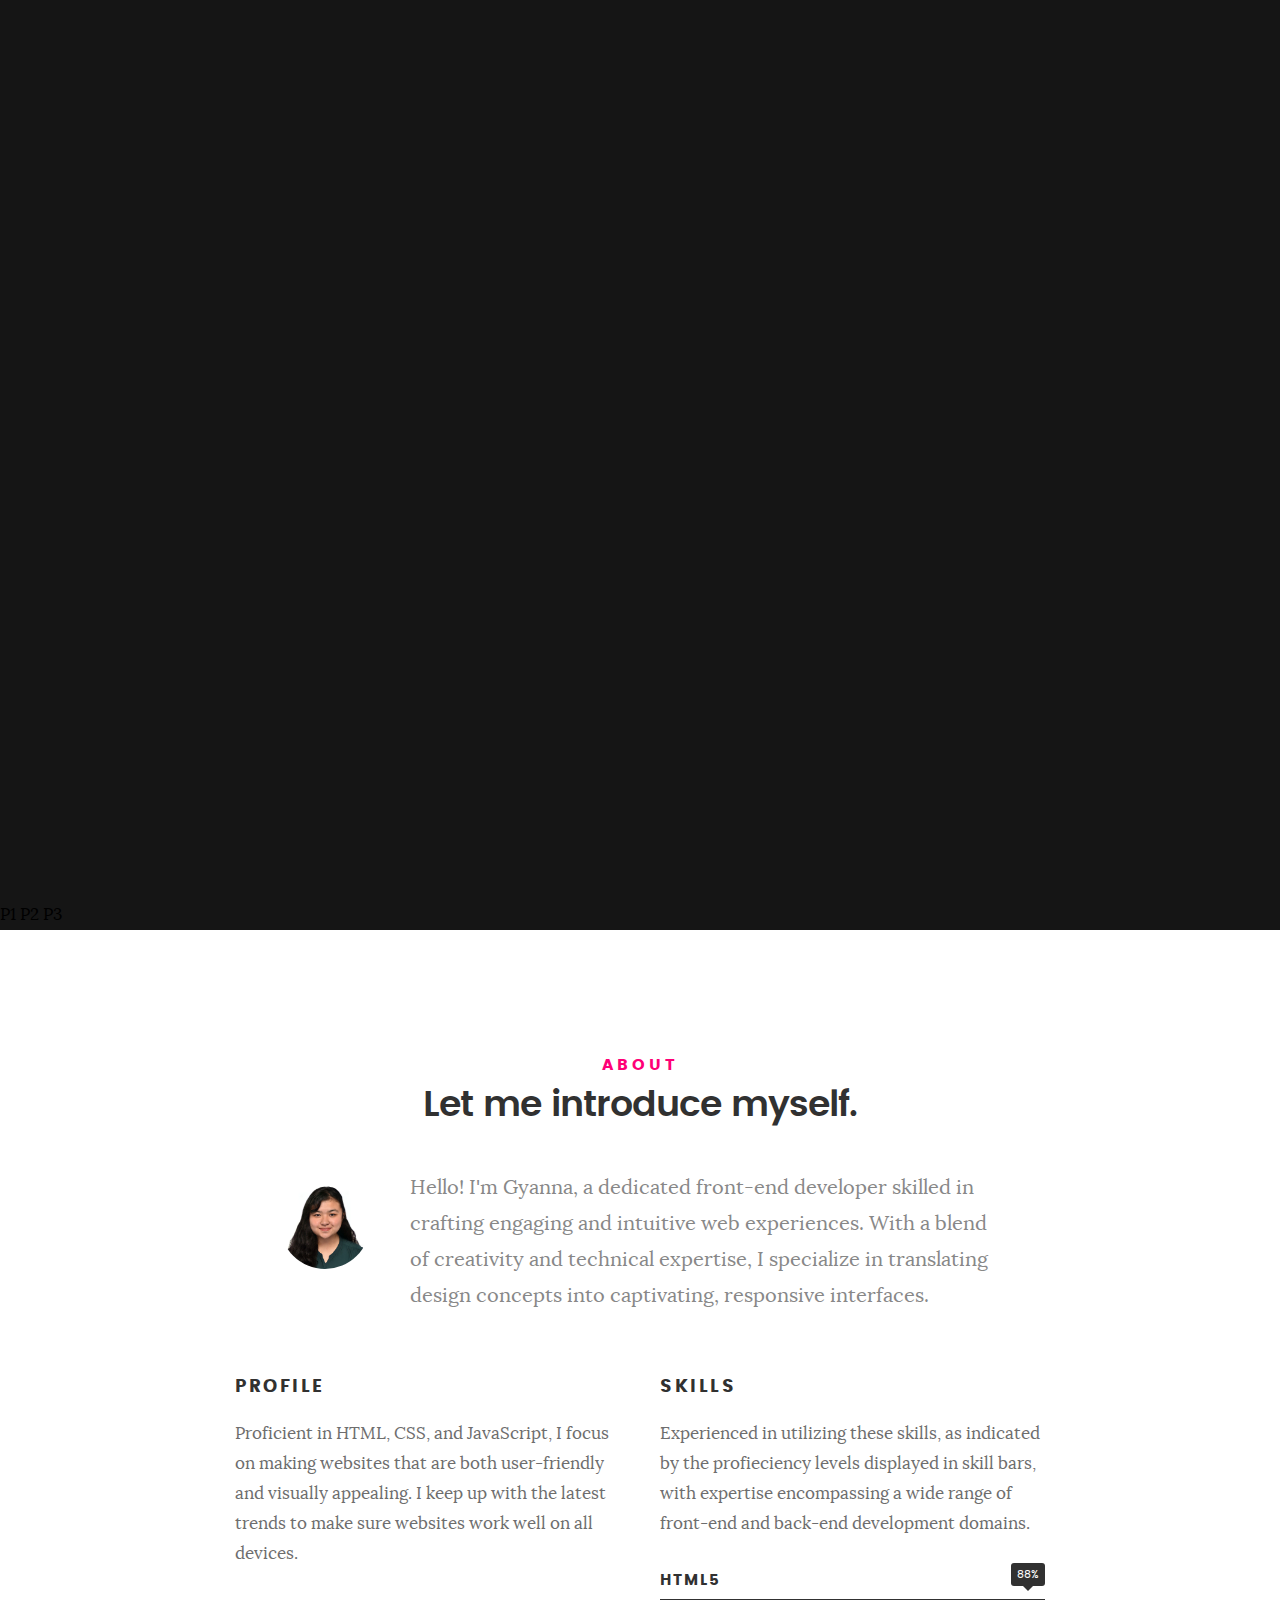
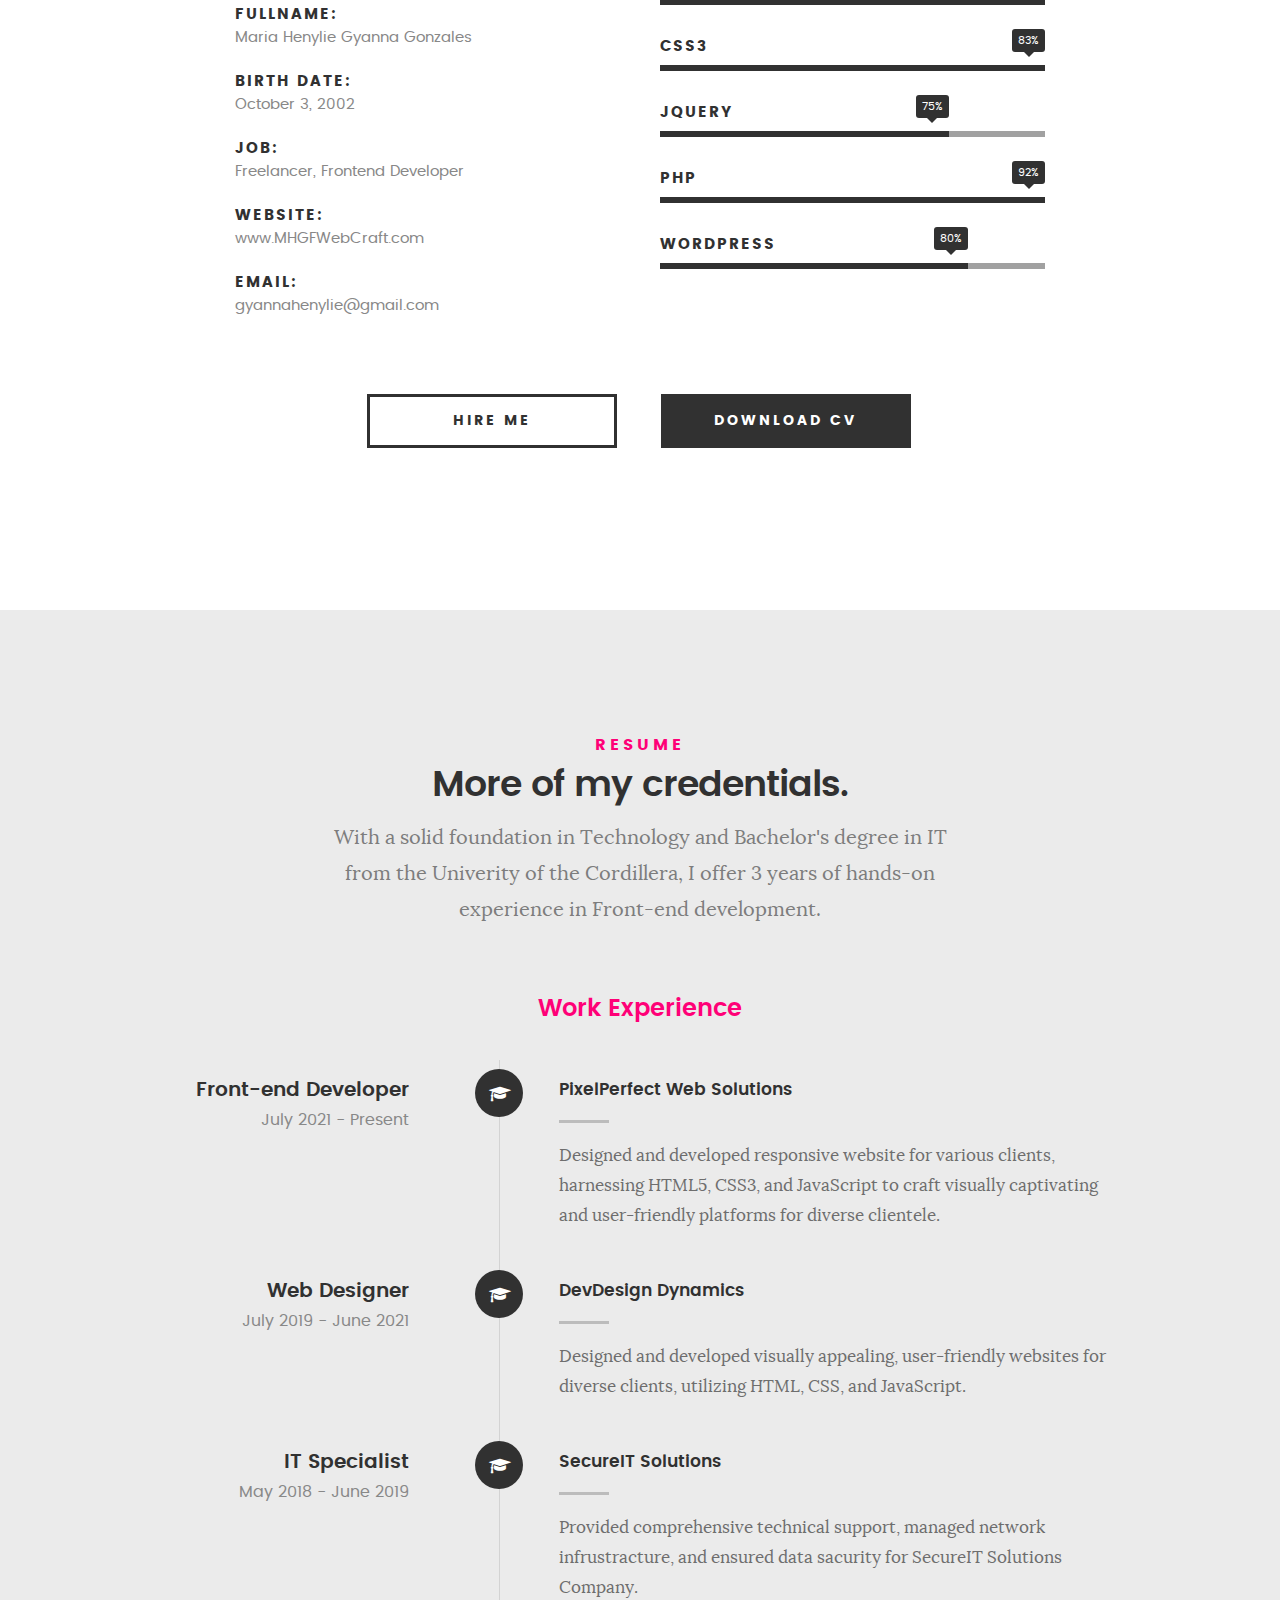
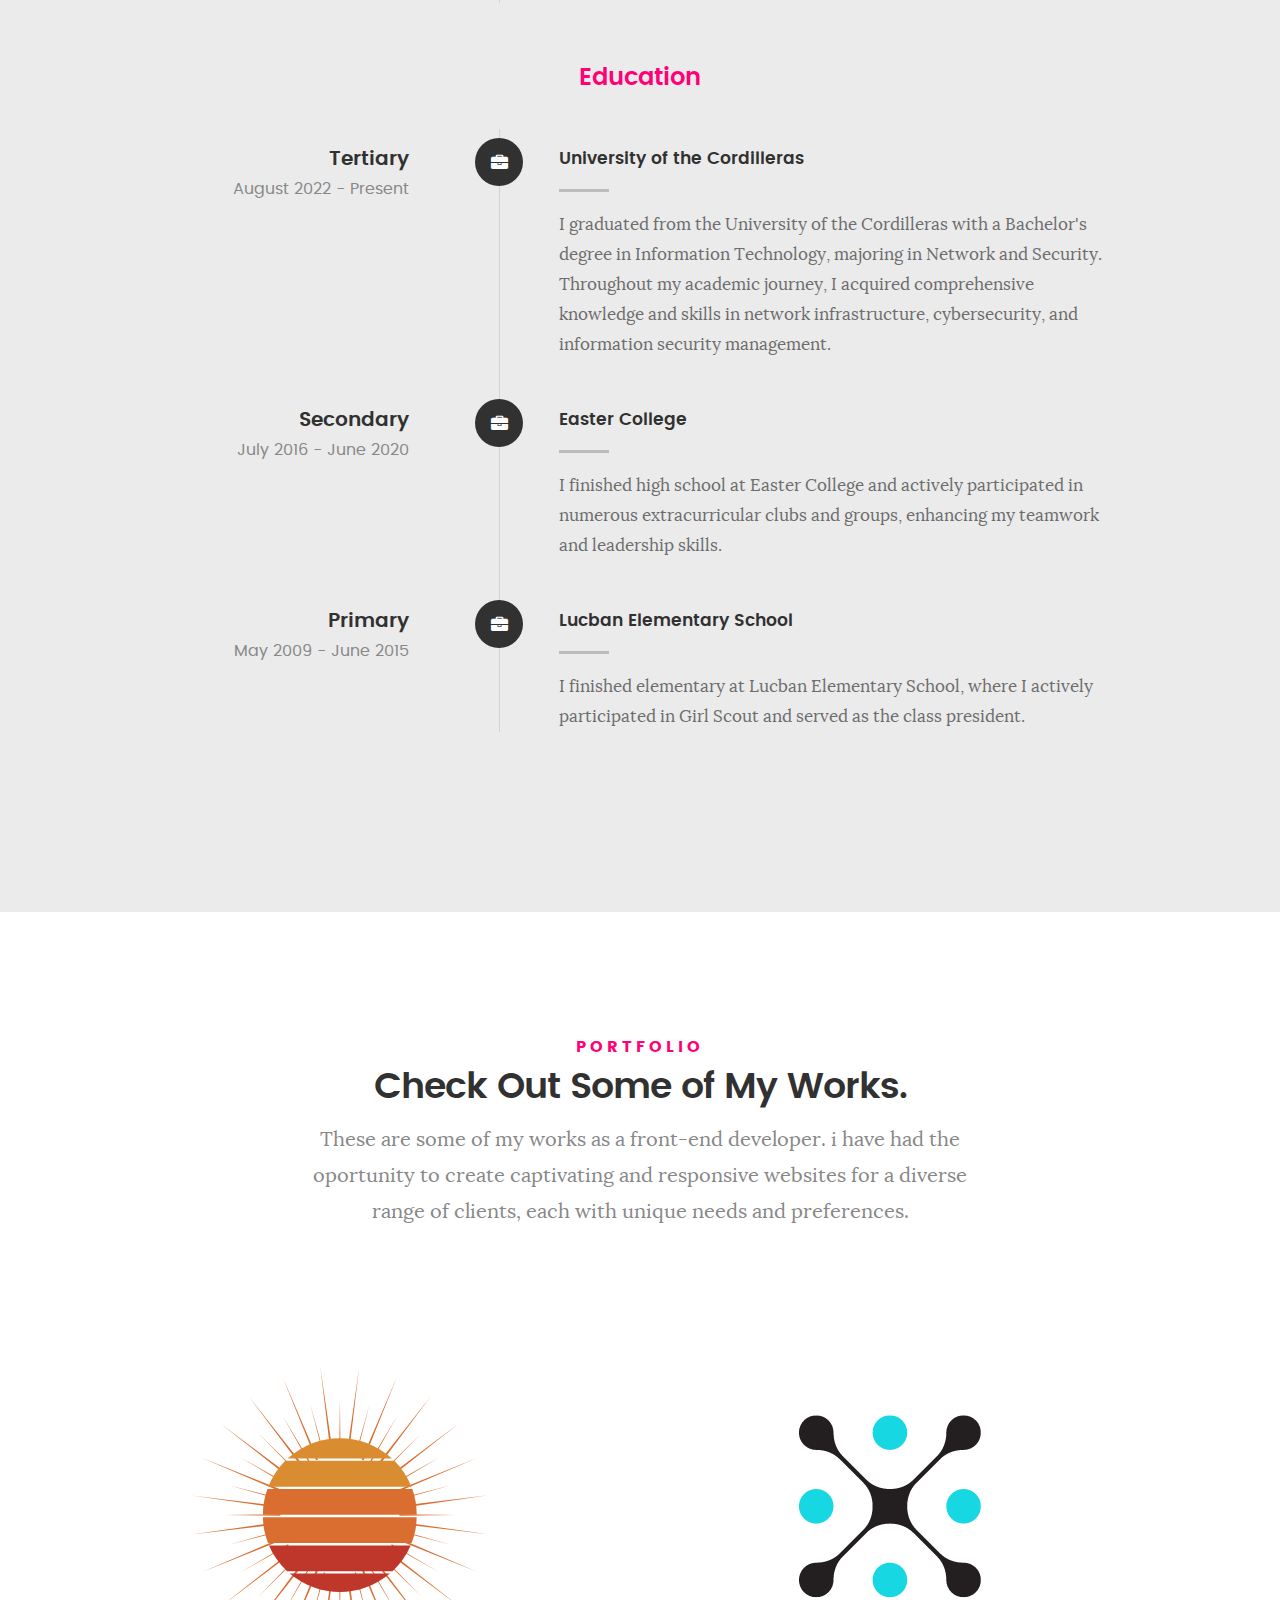
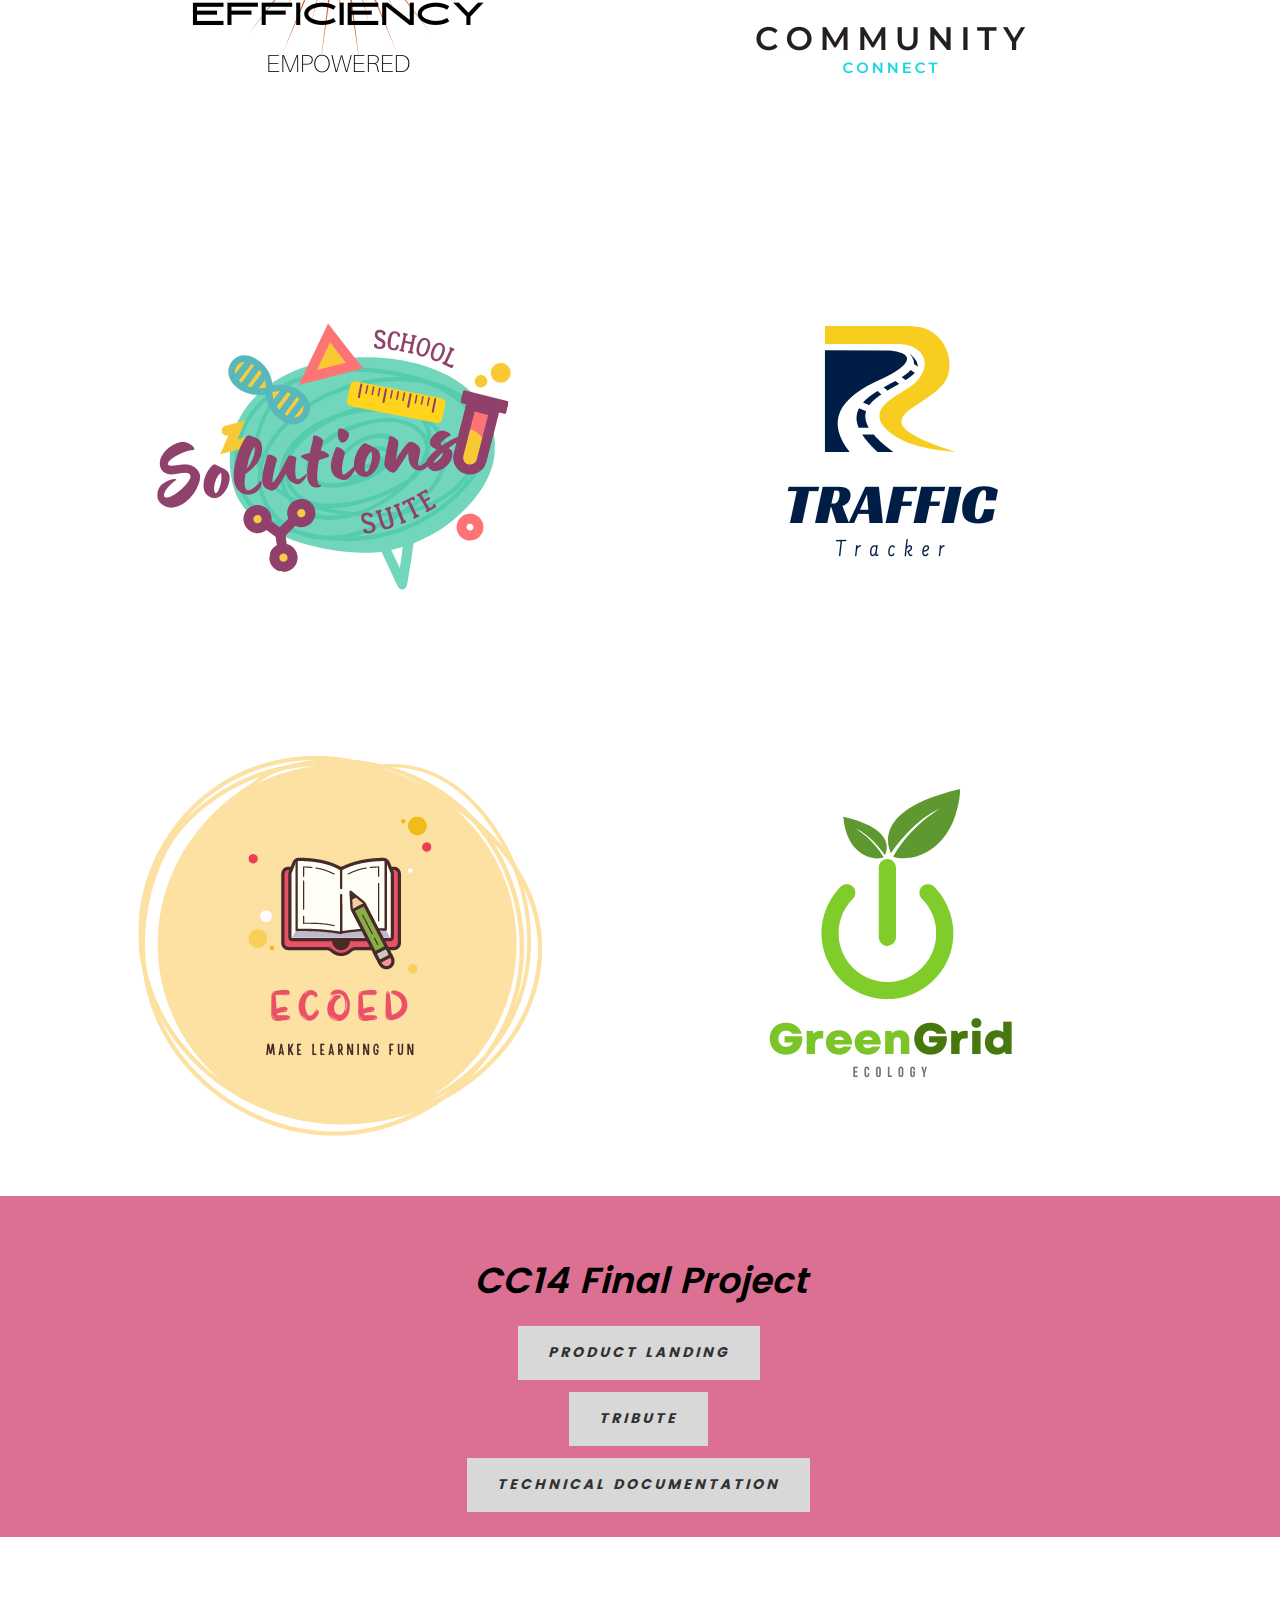
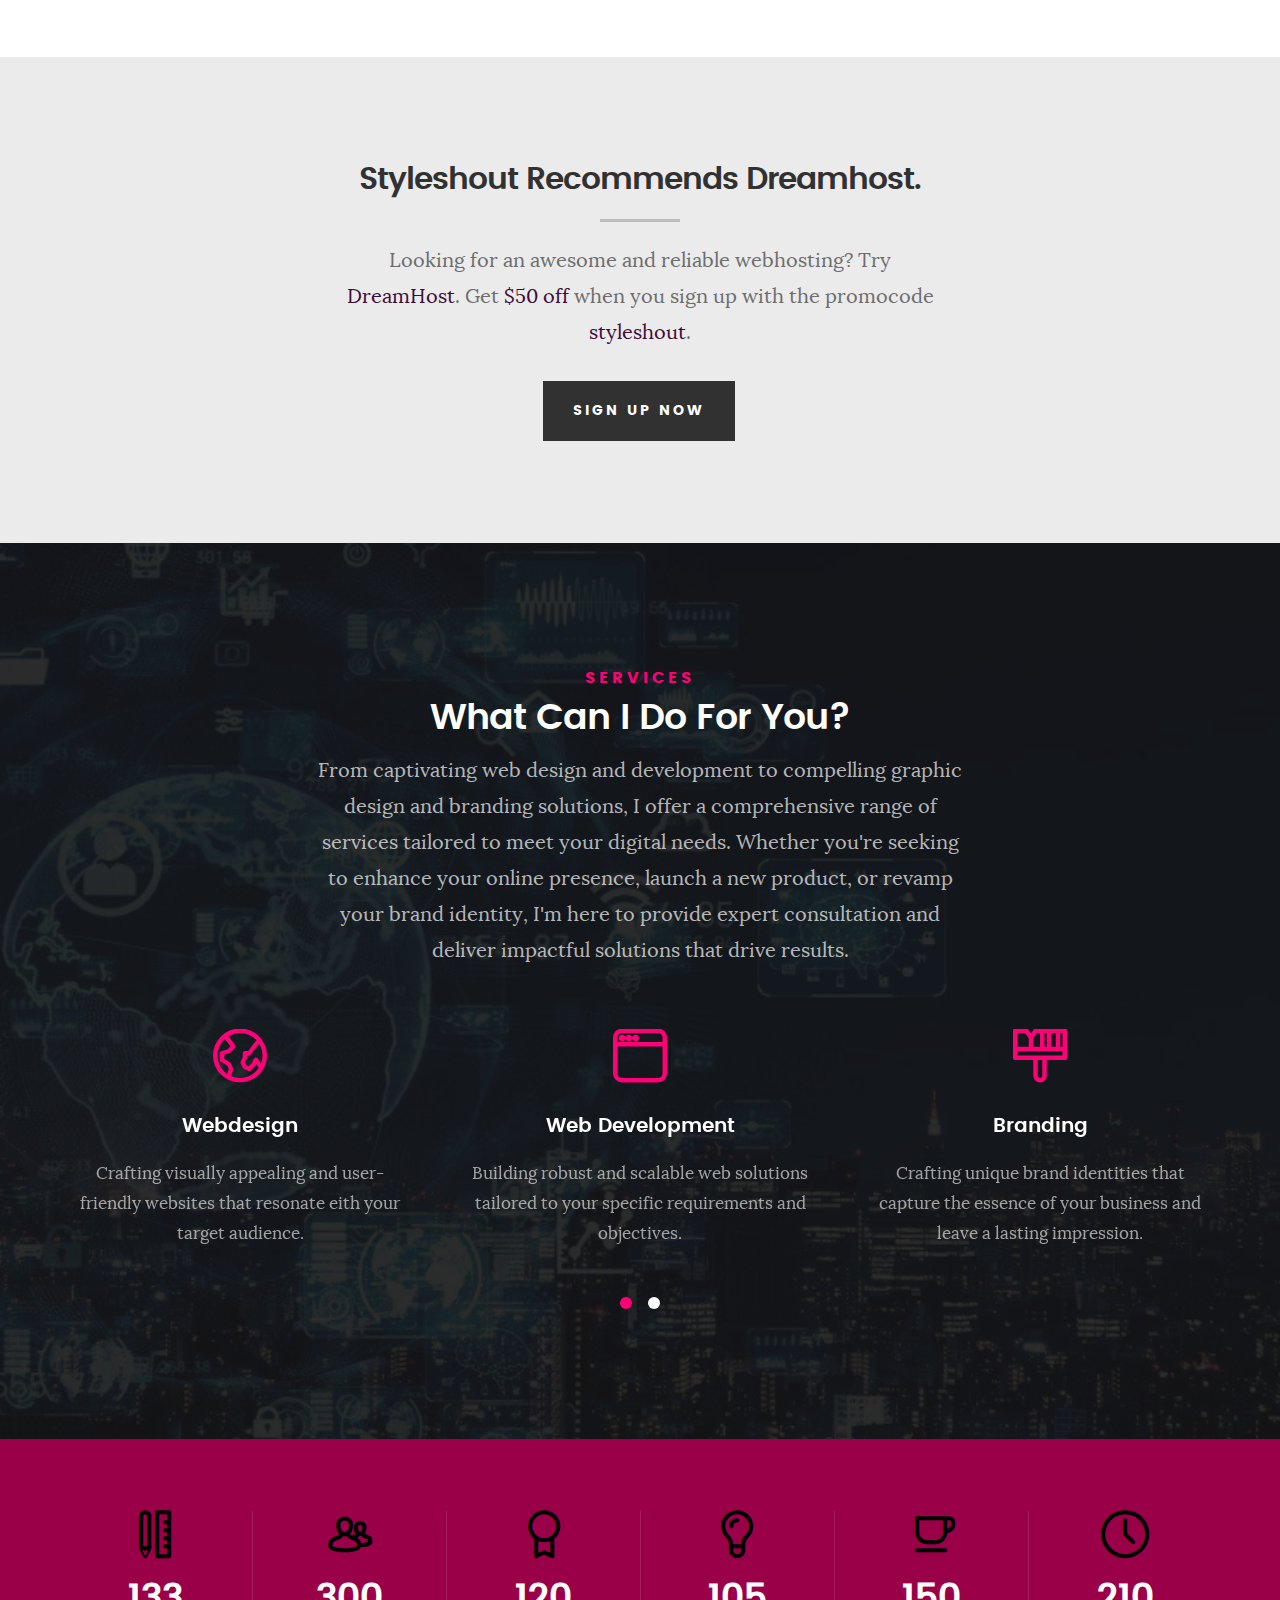
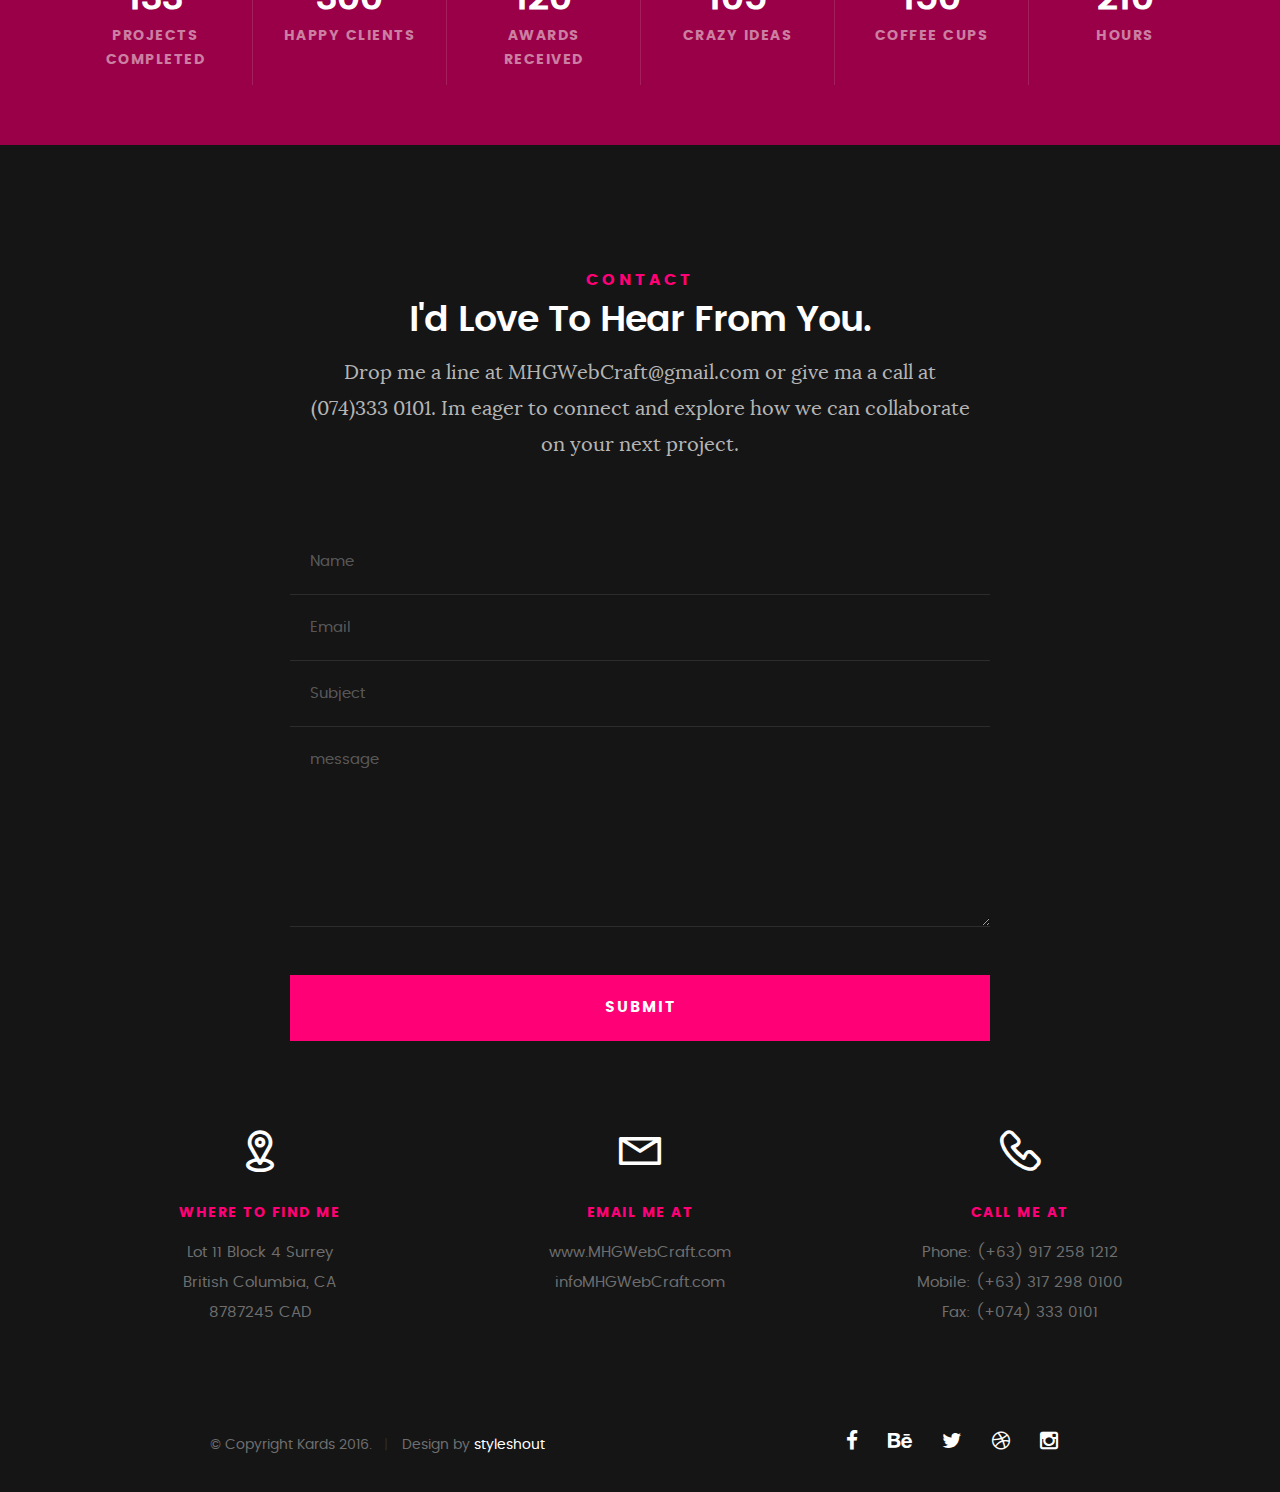
==== commit 14cc1449: "modified the main title" ====
--- a/index.html
+++ b/index.html
@@ -7,7 +7,7 @@
    <!--- basic page needs
    ================================================== -->
    <meta charset="utf-8">
-	<title>GONALES</title>
+	<title>GONZALES</title>
 	<meta name="description" content="">  
 	<meta name="author" content="">
 
@@ -788,7 +788,7 @@
 						</div>
 
 						<h3 class="stat-count">
-							3000
+							133
 						</h3>
 
 						<h5 class="stat-title">
@@ -804,7 +804,7 @@
 						</div>
 
 						<h3 class="stat-count">
-							888
+							300
 						</h3>
 
 						<h5 class="stat-title">
@@ -820,7 +820,7 @@
 						</div>
 
 						<h3 class="stat-count">
-							250
+							120
 						</h3>
 
 						<h5 class="stat-title">
@@ -836,7 +836,7 @@
 						</div>
 
 						<h3 class="stat-count">
-							350
+							105
 						</h3>
 
 						<h5 class="stat-title">
@@ -852,7 +852,7 @@
 						</div>
 
 						<h3 class="stat-count">
-							1500
+							150
 						</h3>
 
 						<h5 class="stat-title">
@@ -868,7 +868,7 @@
 						</div>
 
 						<h3 class="stat-count">
-							7200
+							210
 						</h3>
 
 						<h5 class="stat-title">
